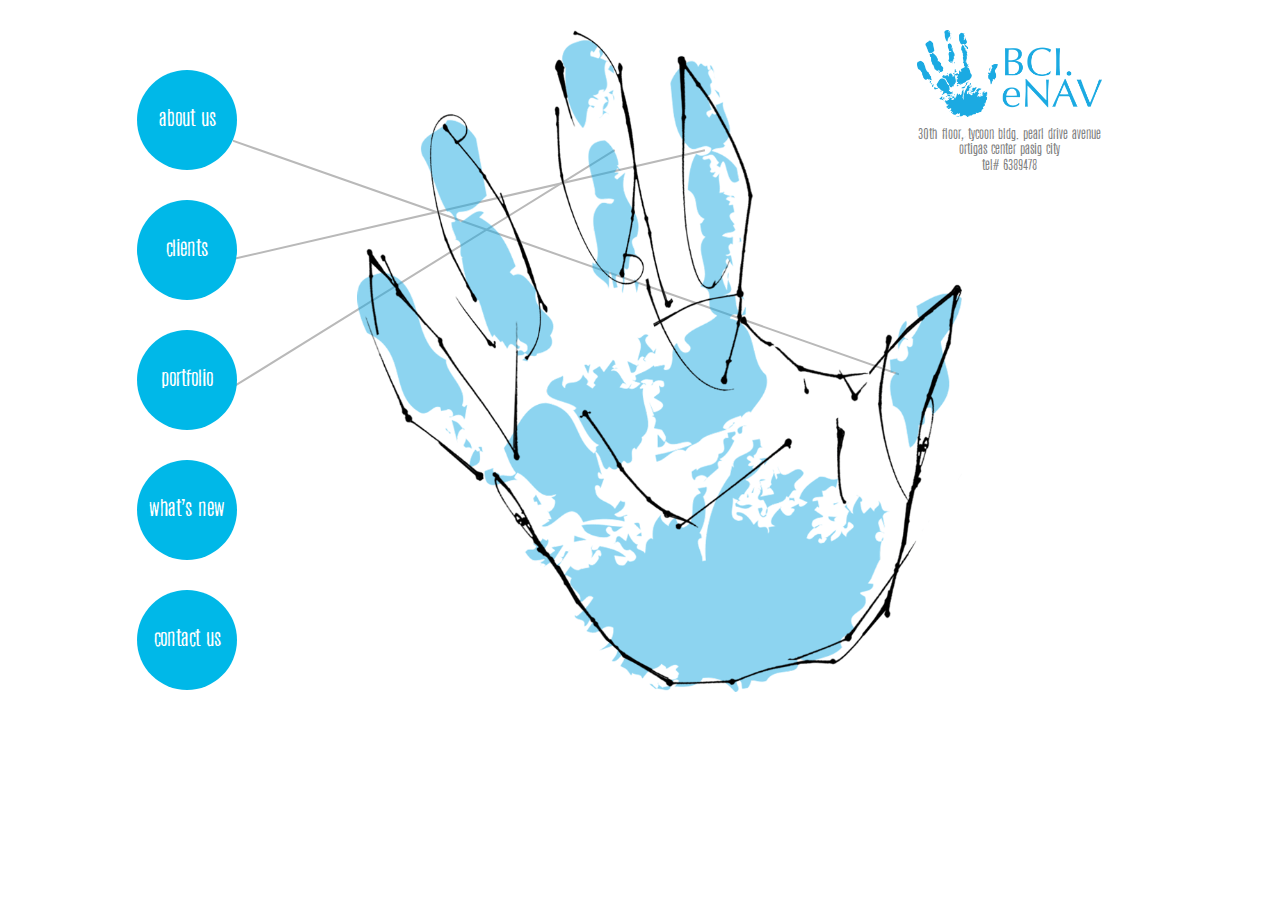
==== index.html @ b2c3891e "Whats New v1" ====
<!doctype html>
<!--[if lt IE 7]>      <html class="no-js lt-ie9 lt-ie8 lt-ie7" lang=""> <![endif]-->
<!--[if IE 7]>         <html class="no-js lt-ie9 lt-ie8" lang=""> <![endif]-->
<!--[if IE 8]>         <html class="no-js lt-ie9" lang=""> <![endif]-->
<!--[if gt IE 8]><!--> <html class="no-js" lang=""> <!--<![endif]-->
    <head>
        <meta charset="utf-8">
        <meta http-equiv="X-UA-Compatible" content="IE=edge,chrome=1">
        <title>BCI. eNav</title>
        <meta name="description" content="">
        <meta name="viewport" content="width=device-width, initial-scale=1">
        <link rel="apple-touch-icon" href="apple-touch-icon.png">
        <link rel="icon" type="image/png" href="img/favicon-32x32.png" sizes="32x32" />
        <link rel="icon" type="image/png" href="img/favicon-16x16.png" sizes="16x16" />
        <link rel="stylesheet" href="css/normalize.min.css">
        <link rel="stylesheet" href="css/main.css">
        <link rel="stylesheet" href="css/semantic.min.css">

        <script src="js/vendor/modernizr-2.8.3-respond-1.4.2.min.js"></script>
        <script src="js/vendor/jquery-3.1.0.min.js"></script>
        <script src="js/vendor/semantic.min.js"></script>
        <script src="js/vendor/snap.svg-min.js"></script>
        <script src="js/main.js"></script>
        <script>
            window.onload = function(){
                /* ==========================================================================
                  Index SVG Lines
                   ========================================================================== */    
                var aLine = Snap("#aLine");
                aLine.line(0, '15%', '100%', '53%').attr({ stroke: '#B9B9B9', 'strokeWidth': 2});
                var cLine = Snap("#cLine");
                cLine.line(0, '35%', '68%', '18%').attr({ stroke: '#B9B9B9', 'strokeWidth': 2});
                var pLine = Snap("#pLine");
                pLine.line(0, '55%', '55%', '18%').attr({ stroke: '#B9B9B9', 'strokeWidth': 2});
                var wLine = Snap("#wLine");
                wLine.line(0, '75%', '33%', '23%').attr({ stroke: '#B9B9B9', 'strokeWidth': 2});
                var cuLine = Snap("#cuLine");
                cuLine.line(0, '90%', '28%', '55%').attr({ stroke: '#B9B9B9', 'strokeWidth': 2});
            }
        </script>
    </head>
    <body>
    <noscript>Your browser does not support JavaScript!</noscript>
    <!--[if lt IE 9]>
        <p class="browserupgrade">You are using an <strong>outdated</strong> browser. Please <a href="http://browsehappy.com/">upgrade your browser</a> to improve your experience.</p>
    <![endif]-->
    <div class="main-container">
        <div class="main wrapper clearfix">
            <aside>
                <a href="index.html"><img src="img/bci-logo.png" /></a>
                <p>30th floor, tycoon bldg. pearl drive avenue ortigas center pasig city <br />
                    tel# 6389478
                </p>
            </aside>

            <nav id="bci-menu">
                <a href="about-us.html"><div class="menu-circle">about us</div></a>
                <a href="clients.html"><div class="menu-circle">clients</div></a>
                <a href="#"><div class="menu-circle">portfolio</div></a>
                <a href="whats-new.html"><div class="menu-circle">what's new</a></div></a>
                <a href="contact-us.html"><div class="menu-circle">contact us</div></a>
            </nav>
                <div id="line-art-connection" class="line-animate">
                    <svg width="100%" height="100%" id="aLine"></svg>
                    <svg width="100%" height="100%" id="cLine"></svg>
                    <svg width="100%" height="100%" id="pLine"></svg>
                    <svg width="100%" height="100%" id="wLine"></svg>
                    <svg width="100%" height="100%" id="cuLine"></svg>
                </div>
                <div id="art-hand">
                    <img src="img/art-hand.png" />
                </div>
        </div> <!-- #main -->
    </div> <!-- #main-container -->
    </body>
</html>
---- css/main.css ----
/*! HTML5 Boilerplate v5.0 | MIT License | http://h5bp.com/ */
fieldset,hr{border:0;padding:0}html{color:#222;font-size:1em;line-height:1.4}::-moz-selection{background:#b3d4fc;text-shadow:none}::selection{background:#b3d4fc;text-shadow:none}hr{display:block;height:1px;border-top:1px solid #ccc;margin:1em 0}audio,canvas,iframe,img,svg,video{vertical-align:middle}fieldset{margin:0}textarea{resize:vertical}.browserupgrade{margin:.2em 0;background:red;color:#fff;padding:1em 0;text-align:center;font-size:1.5em}

/* ===== Initializr Styles ==================================================
   Author: Jonathan Verrecchia - verekia.com/initializr/responsive-template
   ========================================================================== */

body{font:16px/26px Helvetica,Helvetica Neue,Arial}.wrapper{width:90%;margin:0 5%}.title{color:#fff}.main{padding:30px 0}.main aside{color:grey;padding:0 5% 10px}.footer-container footer{color:#fff;padding:20px 0}.ie7 .title{padding-top:20px}

/* ==========================================================================
   Author's custom styles
   ========================================================================== */
@font-face { font-family: woodcut; src: url(../font/Woodcut.ttf); }
html * { font-family: woodcut !important; }
.footer-container{ display:none; }
.main aside p{ font-size:1.1em; text-align: center; margin-top:10px; line-height: 1em; }
.main aside img{ height:100px; }
#bci-menu{ padding:10px; z-index: 1; }
.menu-circle{width:100px;height:100px;background:#00B8E8;-moz-border-radius:50px;-webkit-border-radius:50px;border-radius:50px;margin-top:30px;padding:35px 5px 0;font-size:1.7em;color:#fff;line-height:1.2em;text-align:center}
.menu-circle a, .menu-circle a:visited{ color:#fff; }
.menu-circle a:hover{ color:#000; }
.main-content{
    position: relative;
    width:60%;
    left:15%;
    top:40px;
}

/* ==========================================================================
   Index Custom Styles
   ========================================================================== */
#art-hand{ width: 423px; overflow:hidden; }
#art-hand img{ width:610px; position:relative; }
#line-art-connection{
    position: absolute;
    margin-left: 106px;
    margin-top: 5px;
    width: 746px;
    height: 640px;
    overflow:hidden;
}
#line-art-connection div{
    position:absolute;
    width: 100%;
    height: 100%;
}
#aLine{ position:absolute; left:-4%; }
#pLine{ position:absolute; top:0; left:0;}
#wLine{ position:absolute; top:0; }
#cuLine{ position:absolute; top:0; }
/* ==========================================================================
   About Us custom styles
   ========================================================================== */

#img-container-aboutus {
    position: absolute;
    left: -28%;
}
.director-content{
    width:118%;
    font-size:1.1em;
}
#img-container-aboutus img{
    width: 550px;
    height: 550px;
    position: absolute;
    left: 23%;
}
#img-container-aboutus #left, #right {width: 45%;}
#img-container-aboutus #left {
    float: left;
    text-align: right;
    word-wrap: break-word;
    margin-top: 140px;
}
#img-container-aboutus #right {
    float: right;
    text-align: left;
    word-wrap: break-word;
    margin-top: 140px;
}
#img-container-aboutus #left:before, #right:before {
    content: "";
    width: 100%;
    height: 490px;
}
#img-container-aboutus #left:before {
    float: right; 
    shape-outside: ellipse(280px 280px at 110% 27%);
}
#img-container-aboutus #right:before {
    float: left; 
    shape-outside: ellipse(280px 280px at -9% 27%);
}
#img-container-aboutus h2{margin: 0; color: #009fde;}
#img-container-aboutus h2.ui.header .sub.header{font-size: 0.9em; color: #464646;} 
#img-container-aboutus p{font-size: 0.9em; color: #808080;line-height: 1;} 

#img-container-aboutus .profile-name {margin-bottom: 15px;width: 60%;}
#img-container-aboutus .profile-name:last-child{margin-bottom: 0px;}
#img-container-aboutus div#left  .profile-name {margin-left: 30px;}
#img-container-aboutus div#left  .profile-name:nth-child(4) {margin-left: 50px;}
#img-container-aboutus div#left  .profile-name:last-child {margin-left: 140px;}
#img-container-aboutus div#right .profile-name {margin-left: 155px;}
#img-container-aboutus div#right .profile-name:nth-child(4) {margin-left: 135px;}
#img-container-aboutus div#right .profile-name:last-child {margin-left: 50px;}
@-moz-document url-prefix(){
    #img-container-aboutus #left:before, #right:before {
        content: "";
        width: 0;
        height: 490px;
    }
    #img-container-aboutus div#left  .profile-name {margin-left: -50px;}
    #img-container-aboutus div#left  .profile-name:nth-child(4) {margin-left: -30px;}
    #img-container-aboutus div#left  .profile-name:last-child {margin-left: 30px;}
    #img-container-aboutus div#right .profile-name {margin-left: 235px;}
    #img-container-aboutus div#right .profile-name:nth-child(4) {margin-left: 210px;}
    #img-container-aboutus div#right .profile-name:last-child {margin-left: 155px;}
}

#auLine {
    background: url("data:image/svg+xml;utf8,<svg xmlns='http://www.w3.org/2000/svg' width='100%' height='100%'><line x1='60' y1='50' x2='1000' y2='300' stroke='#B9B9B9' stroke-width='2' /></svg>") no-repeat;
    width: 400px;
    height: 150px;
    position: absolute;
}


/* ==========================================================================
   Contact Us custom styles
   ========================================================================== */

#cu-content {
    padding:10px;
}

#cu-bci-menu{
    padding:10px;
    z-index: 1;
    bottom: 110px;
    position:absolute;
}

.cu-menu-circle {
    width: 100px;
    height: 100px;
    background: #00B8E8;
    -moz-border-radius: 50px;
    -webkit-border-radius: 50px;
    border-radius: 50px;
/*    margin-top:30px;*/
    padding: 38px 5px 0 5px;
    font-size: 1.3em;
    color: #fff;
    line-height: 1.2em;
    text-align: center;
}

#cu-icons {
    position:absolute;
    bottom: 215px;
}

#cu-icons img{
    width:100px;
    height:100px;
}

.cu-menu-circle a, .cu-menu-circle a:visited{
    color:#fff;
}
.cu-menu-circle a:hover{
    color:#000;
}

.cu-line-separator {
    height:55px;
    width:1px;
    background-color: #c8c8c8;   
    margin-left:50px;
}

.cu-hor-line-separator {
    height:1px;
    width:55px;
    background-color: #c8c8c8;   
    margin-top: 55px; 
}

#cu-line-top {
    display:none;
}

.cu-hor-menu {
    display:inline-flex;
    position: absolute;
    bottom: 125px;
    margin-left: 100px;    
}

/* ==========================================================================
   Whats New Custom Styles
   ========================================================================== */

#bci-fbpage{
    position:absolute;
    top:25%;
    left:69%;
    width:230px;
}
#wn-line{
    position:relative;
    left:-15%;
    top:70px;
    height:400px;
}
.wn-circle{
    -moz-border-radius:100px;
    -webkit-border-radius:100px;
    border-radius:100px;
    font-size:2.5em;color:#fff;line-height:1.2em;text-align:center;
    position:absolute;
}

#wn-blogs{
    width:155px;
    height:155px;
    top:38%;
    left:-5%;
    background:#31B3CB;
    padding:55px 5px 0;
}
#blog-line{
    z-index: -1;
    position: relative;
}

#wn-latestProj{
    width:205px;
    height:205px;
    top:25%;
    left:45%;
    background:#0086A7;
    padding:82px 5px;
}
#latpro-line{
    position: relative;
    width:100%;
    z-index: -1;
}
#wn-others{
    width:130px;
    height:130px;
    top:82%;
    left:28%;
    background:#3CDDFA;
    padding:46px 5px;
    z-index: 1;
}


/* ==========================================================================
   Media Queries
   ========================================================================== */

@media only screen and (max-width: 320px){
    .main aside img{
        display: block;
        margin-left: auto;
        margin-right: auto;
    }
    #bci-menu{
        width: 100%;
    }

    .menu-circle{
        width:100%;
        margin-top:6px;
        padding:5px;
        height:100%;
    }

    #line-art-connection{
        display:none;
    }

    #art-hand{
        height:100%;
        width:100%;
    }

    #art-hand img{
        height:300px;
        width:100%;
    }

    #bci-fbpage{
        display:none;
    }

    .main-content{
        width:100%;
        top:25px;
        left:0;
    }
     /* Contact Us */
    #cu-content {
        padding:0;
    }

    #cu-bci-menu {
        padding-bottom:0;
        position: relative;
        bottom: 0;
    }    

    .cu-menu-circle{
        font-size:1.1em;
        margin:auto;
    }    

    .cu-hor-menu {
        display: inline;
        position: initial;
        margin: auto;
    }

    #cu-line-top {
        display:block;
    }

    #cu-hor-line-top {
        display:none;
    }

    .cu-hor-line-separator {
        height:55px;
        width:1px;  
        margin: 0 auto;
    }  

    #cu-icons {
        position:initial;
        text-align:center;
    }  

    .cu-line-separator {
        height: 55px;
        width: 1px;
        background-color: #c8c8c8;
        margin: 0 auto;
    }  

    /** About Us **/
    
    #about-menu{
        width: 100px;
        height: 100px;
        border-radius: 50px;
        padding: 38px 5px 0 5px;
        margin-left:85px;
    }  
    #img-container-aboutus {
        position:static;
        left:0;
    }
    #img-container-aboutus img {
        width: 287px;
        height: 287px;
        position:static;
    }
    #auLine {
        background: url("data:image/svg+xml;utf8,<svg xmlns='http://www.w3.org/2000/svg' width='100%' height='100%'><line x1='145' y1='0' x2='145' y2='300' stroke='#B9B9B9' stroke-width='2' /></svg>") no-repeat;
        width:100%;
        top: -63px;
        z-index: -1;
    }
    .director-content {
        width:100%;
    }

    #img-container-aboutus #left, #right {
        width: 100%; 
    }

    #img-container-aboutus #left:before{
        float: none;
        shape-outside: none;
    }

    #img-container-aboutus #right:before {
        float: none;
        shape-outside: none;
    }

    #img-container-aboutus #left{
        float: none; 
        text-align:left;
        margin-top: 13px; 
    }

     #img-container-aboutus #right{
        float: none; 
        text-align:left;
        margin-top: 13px; 
    }

    #img-container-aboutus #left:before, #right:before {
        content: none;
        width: 0;
        height: 0;
    }

    #img-container-aboutus .profile-name {
    /*margin-bottom: 15px;*/
     width: 90%; 
    }
    #img-container-aboutus div#left .profile-name:last-child {
        margin-left: 30px;
    }
    #img-container-aboutus div#right .profile-name {
        margin-left: 30px;
    }
    #img-container-aboutus div#right .profile-name:nth-child(4) {
        margin-left: 30px;
    }
    #img-container-aboutus div#right .profile-name:last-child {
        margin-left: 30px;
    }
    #img-container-aboutus p {
        font-size: 1em;
    }

}    


/*@media only screen and (max-width:)*/
@media only screen and (min-width: 321px) and (max-width: 479px) {

    .main aside img{
        display: block;
        margin-left: auto;
        margin-right: auto;
    }

    #bci-menu{
        /*position:relative;*/
        padding:0;
        width:100%;
    }

    .menu-circle{
        width:100%;
        margin-top:6px;
        padding:5px;
        height:100%;
    }


   /* .menu-circle:last-child,
    .menu-circle:nth-child(4){
        padding: 18px 5px 0 5px;
        margin-left:50px;
    }*/

    #art-hand{
        width:100%;
        height:100%;
    }

    #art-hand img{
        width:100%;
    }

    #line-art-connection{
        display:none;
        /*border: 1px solid red;*/
    }

    #bci-fbpage{
        display:none;
    }

    .main-content{
        width:100%;
        top:25px;
        left:0;
    }

    /* Contact Us */
    #cu-content {
        padding:0;
    }

    #cu-bci-menu {
        padding-bottom:0px;
        position: relative;
        bottom: 0;
    }    

    .cu-menu-circle{
        font-size:1.1em;
        margin:auto;
    }    

    .cu-hor-menu {
        display: inline;
        position: initial;
        margin: auto;
    }

    #cu-line-top {
        display:block;
    }

    #cu-hor-line-top {
        display:none;
    }

    .cu-hor-line-separator {
        height:55px;
        width:1px;  
        margin: 0 auto;
    }  

    #cu-icons {
        position:initial;
        text-align:center;
    }  

    .cu-line-separator {
        height: 55px;
        width: 1px;
        background-color: #c8c8c8;
        margin: 0 auto;
    }  

    /** About Us **/
    #about-menu{
        width: 80px;
        height: 80px;
        padding-top: 25px;
        position:relative;
        margin:0 auto;
    }  
    .director-content{
        width:90%;
    } 
    #img-container-aboutus {
        position: relative;
        left: 0;
        margin-top:20px;
    } 
    #img-container-aboutus img {
        width: 100%;
        height: 100%;
        position: relative;
        left: 0;
    }

    #auLine{
        /*background: url("data:image/svg+xml;utf8,<svg xmlns='http://www.w3.org/2000/svg' width='100%' height='100%'><line x1='50%' y1='0' x2='50%' y2='100%' stroke='#B9B9B9' stroke-width='2' /></svg>") no-repeat;*/
        width:100%;
        top:-90px;
        z-index:-1;
    }

    #img-container-aboutus #left:before{
        float:none;
        shape-outside:none;
    }

    #img-container-aboutus #right:before{
        float:none;
        shape-outside:none;
    }

    #img-container-aboutus #left:before, #right:before{
        float: none;
        shape-outside:none;
    }
   
    #img-container-aboutus #left{
        margin-top:25px;
        text-align:left;
        float:none;
    }

    #img-container-aboutus #left, #right{
        width:90%;
    }
    #img-container-aboutus .profile-name{
        width:100%;
    }

    #img-container-aboutus div#left .profile-name:last-child {
        margin-left:30px;
    }
    #img-container-aboutus #right {
        float:none;
        margin-top:15px;
    }
    #img-container-aboutus div#right .profile-name{
        margin-left:30px;
    }
    #img-container-aboutus div#right .profile-name:nth-child(4) {
        margin-left:30px;
    }
    #img-container-aboutus div#right .profile-name:last-child {
        margin-left:30px;
    }

/* ========================
    INTERMEDIATE: IE Fixes
   ======================== */

    .oldie nav a {
        margin: 0 0.7%;
    }
}

@media only screen and (min-width: 480px) and (max-width: 767px) {
.main aside{
    width:100%;
}
.main aside img{
    display: block;
    margin-left: auto;
    margin-right: auto;
}

#bci-menu{
    width:120px;
}
.menu-circle{
    width:80px;
    height:80px;
    font-size:1.5em;
    padding:29px 0 5px 0;
}

#art-hand{
    width: 65%;
    position: absolute;
    top: 225px;
    left: 30%;
}

#art-hand img{
    width:100%;
}

#line-art-connection{
    display:none;
    width: 77%;
    height: 520px;
    top: 225px;
    margin-left:83px;
    margin-top:0;
    z-index:-1;
}
.main-content {
    position: absolute;
    width: 58%;
    left: 28%;
    top: 215px;
}

 #bci-fbpage{
    display:none;
}

/* Contact Us */
#cu-content {
    padding:0;
}  

#cu-bci-menu {
    width:120px;
    margin: 0 auto;
    padding-bottom:0px;
    position: relative;
    bottom: 0;
}      

.cu-menu-circle{
    font-size:1.1em;
    margin:auto;
}    

.cu-hor-menu {
    display: inline;
    position: initial;
    margin: auto;
}

#cu-line-top {
    display:block;
}

#cu-hor-line-top {
    display:none;
}

.cu-hor-line-separator {
    height:55px;
    width:1px;  
    margin: 0 auto;
}  

#cu-icons {
    position:initial;
    text-align:center;
}  

.cu-line-separator {
    height: 55px;
    width: 1px;
    background-color: #c8c8c8;
    margin: 0 auto;
}   
/* ==========================================================================
   About Us
   ========================================================================== */
#about-menu{font-size:1.5em}
#img-container-aboutus{left:-36%}
#auLine{width:100%;z-index:-1}
#img-container-aboutus img{width:80%;height:37%;left:35%;position:relative}
.director-content{width:100%}
#img-container-aboutus #left{float:left;text-align:left;margin-top:50px}
#img-container-aboutus #left:before, #right:before { content:none; }
#img-container-aboutus #left, #right { width:50%; }
#img-container-aboutus div#left .profile-name { margin-left:15px; }
#img-container-aboutus .profile-name { width:100%; }
#img-container-aboutus div#left .profile-name:last-child { margin-left: 15px; }
#img-container-aboutus #right { margin-top: 50px; }
#img-container-aboutus div#right .profile-name { margin-left: 40px; }
#img-container-aboutus div#right .profile-name:nth-child(4) { margin-left: 40px; }
#img-container-aboutus div#right .profile-name:last-child { margin-left: 40px; }
}   

@media only screen and (min-width: 768px) and (max-width: 1139px) {
.title {float: left;}
nav {float: right;width: 38%;}
.main aside{float:right;width:28%}
.main aside img{width:100%;height:65px;left:0}
#bci-menu{position:absolute;width:122px}
#cu-bci-menu{position:absolute;width:122px}
#art-hand{margin-left:150px;width:490px;margin-top:55px}
#art-hand img{width:495px}
#line-art-connection{width:550px}
#aLine { width:95%; }
#cLine { width:89%; }
#pLine { width:80%; }
#wLine { left:0; width:70%;}
#cuLine { left:0; width:70%;}
.main-content{position:relative;width:58%;left:17%;top:40px}
#bci-fbpage{top:47%;left:74%;width:185px}
/* ==========================================================================
   About Us
   ========================================================================== */
#img-container-aboutus { left: -33%; }
#img-container-aboutus img{width:75%;height:40%;position:relative}
#img-container-aboutus #left,#right{width:49%}
.director-content{width:112%;left:10%;position:relative}
#img-container-aboutus #left{float:left;text-align:left;margin-top:50px}
#img-container-aboutus #left:before, #right:before { content:none; }
#img-container-aboutus #left, #right { width:50%; }
#img-container-aboutus div#left .profile-name { margin-left:15px; }
#img-container-aboutus .profile-name { width:100%; }
#img-container-aboutus div#left .profile-name:last-child { margin-left: 15px; }
#img-container-aboutus #right { margin-top: 50px; }
#img-container-aboutus div#right .profile-name { margin-left: 40px; }
#img-container-aboutus div#right .profile-name:nth-child(4) { margin-left: 40px; }
#img-container-aboutus div#right .profile-name:last-child { margin-left: 40px; }
}

@media only screen and (min-width: 1140px) {
.main aside { float: right;width: 28%; }
.wrapper { width: 1026px; margin: 0 auto; }
.main aside img{ width:100%; height:100%; }
#art-hand{margin-left:230px;margin-top:0;width:615px;position:absolute}
#art-hand img{ width:605px; }
#bci-menu{ position:absolute; width:122px;}
#line-art-connection{ width:694px; }
.main-content{position:relative;width:58%;left:17%;top:40px}
}
/* ==========================================================================
   Helper classes
   ========================================================================== */
.hidden,.invisible{visibility:hidden}.hidden{display:none!important}.visuallyhidden{border:0;clip:rect(0 0 0 0);height:1px;margin:-1px;overflow:hidden;padding:0;position:absolute;width:1px}.visuallyhidden.focusable:active,.visuallyhidden.focusable:focus{clip:auto;height:auto;margin:0;overflow:visible;position:static;width:auto}.clearfix:after,.clearfix:before{content:" ";display:table}.clearfix:after{clear:both}
/* ==========================================================================
   Print styles
   ========================================================================== */
@media print{blockquote,img,pre,tr{page-break-inside:avoid}*,:after,:before{background:0 0!important;color:#000!important;box-shadow:none!important;text-shadow:none!important}a,a:visited{text-decoration:underline}a[href]:after{content:" (" attr(href) ")"}abbr[title]:after{content:" (" attr(title) ")"}a[href^="#"]:after,a[href^="javascript:"]:after{content:""}blockquote,pre{border:1px solid #999}thead{display:table-header-group}img{max-width:100%!important}h2,h3,p{orphans:3;widows:3}h2,h3{page-break-after:avoid}}
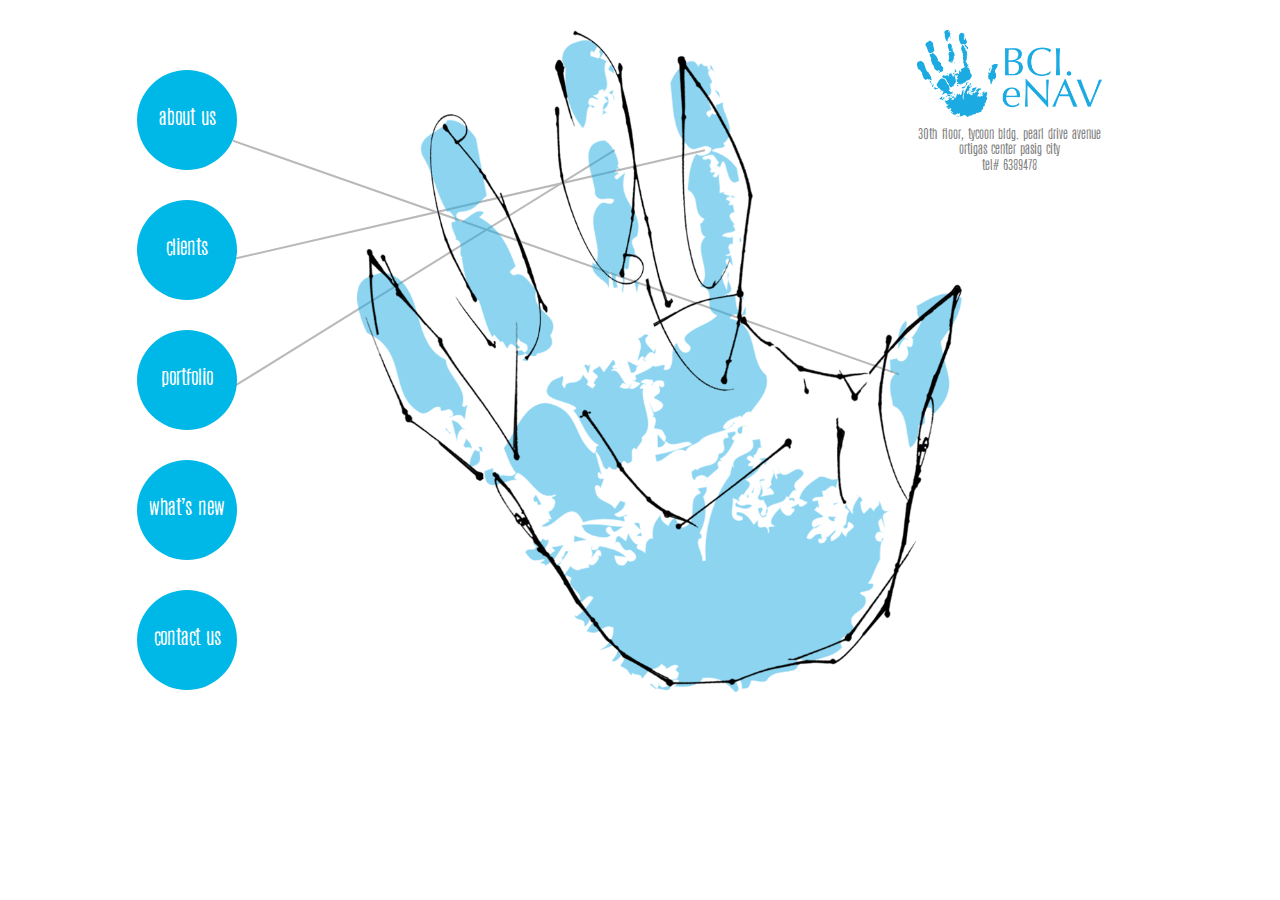
==== commit 31add43e: "Consolidation v1" ====
--- a/index.html
+++ b/index.html
@@ -56,7 +56,7 @@
             <nav id="bci-menu">
                 <a href="about-us.html"><div class="menu-circle">about us</div></a>
                 <a href="clients.html"><div class="menu-circle">clients</div></a>
-                <a href="#"><div class="menu-circle">portfolio</div></a>
+                <a href="portfolio.html"><div class="menu-circle">portfolio</div></a>
                 <a href="whats-new.html"><div class="menu-circle">what's new</a></div></a>
                 <a href="contact-us.html"><div class="menu-circle">contact us</div></a>
             </nav>
--- a/css/main.css
+++ b/css/main.css
@@ -1,101 +1,49 @@
 /*! HTML5 Boilerplate v5.0 | MIT License | http://h5bp.com/ */
 fieldset,hr{border:0;padding:0}html{color:#222;font-size:1em;line-height:1.4}::-moz-selection{background:#b3d4fc;text-shadow:none}::selection{background:#b3d4fc;text-shadow:none}hr{display:block;height:1px;border-top:1px solid #ccc;margin:1em 0}audio,canvas,iframe,img,svg,video{vertical-align:middle}fieldset{margin:0}textarea{resize:vertical}.browserupgrade{margin:.2em 0;background:red;color:#fff;padding:1em 0;text-align:center;font-size:1.5em}
-
 /* ===== Initializr Styles ==================================================
    Author: Jonathan Verrecchia - verekia.com/initializr/responsive-template
-   ========================================================================== */
-
+========================================================================== */
 body{font:16px/26px Helvetica,Helvetica Neue,Arial}.wrapper{width:90%;margin:0 5%}.title{color:#fff}.main{padding:30px 0}.main aside{color:grey;padding:0 5% 10px}.footer-container footer{color:#fff;padding:20px 0}.ie7 .title{padding-top:20px}
-
 /* ==========================================================================
    Author's custom styles
-   ========================================================================== */
+========================================================================== */
 @font-face { font-family: woodcut; src: url(../font/Woodcut.ttf); }
 html * { font-family: woodcut !important; }
 .footer-container{ display:none; }
 .main aside p{ font-size:1.1em; text-align: center; margin-top:10px; line-height: 1em; }
 .main aside img{ height:100px; }
 #bci-menu{ padding:10px; z-index: 1; }
-.menu-circle{width:100px;height:100px;background:#00B8E8;-moz-border-radius:50px;-webkit-border-radius:50px;border-radius:50px;margin-top:30px;padding:35px 5px 0;font-size:1.7em;color:#fff;line-height:1.2em;text-align:center}
+.menu-circle{width:100px;height:100px;background:#00B8E8;-moz-border-radius:50px;-webkit-border-radius:50px;border-radius:50px;margin-top:30px;;font-size:1.7em;color:#fff;line-height:1.2em;text-align:center;line-height:4em;}
 .menu-circle a, .menu-circle a:visited{ color:#fff; }
 .menu-circle a:hover{ color:#000; }
-.main-content{
-    position: relative;
-    width:60%;
-    left:15%;
-    top:40px;
-}
-
-/* ==========================================================================
-   Index Custom Styles
-   ========================================================================== */
+.main-content{position: relative;width:60%;left:15%;top:40px;}
+.resp-divider{display: none;}
+/* ==========================================================================
+   Index
+========================================================================== */
 #art-hand{ width: 423px; overflow:hidden; }
 #art-hand img{ width:610px; position:relative; }
-#line-art-connection{
-    position: absolute;
-    margin-left: 106px;
-    margin-top: 5px;
-    width: 746px;
-    height: 640px;
-    overflow:hidden;
-}
-#line-art-connection div{
-    position:absolute;
-    width: 100%;
-    height: 100%;
-}
+#line-art-connection{position: absolute;margin-left: 106px;margin-top: 5px;width: 746px;height: 640px;overflow:hidden;}
+#line-art-connection div{ position:absolute;  width:100%;  height:100%}
 #aLine{ position:absolute; left:-4%; }
 #pLine{ position:absolute; top:0; left:0;}
 #wLine{ position:absolute; top:0; }
 #cuLine{ position:absolute; top:0; }
 /* ==========================================================================
-   About Us custom styles
-   ========================================================================== */
-
-#img-container-aboutus {
-    position: absolute;
-    left: -28%;
-}
-.director-content{
-    width:118%;
-    font-size:1.1em;
-}
-#img-container-aboutus img{
-    width: 550px;
-    height: 550px;
-    position: absolute;
-    left: 23%;
-}
-#img-container-aboutus #left, #right {width: 45%;}
-#img-container-aboutus #left {
-    float: left;
-    text-align: right;
-    word-wrap: break-word;
-    margin-top: 140px;
-}
-#img-container-aboutus #right {
-    float: right;
-    text-align: left;
-    word-wrap: break-word;
-    margin-top: 140px;
-}
-#img-container-aboutus #left:before, #right:before {
-    content: "";
-    width: 100%;
-    height: 490px;
-}
-#img-container-aboutus #left:before {
-    float: right; 
-    shape-outside: ellipse(280px 280px at 110% 27%);
-}
-#img-container-aboutus #right:before {
-    float: left; 
-    shape-outside: ellipse(280px 280px at -9% 27%);
-}
+   About Us
+========================================================================== */
+#img-container-aboutus{ position:absolute;  left:-28%}
+.director-content{ width:118%;  font-size:1.1em}
+#img-container-aboutus img{ width:550px;  height:550px;  position:absolute;  left:23%}
+#img-container-aboutus #left, #right{width:45%}
+#img-container-aboutus #left{ float:left;  text-align:right;  word-wrap:break-word;  margin-top:140px}
+#img-container-aboutus #right{ float:right;  text-align:left;  word-wrap:break-word;  margin-top:140px}
+#img-container-aboutus #left:before, #right:before{ content:"";  width:100%;  height:490px}
+#img-container-aboutus #left:before{ float:right;  shape-outside:ellipse(280px 280px at 110% 27%)}
+#img-container-aboutus #right:before{ float:left;  shape-outside:ellipse(280px 280px at -9% 27%)}
 #img-container-aboutus h2{margin: 0; color: #009fde;}
 #img-container-aboutus h2.ui.header .sub.header{font-size: 0.9em; color: #464646;} 
 #img-container-aboutus p{font-size: 0.9em; color: #808080;line-height: 1;} 
-
 #img-container-aboutus .profile-name {margin-bottom: 15px;width: 60%;}
 #img-container-aboutus .profile-name:last-child{margin-bottom: 0px;}
 #img-container-aboutus div#left  .profile-name {margin-left: 30px;}
@@ -105,11 +53,7 @@
 #img-container-aboutus div#right .profile-name:nth-child(4) {margin-left: 135px;}
 #img-container-aboutus div#right .profile-name:last-child {margin-left: 50px;}
 @-moz-document url-prefix(){
-    #img-container-aboutus #left:before, #right:before {
-        content: "";
-        width: 0;
-        height: 490px;
-    }
+    #img-container-aboutus #left:before,#right:before{content:"";width:0;height:490px}
     #img-container-aboutus div#left  .profile-name {margin-left: -50px;}
     #img-container-aboutus div#left  .profile-name:nth-child(4) {margin-left: -30px;}
     #img-container-aboutus div#left  .profile-name:last-child {margin-left: 30px;}
@@ -118,498 +62,245 @@
     #img-container-aboutus div#right .profile-name:last-child {margin-left: 155px;}
 }
 
-#auLine {
-    background: url("data:image/svg+xml;utf8,<svg xmlns='http://www.w3.org/2000/svg' width='100%' height='100%'><line x1='60' y1='50' x2='1000' y2='300' stroke='#B9B9B9' stroke-width='2' /></svg>") no-repeat;
-    width: 400px;
-    height: 150px;
+#auLine{z-index:-1;position:absolute;width:40%;height:25%}
+
+/* ==========================================================================
+   Contact Us
+========================================================================== */
+#cu-circle{display:inline;float:left;min-height:580px;margin-left:-10%}
+#cu-circle-linkein{float:left;margin:50px 50px 0 0}
+#cu-circle-fb{float:left}
+#cu-circle-career{float:left;width:100px;height:100px;background:#0f87c5;-moz-border-radius:50px;-webkit-border-radius:50px;border-radius:50px;font-size:2em;color:#fff;line-height:1.2em;text-align:center;margin:170px 0 0 30px}
+#cu-circle p{position:relative;top:50%;transform:translateY(-50%)}
+#cu-circle-inquiry{float:left;width:180px;height:180px;background:#0f87c5;-moz-border-radius:50px;-webkit-border-radius:50px;border-radius:100px;font-size:4.5em;color:#fff;line-height:1.2em;text-align:center;margin:80px 0 0 330px}
+#cu-lines{margin-left:-20%}
+#cu-linkedin-line {
+    background: url("data:image/svg+xml;utf8,<svg xmlns='http://www.w3.org/2000/svg' width='100%' height='100%'><line x1='120' y1='208' x2='30' y2='560' stroke='#B9B9B9' stroke-width='1.3' /></svg>") no-repeat;
+    width: 100%;
+    height: 560px;
     position: absolute;
 }
-
-
-/* ==========================================================================
-   Contact Us custom styles
-   ========================================================================== */
-
-#cu-content {
-    padding:10px;
-}
-
-#cu-bci-menu{
-    padding:10px;
-    z-index: 1;
-    bottom: 110px;
-    position:absolute;
-}
-
-.cu-menu-circle {
-    width: 100px;
-    height: 100px;
-    background: #00B8E8;
-    -moz-border-radius: 50px;
-    -webkit-border-radius: 50px;
-    border-radius: 50px;
-/*    margin-top:30px;*/
-    padding: 38px 5px 0 5px;
-    font-size: 1.3em;
-    color: #fff;
-    line-height: 1.2em;
-    text-align: center;
-}
-
-#cu-icons {
-    position:absolute;
-    bottom: 215px;
-}
-
-#cu-icons img{
-    width:100px;
-    height:100px;
-}
-
-.cu-menu-circle a, .cu-menu-circle a:visited{
-    color:#fff;
-}
-.cu-menu-circle a:hover{
-    color:#000;
-}
-
-.cu-line-separator {
-    height:55px;
-    width:1px;
-    background-color: #c8c8c8;   
-    margin-left:50px;
-}
-
-.cu-hor-line-separator {
-    height:1px;
-    width:55px;
-    background-color: #c8c8c8;   
-    margin-top: 55px; 
-}
-
-#cu-line-top {
-    display:none;
-}
-
-.cu-hor-menu {
-    display:inline-flex;
+#cu-fb-line {
+    background: url("data:image/svg+xml;utf8,<svg xmlns='http://www.w3.org/2000/svg' width='100%' height='100%'><line x1='310' y1='216' x2='30' y2='560' stroke='#B9B9B9' stroke-width='1.3' /></svg>") no-repeat;
+    width: 100%;
+    height: 560px;
     position: absolute;
-    bottom: 125px;
-    margin-left: 100px;    
-}
-
-/* ==========================================================================
-   Whats New Custom Styles
-   ========================================================================== */
-
-#bci-fbpage{
-    position:absolute;
-    top:25%;
-    left:69%;
-    width:230px;
-}
-#wn-line{
-    position:relative;
-    left:-15%;
-    top:70px;
-    height:400px;
-}
-.wn-circle{
-    -moz-border-radius:100px;
-    -webkit-border-radius:100px;
-    border-radius:100px;
-    font-size:2.5em;color:#fff;line-height:1.2em;text-align:center;
-    position:absolute;
-}
-
-#wn-blogs{
-    width:155px;
-    height:155px;
-    top:38%;
-    left:-5%;
-    background:#31B3CB;
-    padding:55px 5px 0;
-}
-#blog-line{
-    z-index: -1;
-    position: relative;
-}
-
-#wn-latestProj{
-    width:205px;
-    height:205px;
-    top:25%;
-    left:45%;
-    background:#0086A7;
-    padding:82px 5px;
-}
-#latpro-line{
-    position: relative;
-    width:100%;
-    z-index: -1;
-}
-#wn-others{
-    width:130px;
-    height:130px;
-    top:82%;
-    left:28%;
-    background:#3CDDFA;
-    padding:46px 5px;
-    z-index: 1;
-}
+}
+#cu-career-line {
+    background: url("data:image/svg+xml;utf8,<svg xmlns='http://www.w3.org/2000/svg' width='100%' height='100%'><line x1='560' y1='250' x2='30' y2='560' stroke='#B9B9B9' stroke-width='1.3' /></svg>") no-repeat;
+    width: 100%;
+    height: 560px;
+    position: absolute;  
+}
+#cu-inquiry-line {
+    background: url("data:image/svg+xml;utf8,<svg xmlns='http://www.w3.org/2000/svg' width='100%' height='100%'><line x1='400' y1='480' x2='30' y2='560' stroke='#B9B9B9' stroke-width='1.3' /></svg>") no-repeat;
+    width: 100%;
+    height: 560px;
+    position: absolute;    
+}
+/* ==========================================================================
+   Whats New
+========================================================================== */
+#bci-fbpage{ position:absolute;  top:25%;  left:69%;  width:230px}
+#wn-line{ position:relative;  left:-15%;  top:86px;  height:352px;  overflow:hidden;  z-index:-1}
+.wn-circle{ -moz-border-radius:100px;  -webkit-border-radius:100px;  border-radius:100px;  font-size:2.5em; color:#fff; line-height:1.2em; text-align:center;  position:absolute}
+#wn-blogs{ width:155px;  height:155px;  top:38%;  left:-5%;  background:#31B3CB;  line-height:4.5em}
+#blog-line{ z-index:-1;  position:relative}
+#wn-latestProj{ width:205px;  height:205px;  top:25%;  left:45%;  background:#0086A7;  line-height:6em}
+#latpro-line{ position:relative;  width:100%;  z-index:-1;  top:-100%}
+#wn-others{ width:130px;  height:130px;  top:82%;  left:28%;  background:#3CDDFA;  z-index:1;  line-height:3.7em}
+#others-line{ position:relative;  top:-200%;  z-index:-1}
+
+/* ==========================================================================
+   Portfolio
+========================================================================== */
+#port-circles{min-height:560px}
+.port-menu-circle{width:100px;height:100px;background:#00B8E8;-moz-border-radius:50px;-webkit-border-radius:50px;border-radius:50px;margin-top:30px;padding:38px 5px 0;font-size:1.3em;color:#fff;line-height:1.2em;text-align:center}
+.port-menu-circle a,.port-menu-circle a:visited{color:#fff}
+.port-menu-circle a:hover{color:#000}
+#port-events{position:relative;width:170px;height:170px;background:url(../img/portfolio/events.png);background-size:cover;background-repeat:no-repeat;background-position:center center;border-radius:105px;border-bottom:5px solid #d1d1d1;border-right:5px solid #d1d1d1;color:#fff;position:relative;text-align:center;display:inline;float:left;margin:10% 20% 0 0}
+#port-events p{color:#fff;font-size:3.2em;position:absolute;bottom:3px;left:0;right:0}
+#port-print{position:relative;width:220px;height:220px;background:url(../img/portfolio/print.png);background-size:cover;background-repeat:no-repeat;background-position:center center;border-radius:110px;border-bottom:5px solid #d1d1d1;border-right:5px solid #d1d1d1;color:#fff;position:relative;display:inline;float:left}
+#port-print p{color:#fff;font-size:5em;position:absolute;left:10px;right:0;top:23%}
+#port-digital{position:relative;width:145px;height:145px;background:url(../img/portfolio/digital.png);background-size:cover;background-repeat:no-repeat;background-position:center center;border-radius:80px;border-bottom:5px solid #d1d1d1;border-right:5px solid #d1d1d1;color:#fff;position:relative;text-align:center;display:inline;float:left;margin:-10px 0 0 180px}
+#port-digital p{color:#fff;font-size:2.6em;position:absolute;bottom:0;left:0;right:0}
+#port-tv{position:relative;width:300px;height:300px;background:url(../img/portfolio/tv.png);background-size:cover;background-repeat:no-repeat;background-position:center center;border-radius:150px;border-bottom:5px solid #d1d1d1;border-right:5px solid #d1d1d1;color:#fff;position:relative;text-align:center;display:inline;float:left;margin:-70px 0 0}
+#port-tv p{color:#fff;font-size:15em;position:absolute;left:0;right:0}
+#port-activations{position:relative;width:200px;height:200px;background:url(../img/portfolio/activations.png);background-size:cover;background-repeat:no-repeat;background-position:center center;border-radius:100px;border-bottom:5px solid #d1d1d1;border-right:5px solid #d1d1d1;color:#fff;position:relative;text-align:center;display:inline;float:left;margin:20px 7% 0 8%}
+#port-activations p{color:#fff;font-size:3.5em;position:absolute;bottom:15%;left:0;right:0}
+#port-lines{width:115%;margin-left:-15%}
+#eventLine {
+    /*background: url("data:image/svg+xml;utf8,<svg xmlns='http://www.w3.org/2000/svg' width='250px' height='100%'><line x1='0' y1='300' x2='360' y2='0' stroke='#c8c8c8' stroke-width='1' /></svg>") no-repeat;*/
+    background: url("data:image/svg+xml;utf8,<svg xmlns='http://www.w3.org/2000/svg' width='100%' height='100%'><line x1='0' y1='300' x2='360' y2='0' stroke='#B9B9B9' stroke-width='1.3' /></svg>") no-repeat;
+    width: 25%;
+    height: 100%;
+    position: absolute;
+}
+#printLine {
+    /*background: url("data:image/svg+xml;utf8,<svg xmlns='http://www.w3.org/2000/svg' width='100%' height='100%'><line x1='0' y1='315' x2='480' y2='165' stroke='#c8c8c8' stroke-width='1' /></svg>") no-repeat;*/
+    background: url("data:image/svg+xml;utf8,<svg xmlns='http://www.w3.org/2000/svg' width='100%' height='100%'><line x1='0' y1='300' x2='450' y2='150' stroke='#B9B9B9' stroke-width='1.3' /></svg>") no-repeat;
+    width: 75%;
+    height: 100%;
+    position: absolute;
+}
+#digitalLine {
+    /*background: url("data:image/svg+xml;utf8,<svg xmlns='http://www.w3.org/2000/svg' width='300px' height='100%'><line x1='0' y1='330' x2='600' y2='280' stroke='#c8c8c8' stroke-width='1' /></svg>") no-repeat;*/
+    background: url("data:image/svg+xml;utf8,<svg xmlns='http://www.w3.org/2000/svg' width='100%' height='100%'><line x1='0' y1='300' x2='600' y2='280' stroke='#B9B9B9' stroke-width='1.3' /></svg>") no-repeat;
+    width: 50%;
+    height: 100%;
+    position: absolute;  
+}
+#tvLine {
+    /*background: url("data:image/svg+xml;utf8,<svg xmlns='http://www.w3.org/2000/svg' width='100%' height='100%'><line x1='0' y1='345' x2='720' y2='440' stroke='#c8c8c8' stroke-width='1' /></svg>") no-repeat;*/
+    background: url("data:image/svg+xml;utf8,<svg xmlns='http://www.w3.org/2000/svg' width='100%' height='100%'><line x1='0' y1='300' x2='720' y2='470' stroke='#B9B9B9' stroke-width='1.3' /></svg>") no-repeat;
+    width: 100%;
+    height: 100%;
+    position: absolute;   
+}
+#actLine {
+    /*background: url("data:image/svg+xml;utf8,<svg xmlns='http://www.w3.org/2000/svg' width='250px' height='100%'><line x1='0' y1='360' x2='840' y2='840' stroke='#c8c8c8' stroke-width='1' /></svg>") no-repeat;*/
+    background: url("data:image/svg+xml;utf8,<svg xmlns='http://www.w3.org/2000/svg' width='100%' height='100%'><line x1='0' y1='300' x2='840' y2='840' stroke='#B9B9B9' stroke-width='1.3' /></svg>") no-repeat;
+    width: 250px;
+    height: 100%;
+    position: absolute;     
+}
+
+
+
+
 
 
 /* ==========================================================================
    Media Queries
-   ========================================================================== */
-
+========================================================================== */
+
+/* ==========================================================================
+   Media stage 1
+========================================================================== */
 @media only screen and (max-width: 320px){
-    .main aside img{
-        display: block;
-        margin-left: auto;
-        margin-right: auto;
-    }
-    #bci-menu{
-        width: 100%;
-    }
-
-    .menu-circle{
-        width:100%;
-        margin-top:6px;
-        padding:5px;
-        height:100%;
-    }
-
-    #line-art-connection{
-        display:none;
-    }
-
-    #art-hand{
-        height:100%;
-        width:100%;
-    }
-
-    #art-hand img{
-        height:300px;
-        width:100%;
-    }
-
-    #bci-fbpage{
-        display:none;
-    }
-
-    .main-content{
-        width:100%;
-        top:25px;
-        left:0;
-    }
-     /* Contact Us */
-    #cu-content {
-        padding:0;
-    }
-
-    #cu-bci-menu {
-        padding-bottom:0;
-        position: relative;
-        bottom: 0;
-    }    
-
-    .cu-menu-circle{
-        font-size:1.1em;
-        margin:auto;
-    }    
-
-    .cu-hor-menu {
-        display: inline;
-        position: initial;
-        margin: auto;
-    }
-
-    #cu-line-top {
-        display:block;
-    }
-
-    #cu-hor-line-top {
-        display:none;
-    }
-
-    .cu-hor-line-separator {
-        height:55px;
-        width:1px;  
-        margin: 0 auto;
-    }  
-
-    #cu-icons {
-        position:initial;
-        text-align:center;
-    }  
-
-    .cu-line-separator {
-        height: 55px;
-        width: 1px;
-        background-color: #c8c8c8;
-        margin: 0 auto;
-    }  
-
-    /** About Us **/
-    
-    #about-menu{
-        width: 100px;
-        height: 100px;
-        border-radius: 50px;
-        padding: 38px 5px 0 5px;
-        margin-left:85px;
-    }  
-    #img-container-aboutus {
-        position:static;
-        left:0;
-    }
-    #img-container-aboutus img {
-        width: 287px;
-        height: 287px;
-        position:static;
-    }
-    #auLine {
-        background: url("data:image/svg+xml;utf8,<svg xmlns='http://www.w3.org/2000/svg' width='100%' height='100%'><line x1='145' y1='0' x2='145' y2='300' stroke='#B9B9B9' stroke-width='2' /></svg>") no-repeat;
-        width:100%;
-        top: -63px;
-        z-index: -1;
-    }
-    .director-content {
-        width:100%;
-    }
-
-    #img-container-aboutus #left, #right {
-        width: 100%; 
-    }
-
-    #img-container-aboutus #left:before{
-        float: none;
-        shape-outside: none;
-    }
-
-    #img-container-aboutus #right:before {
-        float: none;
-        shape-outside: none;
-    }
-
-    #img-container-aboutus #left{
-        float: none; 
-        text-align:left;
-        margin-top: 13px; 
-    }
-
-     #img-container-aboutus #right{
-        float: none; 
-        text-align:left;
-        margin-top: 13px; 
-    }
-
-    #img-container-aboutus #left:before, #right:before {
-        content: none;
-        width: 0;
-        height: 0;
-    }
-
-    #img-container-aboutus .profile-name {
-    /*margin-bottom: 15px;*/
-     width: 90%; 
-    }
-    #img-container-aboutus div#left .profile-name:last-child {
-        margin-left: 30px;
-    }
-    #img-container-aboutus div#right .profile-name {
-        margin-left: 30px;
-    }
-    #img-container-aboutus div#right .profile-name:nth-child(4) {
-        margin-left: 30px;
-    }
-    #img-container-aboutus div#right .profile-name:last-child {
-        margin-left: 30px;
-    }
-    #img-container-aboutus p {
-        font-size: 1em;
-    }
-
-}    
-
-
-/*@media only screen and (max-width:)*/
+.main aside img{display:block;margin-left:auto;margin-right:auto}
+.resp-divider{ top:39%!important; z-index: -1!important;display:block;}
+#bci-menu{width: 100%;}
+.menu-circle{width:100%;margin-top:6px;height:45px;line-height: 2em;}
+.menu-circle.invisible{height:0;padding-top:0;}
+.menu-circle.invisible#about-menu{height:0;padding-top:0;}
+.main-content{width:100%;top:25px;left:0}
+/* ==========================================================================
+    Index
+========================================================================== */
+#line-art-connection{display:none}
+#art-hand{height:100%;width:100%}
+#art-hand img{height:300px;width:100%}
+#bci-fbpage{display:none}
+/* ==========================================================================
+    Contact Us
+========================================================================== */
+#cu-content{padding:0}
+#cu-bci-menu{padding-bottom:0;position:relative;bottom:0}
+.cu-menu-circle{font-size:1.1em;margin:auto}
+.cu-hor-menu{display:inline;position:initial;margin:auto}
+#cu-line-top{display:block}
+#cu-hor-line-top{display:none}
+.cu-hor-line-separator{height:55px;width:1px;margin:0 auto}
+#cu-icons{position:initial;text-align:center}
+.cu-line-separator{height:55px;width:1px;background-color:#c8c8c8;margin:0 auto}
+/* ==========================================================================
+    About Us
+========================================================================== */
+#about-menu{ width:100px;  height:100px;  border-radius:50px; margin:0 auto;line-height: 4em;}
+#img-container-aboutus{ position:static;  left:0}
+#img-container-aboutus img{ width:287px;  height:287px;  position:static}
+#auLine{ width:100%;  top:-63px;  z-index:-1}
+.director-content{ width:100%}
+#img-container-aboutus #left, #right{ width:100%}
+#img-container-aboutus #left:before{ float:none;  shape-outside:none}
+#img-container-aboutus #right:before{ float:none;  shape-outside:none}
+#img-container-aboutus #left{ float:none;  text-align:left;  margin-top:13px}
+#img-container-aboutus #right{ float:none;  text-align:left;  margin-top:13px}
+#img-container-aboutus #left:before, #right:before{ content:none;  width:0;  height:0}
+#img-container-aboutus .profile-name{ width:90%}
+#img-container-aboutus div#left .profile-name:last-child{ margin-left:30px}
+#img-container-aboutus div#right .profile-name{ margin-left:30px}
+#img-container-aboutus div#right .profile-name:nth-child(4){ margin-left:30px}
+#img-container-aboutus div#right .profile-name:last-child{ margin-left:30px}
+#img-container-aboutus p{ font-size:1em}
+#auLine{display: none;}
+#about-menu:after{ content:"";  display:block;  width:0px;  height:65px;  border:0;  border-left:2px solid rgb(185,185,185);  margin:5px auto;  padding:0px;  z-index:-1}
+/* ==========================================================================
+    Whats New
+========================================================================== */
+#whats-new-menu{width:100px; height:100px; position:relative; margin:0 auto; line-height:4em}
+#whats-new-menu:after{ content:"";  display:block;  width:0px;  height:65px;  border:0;  border-left:2px solid rgb(185,185,185);  margin:5px auto;  padding:0px;  z-index:-1}
+#wn-container{height:100%}
+#wn-line{display:none}
+.wn-circle{position:static; margin:auto; margin-top:20px}
+#wn-blogs:after, #wn-latestProj:after{ content:"";  display:block;  width:0px;  height:30px;  border:0;  border-left:2px solid rgb(185,185,185);  margin:-4px auto;  padding:0px;  z-index:-1}
+}
+
+/* ==========================================================================
+   Media stage 2
+   ========================================================================== */
+
 @media only screen and (min-width: 321px) and (max-width: 479px) {
-
-    .main aside img{
-        display: block;
-        margin-left: auto;
-        margin-right: auto;
-    }
-
-    #bci-menu{
-        /*position:relative;*/
-        padding:0;
-        width:100%;
-    }
-
-    .menu-circle{
-        width:100%;
-        margin-top:6px;
-        padding:5px;
-        height:100%;
-    }
-
-
-   /* .menu-circle:last-child,
-    .menu-circle:nth-child(4){
-        padding: 18px 5px 0 5px;
-        margin-left:50px;
-    }*/
-
-    #art-hand{
-        width:100%;
-        height:100%;
-    }
-
-    #art-hand img{
-        width:100%;
-    }
-
-    #line-art-connection{
-        display:none;
-        /*border: 1px solid red;*/
-    }
-
-    #bci-fbpage{
-        display:none;
-    }
-
-    .main-content{
-        width:100%;
-        top:25px;
-        left:0;
-    }
-
-    /* Contact Us */
-    #cu-content {
-        padding:0;
-    }
-
-    #cu-bci-menu {
-        padding-bottom:0px;
-        position: relative;
-        bottom: 0;
-    }    
-
-    .cu-menu-circle{
-        font-size:1.1em;
-        margin:auto;
-    }    
-
-    .cu-hor-menu {
-        display: inline;
-        position: initial;
-        margin: auto;
-    }
-
-    #cu-line-top {
-        display:block;
-    }
-
-    #cu-hor-line-top {
-        display:none;
-    }
-
-    .cu-hor-line-separator {
-        height:55px;
-        width:1px;  
-        margin: 0 auto;
-    }  
-
-    #cu-icons {
-        position:initial;
-        text-align:center;
-    }  
-
-    .cu-line-separator {
-        height: 55px;
-        width: 1px;
-        background-color: #c8c8c8;
-        margin: 0 auto;
-    }  
-
-    /** About Us **/
-    #about-menu{
-        width: 80px;
-        height: 80px;
-        padding-top: 25px;
-        position:relative;
-        margin:0 auto;
-    }  
-    .director-content{
-        width:90%;
-    } 
-    #img-container-aboutus {
-        position: relative;
-        left: 0;
-        margin-top:20px;
-    } 
-    #img-container-aboutus img {
-        width: 100%;
-        height: 100%;
-        position: relative;
-        left: 0;
-    }
-
-    #auLine{
-        /*background: url("data:image/svg+xml;utf8,<svg xmlns='http://www.w3.org/2000/svg' width='100%' height='100%'><line x1='50%' y1='0' x2='50%' y2='100%' stroke='#B9B9B9' stroke-width='2' /></svg>") no-repeat;*/
-        width:100%;
-        top:-90px;
-        z-index:-1;
-    }
-
-    #img-container-aboutus #left:before{
-        float:none;
-        shape-outside:none;
-    }
-
-    #img-container-aboutus #right:before{
-        float:none;
-        shape-outside:none;
-    }
-
-    #img-container-aboutus #left:before, #right:before{
-        float: none;
-        shape-outside:none;
-    }
-   
-    #img-container-aboutus #left{
-        margin-top:25px;
-        text-align:left;
-        float:none;
-    }
-
-    #img-container-aboutus #left, #right{
-        width:90%;
-    }
-    #img-container-aboutus .profile-name{
-        width:100%;
-    }
-
-    #img-container-aboutus div#left .profile-name:last-child {
-        margin-left:30px;
-    }
-    #img-container-aboutus #right {
-        float:none;
-        margin-top:15px;
-    }
-    #img-container-aboutus div#right .profile-name{
-        margin-left:30px;
-    }
-    #img-container-aboutus div#right .profile-name:nth-child(4) {
-        margin-left:30px;
-    }
-    #img-container-aboutus div#right .profile-name:last-child {
-        margin-left:30px;
-    }
-
+.main aside img{display:block;margin-left:auto;margin-right:auto}
+.resp-divider{ top:39%!important; z-index: -1!important;display:block;}
+#bci-menu{padding:0;width:100%}
+.menu-circle.invisible,.menu-circle.invisible#about-menu{height:0;padding-top:0}
+.menu-circle{width:100%;margin-top:6px;height:100%;font-size:2em;line-height:1.8em}
+.main-content{width:100%;top:25px;left:0}
+/* ==========================================================================
+    Index
+========================================================================== */
+#art-hand{width:100%;height:100%}
+#art-hand img{width:100%}
+#line-art-connection{display:none}
+#bci-fbpage{display:none}
+
+/* Contact Us */
+#cu-content{ padding:0}
+#cu-bci-menu{ padding-bottom:0px;  position:relative;  bottom:0}
+.cu-menu-circle{ font-size:1.1em;  margin:auto}
+.cu-hor-menu{ display:inline;  position:initial;  margin:auto}
+#cu-line-top{ display:block}
+#cu-hor-line-top{ display:none}
+.cu-hor-line-separator{ height:55px;  width:1px;   margin:0 auto}
+#cu-icons{ position:initial;  text-align:center}
+.cu-line-separator{ height:55px;  width:1px;  background-color:#c8c8c8;  margin:0 auto}
+
+/* ==========================================================================
+   Whats New
+========================================================================== */
+
+#whats-new-menu{width:100px;height:100px;position:relative;margin:0 auto;line-height:3.7em}
+#whats-new-menu:after{content:"";display:block;width:0;height:60px;border:0;border-left:2px solid #b9b9b9;margin:-4px auto;padding:0;z-index:-1}
+#wn-container{height:100%;}
+#wn-line{ display:none; }
+.wn-circle{position:static;margin:auto;margin-top:20px;}
+#wn-blogs:after,#wn-latestProj:after{content:"";display:block;width:0;height:30px;border:0;border-left:2px solid #b9b9b9;margin:-4px auto;padding:0;z-index:-1}
+
+
+/* ==========================================================================
+    About Us
+========================================================================== */
+#about-menu{ width:100px;  height:100px;  border-radius:50px; margin:0 auto;line-height: 4em;}
+#img-container-aboutus{ position:static;  left:0}
+#img-container-aboutus img{ width:100%;  height:100%;  position:static}
+#auLine{ width:100%;  top:-63px;  z-index:-1}
+.director-content{ width:100%}
+#img-container-aboutus #left, #right{ width:100%}
+#img-container-aboutus #left:before{ float:none;  shape-outside:none}
+#img-container-aboutus #right:before{ float:none;  shape-outside:none}
+#img-container-aboutus #left{ float:none;  text-align:left;  margin-top:13px}
+#img-container-aboutus #right{ float:none;  text-align:left;  margin-top:13px}
+#img-container-aboutus #left:before, #right:before{ content:none;  width:0;  height:0}
+#img-container-aboutus .profile-name{ width:90%}
+#img-container-aboutus div#left .profile-name:last-child{ margin-left:30px}
+#img-container-aboutus div#right .profile-name{ margin-left:30px}
+#img-container-aboutus div#right .profile-name:nth-child(4){ margin-left:30px}
+#img-container-aboutus div#right .profile-name:last-child{ margin-left:30px}
+#img-container-aboutus p{ font-size:1em}
+#auLine{display: none;}
+#about-menu:after{ content:"";  display:block;  width:0px;  height:65px;  border:0;  border-left:2px solid rgb(185,185,185);  margin:-14px auto;  padding:0px;  z-index:-1}
 /* ========================
     INTERMEDIATE: IE Fixes
    ======================== */
@@ -619,112 +310,40 @@
     }
 }
 
+/* ==========================================================================
+   Media stage 3
+========================================================================== */
 @media only screen and (min-width: 480px) and (max-width: 767px) {
-.main aside{
-    width:100%;
-}
-.main aside img{
-    display: block;
-    margin-left: auto;
-    margin-right: auto;
-}
-
-#bci-menu{
-    width:120px;
-}
-.menu-circle{
-    width:80px;
-    height:80px;
-    font-size:1.5em;
-    padding:29px 0 5px 0;
-}
-
-#art-hand{
-    width: 65%;
-    position: absolute;
-    top: 225px;
-    left: 30%;
-}
-
-#art-hand img{
-    width:100%;
-}
-
-#line-art-connection{
-    display:none;
-    width: 77%;
-    height: 520px;
-    top: 225px;
-    margin-left:83px;
-    margin-top:0;
-    z-index:-1;
-}
-.main-content {
-    position: absolute;
-    width: 58%;
-    left: 28%;
-    top: 215px;
-}
-
- #bci-fbpage{
-    display:none;
-}
+.main aside{width:100%}
+.main aside img{display:block;margin-left:auto;margin-right:auto}
+#bci-menu{width:120px}
+.menu-circle{width:80px;height:80px;font-size:1.5em}
+.main-content{position:absolute;width:58%;left:28%;top:215px}
+/* ==========================================================================
+    Index
+========================================================================== */
+#art-hand{width:65%;position:absolute;top:225px;left:30%}
+#art-hand img{width:100%}
+#line-art-connection{display:none;width:77%;height:520px;top:225px;margin-left:83px;margin-top:0;z-index:-1}
+
+
 
 /* Contact Us */
-#cu-content {
-    padding:0;
-}  
-
-#cu-bci-menu {
-    width:120px;
-    margin: 0 auto;
-    padding-bottom:0px;
-    position: relative;
-    bottom: 0;
-}      
-
-.cu-menu-circle{
-    font-size:1.1em;
-    margin:auto;
-}    
-
-.cu-hor-menu {
-    display: inline;
-    position: initial;
-    margin: auto;
-}
-
-#cu-line-top {
-    display:block;
-}
-
-#cu-hor-line-top {
-    display:none;
-}
-
-.cu-hor-line-separator {
-    height:55px;
-    width:1px;  
-    margin: 0 auto;
-}  
-
-#cu-icons {
-    position:initial;
-    text-align:center;
-}  
-
-.cu-line-separator {
-    height: 55px;
-    width: 1px;
-    background-color: #c8c8c8;
-    margin: 0 auto;
-}   
+#cu-content{padding:0}
+#cu-bci-menu{width:120px;margin:0 auto;padding-bottom:0;position:relative;bottom:0}
+.cu-menu-circle{font-size:1.1em;margin:auto}
+.cu-hor-menu{display:inline;position:initial;margin:auto}
+#cu-line-top{display:block}
+#cu-hor-line-top{display:none}
+.cu-hor-line-separator{height:55px;width:1px;margin:0 auto}
+#cu-icons{position:initial;text-align:center}
+.cu-line-separator{height:55px;width:1px;background-color:#c8c8c8;margin:0 auto}
 /* ==========================================================================
    About Us
    ========================================================================== */
 #about-menu{font-size:1.5em}
 #img-container-aboutus{left:-36%}
-#auLine{width:100%;z-index:-1}
+#auLine{width:75%;z-index:-1}
 #img-container-aboutus img{width:80%;height:37%;left:35%;position:relative}
 .director-content{width:100%}
 #img-container-aboutus #left{float:left;text-align:left;margin-top:50px}
@@ -737,8 +356,18 @@
 #img-container-aboutus div#right .profile-name { margin-left: 40px; }
 #img-container-aboutus div#right .profile-name:nth-child(4) { margin-left: 40px; }
 #img-container-aboutus div#right .profile-name:last-child { margin-left: 40px; }
+
+/* ==========================================================================
+   Whats New
+========================================================================== */
+#bci-fbpage{display:none}
+#wn-container{position:absolute;top:-65px}
+#wn-line{ left:-19%; width:130%; }
 }   
 
+/* ==========================================================================
+   Media stage 4
+   ========================================================================== */
 @media only screen and (min-width: 768px) and (max-width: 1139px) {
 .title {float: left;}
 nav {float: right;width: 38%;}
@@ -758,7 +387,7 @@
 #bci-fbpage{top:47%;left:74%;width:185px}
 /* ==========================================================================
    About Us
-   ========================================================================== */
+========================================================================== */
 #img-container-aboutus { left: -33%; }
 #img-container-aboutus img{width:75%;height:40%;position:relative}
 #img-container-aboutus #left,#right{width:49%}
@@ -775,6 +404,9 @@
 #img-container-aboutus div#right .profile-name:last-child { margin-left: 40px; }
 }
 
+/* ==========================================================================
+   Media stage 5
+   ========================================================================== */
 @media only screen and (min-width: 1140px) {
 .main aside { float: right;width: 28%; }
 .wrapper { width: 1026px; margin: 0 auto; }
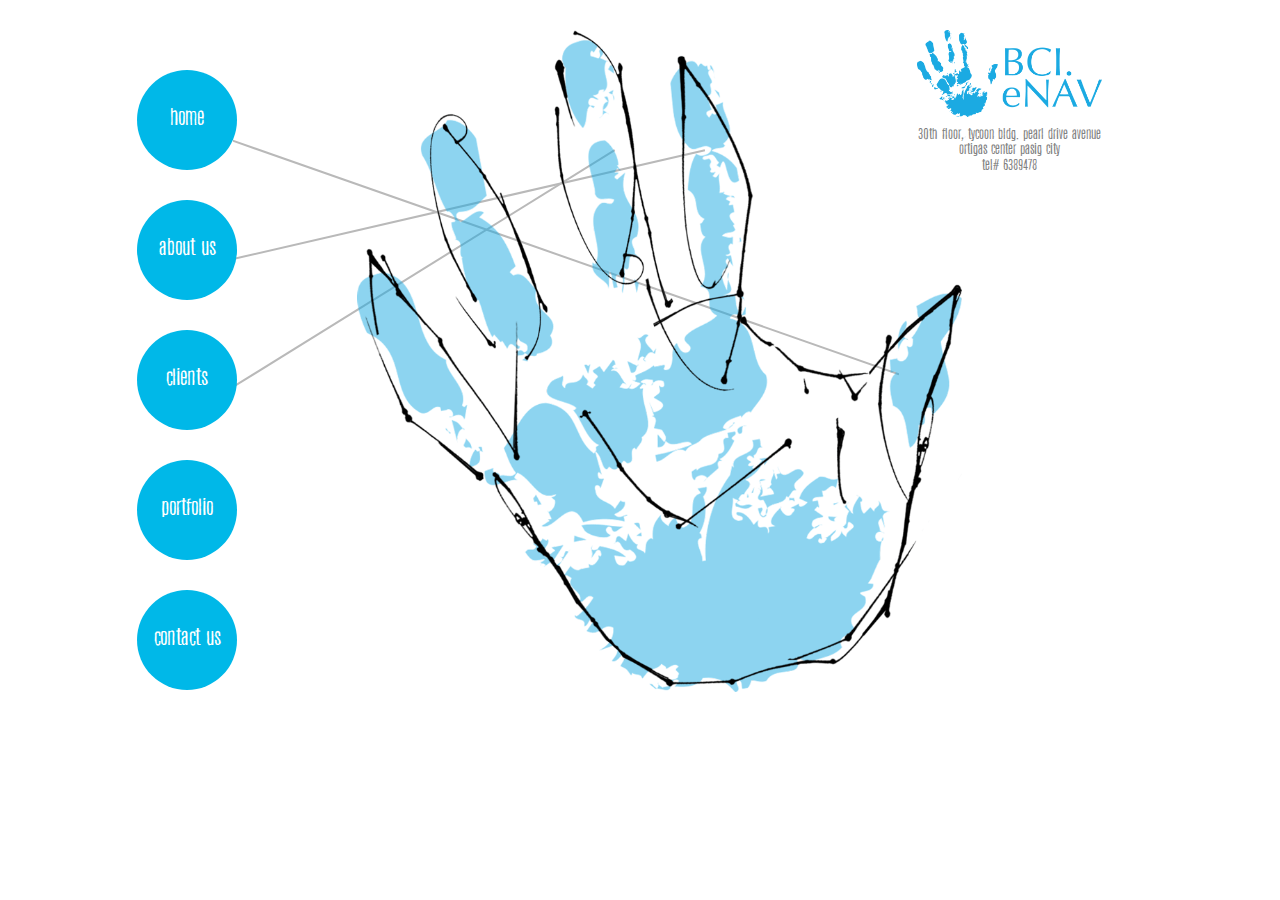
==== commit dd674966: "New changes" ====
--- a/index.html
+++ b/index.html
@@ -54,10 +54,10 @@
             </aside>
 
             <nav id="bci-menu">
+                <a href="index.html"><div class="menu-circle">home</a></div></a>
                 <a href="about-us.html"><div class="menu-circle">about us</div></a>
                 <a href="clients.html"><div class="menu-circle">clients</div></a>
                 <a href="portfolio.html"><div class="menu-circle">portfolio</div></a>
-                <a href="whats-new.html"><div class="menu-circle">what's new</a></div></a>
                 <a href="contact-us.html"><div class="menu-circle">contact us</div></a>
             </nav>
                 <div id="line-art-connection" class="line-animate">
--- a/css/main.css
+++ b/css/main.css
@@ -67,37 +67,18 @@
 /* ==========================================================================
    Contact Us
 ========================================================================== */
-#cu-circle{display:inline;float:left;min-height:580px;margin-left:-10%}
-#cu-circle-linkein{float:left;margin:50px 50px 0 0}
-#cu-circle-fb{float:left}
-#cu-circle-career{float:left;width:100px;height:100px;background:#0f87c5;-moz-border-radius:50px;-webkit-border-radius:50px;border-radius:50px;font-size:2em;color:#fff;line-height:1.2em;text-align:center;margin:170px 0 0 30px}
-#cu-circle p{position:relative;top:50%;transform:translateY(-50%)}
-#cu-circle-inquiry{float:left;width:180px;height:180px;background:#0f87c5;-moz-border-radius:50px;-webkit-border-radius:50px;border-radius:100px;font-size:4.5em;color:#fff;line-height:1.2em;text-align:center;margin:80px 0 0 330px}
-#cu-lines{margin-left:-20%}
-#cu-linkedin-line {
-    background: url("data:image/svg+xml;utf8,<svg xmlns='http://www.w3.org/2000/svg' width='100%' height='100%'><line x1='120' y1='208' x2='30' y2='560' stroke='#B9B9B9' stroke-width='1.3' /></svg>") no-repeat;
-    width: 100%;
-    height: 560px;
-    position: absolute;
-}
-#cu-fb-line {
-    background: url("data:image/svg+xml;utf8,<svg xmlns='http://www.w3.org/2000/svg' width='100%' height='100%'><line x1='310' y1='216' x2='30' y2='560' stroke='#B9B9B9' stroke-width='1.3' /></svg>") no-repeat;
-    width: 100%;
-    height: 560px;
-    position: absolute;
-}
-#cu-career-line {
-    background: url("data:image/svg+xml;utf8,<svg xmlns='http://www.w3.org/2000/svg' width='100%' height='100%'><line x1='560' y1='250' x2='30' y2='560' stroke='#B9B9B9' stroke-width='1.3' /></svg>") no-repeat;
-    width: 100%;
-    height: 560px;
-    position: absolute;  
-}
-#cu-inquiry-line {
-    background: url("data:image/svg+xml;utf8,<svg xmlns='http://www.w3.org/2000/svg' width='100%' height='100%'><line x1='400' y1='480' x2='30' y2='560' stroke='#B9B9B9' stroke-width='1.3' /></svg>") no-repeat;
-    width: 100%;
-    height: 560px;
-    position: absolute;    
-}
+#cu-container{ position:absolute;  width:160%;  left:-27%}
+.cu-img{ width:100%;  height:100%;  border-radius:50%;  z-index:10}
+#cu-container #cu-circle-linkein{ position:absolute;  width:17%;  left:11%;  top:50px}
+#cu-container #cu-circle-fb{ position:absolute;  width:25%;  left:37%;  top:2%}
+#cu-container #cu-circle-career{ position:absolute;  width:10.5%;  left:67%;  top:135px}
+#cu-container #cu-circle-inquiry{ position:absolute;  width:20%;  left:50%;  top:318px}
+#cu-linkedin-line{position: absolute;left: -35%;top: 80%;z-index: -1;height: 28.5em;}
+#cu-fb-line{position: absolute;left: -130%;top: 70%;z-index: -1;width: 150%;height: 29em;}
+#cu-career-line{position: absolute;left: -575%;top: 3px;z-index: -1;width: 620%;height: 30.7em;}
+#cu-inquiry-line{position: absolute;left: -225%;top: 60px;z-index: -1;width: 265%;height:13.7em;}
+#cu-linkedin-line2{display:none;}
+#cu-career-line2{display:none;}
 /* ==========================================================================
    Whats New
 ========================================================================== */
@@ -114,59 +95,66 @@
 /* ==========================================================================
    Portfolio
 ========================================================================== */
-#port-circles{min-height:560px}
-.port-menu-circle{width:100px;height:100px;background:#00B8E8;-moz-border-radius:50px;-webkit-border-radius:50px;border-radius:50px;margin-top:30px;padding:38px 5px 0;font-size:1.3em;color:#fff;line-height:1.2em;text-align:center}
-.port-menu-circle a,.port-menu-circle a:visited{color:#fff}
-.port-menu-circle a:hover{color:#000}
-#port-events{position:relative;width:170px;height:170px;background:url(../img/portfolio/events.png);background-size:cover;background-repeat:no-repeat;background-position:center center;border-radius:105px;border-bottom:5px solid #d1d1d1;border-right:5px solid #d1d1d1;color:#fff;position:relative;text-align:center;display:inline;float:left;margin:10% 20% 0 0}
-#port-events p{color:#fff;font-size:3.2em;position:absolute;bottom:3px;left:0;right:0}
-#port-print{position:relative;width:220px;height:220px;background:url(../img/portfolio/print.png);background-size:cover;background-repeat:no-repeat;background-position:center center;border-radius:110px;border-bottom:5px solid #d1d1d1;border-right:5px solid #d1d1d1;color:#fff;position:relative;display:inline;float:left}
-#port-print p{color:#fff;font-size:5em;position:absolute;left:10px;right:0;top:23%}
-#port-digital{position:relative;width:145px;height:145px;background:url(../img/portfolio/digital.png);background-size:cover;background-repeat:no-repeat;background-position:center center;border-radius:80px;border-bottom:5px solid #d1d1d1;border-right:5px solid #d1d1d1;color:#fff;position:relative;text-align:center;display:inline;float:left;margin:-10px 0 0 180px}
-#port-digital p{color:#fff;font-size:2.6em;position:absolute;bottom:0;left:0;right:0}
-#port-tv{position:relative;width:300px;height:300px;background:url(../img/portfolio/tv.png);background-size:cover;background-repeat:no-repeat;background-position:center center;border-radius:150px;border-bottom:5px solid #d1d1d1;border-right:5px solid #d1d1d1;color:#fff;position:relative;text-align:center;display:inline;float:left;margin:-70px 0 0}
-#port-tv p{color:#fff;font-size:15em;position:absolute;left:0;right:0}
-#port-activations{position:relative;width:200px;height:200px;background:url(../img/portfolio/activations.png);background-size:cover;background-repeat:no-repeat;background-position:center center;border-radius:100px;border-bottom:5px solid #d1d1d1;border-right:5px solid #d1d1d1;color:#fff;position:relative;text-align:center;display:inline;float:left;margin:20px 7% 0 8%}
-#port-activations p{color:#fff;font-size:3.5em;position:absolute;bottom:15%;left:0;right:0}
-#port-lines{width:115%;margin-left:-15%}
-#eventLine {
-    /*background: url("data:image/svg+xml;utf8,<svg xmlns='http://www.w3.org/2000/svg' width='250px' height='100%'><line x1='0' y1='300' x2='360' y2='0' stroke='#c8c8c8' stroke-width='1' /></svg>") no-repeat;*/
-    background: url("data:image/svg+xml;utf8,<svg xmlns='http://www.w3.org/2000/svg' width='100%' height='100%'><line x1='0' y1='300' x2='360' y2='0' stroke='#B9B9B9' stroke-width='1.3' /></svg>") no-repeat;
-    width: 25%;
-    height: 100%;
-    position: absolute;
-}
-#printLine {
-    /*background: url("data:image/svg+xml;utf8,<svg xmlns='http://www.w3.org/2000/svg' width='100%' height='100%'><line x1='0' y1='315' x2='480' y2='165' stroke='#c8c8c8' stroke-width='1' /></svg>") no-repeat;*/
-    background: url("data:image/svg+xml;utf8,<svg xmlns='http://www.w3.org/2000/svg' width='100%' height='100%'><line x1='0' y1='300' x2='450' y2='150' stroke='#B9B9B9' stroke-width='1.3' /></svg>") no-repeat;
-    width: 75%;
-    height: 100%;
-    position: absolute;
-}
-#digitalLine {
-    /*background: url("data:image/svg+xml;utf8,<svg xmlns='http://www.w3.org/2000/svg' width='300px' height='100%'><line x1='0' y1='330' x2='600' y2='280' stroke='#c8c8c8' stroke-width='1' /></svg>") no-repeat;*/
-    background: url("data:image/svg+xml;utf8,<svg xmlns='http://www.w3.org/2000/svg' width='100%' height='100%'><line x1='0' y1='300' x2='600' y2='280' stroke='#B9B9B9' stroke-width='1.3' /></svg>") no-repeat;
-    width: 50%;
-    height: 100%;
-    position: absolute;  
-}
-#tvLine {
-    /*background: url("data:image/svg+xml;utf8,<svg xmlns='http://www.w3.org/2000/svg' width='100%' height='100%'><line x1='0' y1='345' x2='720' y2='440' stroke='#c8c8c8' stroke-width='1' /></svg>") no-repeat;*/
-    background: url("data:image/svg+xml;utf8,<svg xmlns='http://www.w3.org/2000/svg' width='100%' height='100%'><line x1='0' y1='300' x2='720' y2='470' stroke='#B9B9B9' stroke-width='1.3' /></svg>") no-repeat;
-    width: 100%;
-    height: 100%;
-    position: absolute;   
-}
-#actLine {
-    /*background: url("data:image/svg+xml;utf8,<svg xmlns='http://www.w3.org/2000/svg' width='250px' height='100%'><line x1='0' y1='360' x2='840' y2='840' stroke='#c8c8c8' stroke-width='1' /></svg>") no-repeat;*/
-    background: url("data:image/svg+xml;utf8,<svg xmlns='http://www.w3.org/2000/svg' width='100%' height='100%'><line x1='0' y1='300' x2='840' y2='840' stroke='#B9B9B9' stroke-width='1.3' /></svg>") no-repeat;
-    width: 250px;
-    height: 100%;
-    position: absolute;     
-}
-
-
-
+#port-menu{    padding:initial}
+#port-menu p{    position:relative;     top:50%;     transform:translateY(-50%)}
+.port-circle-events{    float:left;     position:relative;     width:30%;     padding-bottom:30%;     margin:8% 15% 0 0;     overflow:hidden}
+.port-circle-events p{    color:white;     font-size:3.2vw;     position:absolute;     bottom:3px;     left:0;     right:0}
+.port-circle-print{    float:left;     position:relative;     width:37%;     padding-bottom:37%;     margin:0;     overflow:hidden}
+.port-circle-print p{    color:white;     font-size:5vw;     position:absolute;     left:8px;     top:23%}
+.port-circle-digital{    float:left;     position:relative;     width:24%;     padding-bottom:24%;     margin:0 10% 0 30%;     overflow:hidden}
+.port-circle-digital p{    color:white;     font-size:2.6vw;     position:absolute;     bottom:0px;     left:0;     right:0}
+.port-circle-activation{    float:left;     position:relative;     width:34%;     padding-bottom:34%;     margin:3% 0 0 7%;     overflow:hidden}
+.port-circle-activation p{    color:white;     font-size:3.5vw;     position:absolute;     bottom:15%;     left:0;     right:0}
+.port-circle-tv{    float:left;     position:relative;     width:49%;     padding-bottom:49%;     margin:-12% 0px 0px 8%;     overflow:hidden}
+.port-circle-tv p{    color:white;     font-size:15vw}
+.port-content{    position:absolute;     height:100%;     width:100%;     padding:10%}
+.port-table{    display:table;     width:100%;     height:100%}
+.port-table-cell{    display:table-cell;     vertical-align:middle;     text-align:center}
+.port-bg{    background-position:center center;     background-repeat:no-repeat;     background-size:cover;     color:#fff;     border-radius:100%;     border-bottom:3px solid #d1d1d1;     border-right:3px solid #d1d1d1}
+.port-img-events{    background-image:url('../img/portfolio/events.png')}
+.port-img-print{    background-image:url('../img/portfolio/print.png')}
+.port-img-digital{    background-image:url('../img/portfolio/digital.png')}
+.port-img-activation{    background-image:url('../img/portfolio/activations.png')}
+.port-img-tv{    background-image:url('../img/portfolio/tv.png')}
+#port-lines{ width:100%;  margin-left:-15%;  position:absolute;  min-height:600px}
+#eline-1, #pline-1, #dline-1, #aline-1, #tline-1 {display:block;}
+#eline-2, #pline-2, #dline-2, #aline-2, #tline-2 { display: none; }
+#eline-3, #pline-3, #dline-3, #aline-3, #tline-3 { display: none; }
+#eline-4, #pline-4, #dline-4, #aline-4, #tline-4 { display: none; }
+#oneLine {display:none;}
+#sLine { display: none; }
+#eventLine{position: absolute;z-index:-1;width:100%;}
+#printLine{position: absolute;z-index:-1;width:100%;}
+#digitalLine{position: absolute;z-index:-1;width:100%;}
+#actLine{position: absolute;z-index:-1;width:100%;}
+#tvLine{position: absolute;z-index:-1;width:100%;}
+
+/* ==========================================================================
+   Clients
+========================================================================== */
+#clients-container{position:absolute; width:160%; left:-27%}
+.clients-img{width:100%; height:100%; border-radius:50%; z-index:10}
+#clients-container #clients-panasonic{position:absolute; width:18%; left:22%; top:0px}
+#clients-container #clients-forex{position:absolute; width:8.5%; left:15%; top:135px}
+#clients-container #clients-dbp{position:absolute; width:9%; left:18%; top:235px}
+#clients-container #clients-scentshop{position:absolute; width:14%; left:7%; top:310px}
+#clients-container #clients-ritemed{position:absolute; width:14%; left:0%; top:450px}
+#clients-container #clients-bpi{position:absolute; width:8.5%; left:15%; top:460px}
+#clients-container #clients-blue{position:absolute; width:26%; left:27%; top:335px}
+#clients-container #clients-accenture{position:absolute; width:14%; left:30%; top:190px}
+#clients-container #clients-metrobank{position:absolute; width:9.5%; right:38%; top:495px}
+#clients-container #clients-microsoft{position:absolute; width:18%; right:40%; top:80px}
+#clients-container #clients-ucpb{position:absolute; width:8.5%; right:30%; top:75px}
+#clients-container #clients-mitsubishi{position:absolute; width:42%; right:2%; top:145px}
+#panasonicLine{position:absolute; left:-70%; z-index:-1}
+#microsoftLine{position:absolute; left:-180%; width:185%; z-index:-1}
+#dbpLine{position:absolute; left:-105%; top:-25px; width:115%; z-index:-1}
+#mitsubishiLine{position:absolute; left:-110%; top:50px; width:115%; z-index:-1}
+#blueLine{position:absolute; left:-75%; top:-150px; z-index:-1}
+#bpiLine{position:absolute; left:-105%; top:-235px; width:300%; height:300%; z-index:-1}
+.resp-divider{display:none}
+#clients-menu:after, #clients-menu:after{display:none}
+.clients-doubleLine{display:none}
 
 
 
@@ -179,6 +167,7 @@
 ========================================================================== */
 @media only screen and (max-width: 320px){
 .main aside img{display:block;margin-left:auto;margin-right:auto}
+.invisible {display:none;}
 .resp-divider{ top:39%!important; z-index: -1!important;display:block;}
 #bci-menu{width: 100%;}
 .menu-circle{width:100%;margin-top:6px;height:45px;line-height: 2em;}
@@ -195,15 +184,16 @@
 /* ==========================================================================
     Contact Us
 ========================================================================== */
-#cu-content{padding:0}
-#cu-bci-menu{padding-bottom:0;position:relative;bottom:0}
-.cu-menu-circle{font-size:1.1em;margin:auto}
-.cu-hor-menu{display:inline;position:initial;margin:auto}
-#cu-line-top{display:block}
-#cu-hor-line-top{display:none}
-.cu-hor-line-separator{height:55px;width:1px;margin:0 auto}
-#cu-icons{position:initial;text-align:center}
-.cu-line-separator{height:55px;width:1px;background-color:#c8c8c8;margin:0 auto}
+#line{display:block; margin:0 auto;  height:500px;  position:absolute; z-index:-2px}
+.menu-circle.invisible{height:0; padding-top:0}
+.cu-line{display:none}
+#contact-us-menu{ width:100px;  height:100px;  border-radius:50px;  padding:30px 5px 0 5px;  margin:0 auto}
+#cu-container{ width:100%;  left:0}
+.cu-img-container{ width:40% !important;  height:40% !important;  left:30% !important;  position:relative !important;  top:0 !important}
+#contact-us-menu:after{ content:"";  display:block;  width:0px;  height:40px;  border:0;  border-left:2px solid rgb(185,185,185);  margin:0 auto;  padding:0px;  margin-top:25%}
+.cu-img-container:after{ content:"";  display:block;  width:0px;  height:15px;  border:0;  border-left:2px solid rgb(185,185,185); ;  margin:0 auto;  padding:0px}
+.cu-img-container:last-child:after{ display:none}
+
 /* ==========================================================================
     About Us
 ========================================================================== */
@@ -235,6 +225,40 @@
 #wn-line{display:none}
 .wn-circle{position:static; margin:auto; margin-top:20px}
 #wn-blogs:after, #wn-latestProj:after{ content:"";  display:block;  width:0px;  height:30px;  border:0;  border-left:2px solid rgb(185,185,185);  margin:-4px auto;  padding:0px;  z-index:-1}
+/* ==========================================================================
+    Portfolio
+========================================================================== */
+.port-menu a:not(:nth-child(3)){ display:none}
+#port-menu{ width:100px;  height:100px;  position:relative;  margin:10% auto}
+#port-menu p{ position:relative;  top:50%;  transform:translateY(-50%)}
+#port-lines{ display:none}
+.port-circle-events{ float:none;  width:40%;  padding-bottom:40%;  margin:0 auto 10%}
+.port-circle-events p{ font-size:8.6vw}
+.port-circle-print{ float:none;  width:40%;  padding-bottom:40%;  margin:0 auto 10%}
+.port-circle-print p{ font-size:10vw}
+.port-circle-digital{ float:none;  width:40%;  padding-bottom:40%;  margin:0 auto 10%}
+.port-circle-digital p{ font-size:7.6vw}
+.port-circle-activation{ float:none;  width:40%;  padding-bottom:40%;  margin:0 auto 10%}
+.port-circle-activation p{ font-size:7.5vw}
+.port-circle-tv{ float:none;  width:40%;  padding-bottom:40%;  margin:0 auto 10%}
+.port-circle-tv p{ font-size:19vw}
+#oneLine{ display:block;  position:absolute;  height:100%;  margin-top:-30%;  z-index:-1}
+#sLine{display:none}
+/* ==========================================================================
+    Clients
+========================================================================== */
+.menu-circle.invisible{height:0; padding-top:0}
+.clients-doubleLine{display:none}
+#clients-menu{width:100px; height:100px; border-radius:50px; padding:38px 5px 0 5px; margin:0 auto}
+.clients-img-container{width:50% !important; height:50% !important; left:0 !important; position:relative !important; top:0 !important; float:left; padding:0px 10px}
+.clients-line{display:none}
+#clients-container{width:100%; left:0}
+.clients-img-container:after{content:""; display:block; width:0px; height:15px; border:0; border-left:2px solid rgb(185,185,185); margin:0 auto; padding:0px}
+.clients-img-container:last-child:after{display:none}
+#clients-ucpb:after{display:none}
+#clients-menu:before{content:""; display:block; width:105px; border-bottom:2px solid rgb(185,185,185); -webkit-transform:translateY(98px)translateX(-45px)rotate(135deg); position:absolute}
+#clients-menu:after{content:""; display:block; width:105px; border-bottom:2px solid rgb(185,185,185); -webkit-transform:translateY(65px)translateX(30px)rotate(45deg); position:absolute}
+
 }
 
 /* ==========================================================================
@@ -243,6 +267,7 @@
 
 @media only screen and (min-width: 321px) and (max-width: 479px) {
 .main aside img{display:block;margin-left:auto;margin-right:auto}
+.invisible {display:none;}
 .resp-divider{ top:39%!important; z-index: -1!important;display:block;}
 #bci-menu{padding:0;width:100%}
 .menu-circle.invisible,.menu-circle.invisible#about-menu{height:0;padding-top:0}
@@ -256,16 +281,26 @@
 #line-art-connection{display:none}
 #bci-fbpage{display:none}
 
-/* Contact Us */
-#cu-content{ padding:0}
-#cu-bci-menu{ padding-bottom:0px;  position:relative;  bottom:0}
-.cu-menu-circle{ font-size:1.1em;  margin:auto}
-.cu-hor-menu{ display:inline;  position:initial;  margin:auto}
-#cu-line-top{ display:block}
-#cu-hor-line-top{ display:none}
-.cu-hor-line-separator{ height:55px;  width:1px;   margin:0 auto}
-#cu-icons{ position:initial;  text-align:center}
-.cu-line-separator{ height:55px;  width:1px;  background-color:#c8c8c8;  margin:0 auto}
+/* ==========================================================================
+    Portfolio
+========================================================================== */
+.port-menu a:not(:nth-child(3)){ display:none}
+#port-menu{ width:100px;  height:100px;  position:relative;  margin:10% auto}
+#port-menu p{ position:relative;  top:50%;  transform:translateY(-50%)}
+#port-lines{ display:none}
+.port-circle-events{ float:none;  width:40%;  padding-bottom:40%;  margin:0 auto 10%}
+.port-circle-events p{ font-size:8.6vw}
+.port-circle-print{ float:none;  width:40%;  padding-bottom:40%;  margin:0 auto 10%}
+.port-circle-print p{ font-size:10vw}
+.port-circle-digital{ float:none;  width:40%;  padding-bottom:40%;  margin:0 auto 10%}
+.port-circle-digital p{ font-size:7.6vw}
+.port-circle-activation{ float:none;  width:40%;  padding-bottom:40%;  margin:0 auto 10%}
+.port-circle-activation p{ font-size:7.5vw}
+.port-circle-tv{ float:none;  width:40%;  padding-bottom:40%;  margin:0 auto 10%}
+.port-circle-tv p{ font-size:19vw}
+#oneLine{ display:block;  position:absolute;  height:100%;  margin-top:-30%;  z-index:-1}
+#sLine{display:none}
+
 
 /* ==========================================================================
    Whats New
@@ -278,7 +313,21 @@
 .wn-circle{position:static;margin:auto;margin-top:20px;}
 #wn-blogs:after,#wn-latestProj:after{content:"";display:block;width:0;height:30px;border:0;border-left:2px solid #b9b9b9;margin:-4px auto;padding:0;z-index:-1}
 
-
+/* ==========================================================================
+   Contact Us
+========================================================================== */
+
+#line{display:block;margin: 0 auto;
+    height: 500px;
+    position: absolute;z-index:-2px;}
+.menu-circle.invisible{height:0;padding-top:0;}
+.cu-line{display:none;}
+#contact-us-menu{ width:100px;  height:100px;  border-radius:50px;  padding:30px 5px 0 5px;  margin:0 auto}
+#cu-container{ width:100%;  left:0}
+.cu-img-container{ width:40% !important;  height:40% !important;  left:30% !important;  position:relative !important;  top:0 !important}
+#contact-us-menu:after{ content:"";  display:block;  width:0px;  height:40px;  border:0;  border-left:2px solid rgb(185,185,185);  margin:0 auto;  padding:0px;  margin-top:21%}
+.cu-img-container:after{ content:"";  display:block;  width:0px;  height:20px;  border:0;  border-left:2px solid rgb(185,185,185); ;  margin:0 auto;  padding:0px}
+.cu-img-container:last-child:after{ display:none}
 /* ==========================================================================
     About Us
 ========================================================================== */
@@ -301,6 +350,26 @@
 #img-container-aboutus p{ font-size:1em}
 #auLine{display: none;}
 #about-menu:after{ content:"";  display:block;  width:0px;  height:65px;  border:0;  border-left:2px solid rgb(185,185,185);  margin:-14px auto;  padding:0px;  z-index:-1}
+
+/* ==========================================================================
+    Clients
+========================================================================== */
+.menu-circle.invisible{height:0; padding-top:0}
+.resp-divider{top:39%!important; z-index:-1!important; display:block}
+
+.clients-doubleLine{display:block; z-index:-1}
+#leftLine{position:absolute; left:0%; top:-8%}
+#rightLine{position:absolute; left:42%; top:-8%}
+
+#clients-menu{width:100px; height:100px; border-radius:50px; padding:38px 5px 0 5px; margin:0 auto}
+
+.clients-img-container{width:50% !important; height:50% !important; left:0 !important; position:relative !important; top:0 !important; float:left; padding:0px 10px}
+.clients-line{display:none}
+#clients-container{width:100%; left:0}
+.clients-img-container:after{content:""; display:block; width:0px; height:15px; border:0; border-left:2px solid rgb(185,185,185); margin:0 auto; padding:0px}
+.clients-img-container:last-child:after{display:none}
+#clients-ucpb:after{display:none}
+
 /* ========================
     INTERMEDIATE: IE Fixes
    ======================== */
@@ -326,18 +395,21 @@
 #art-hand img{width:100%}
 #line-art-connection{display:none;width:77%;height:520px;top:225px;margin-left:83px;margin-top:0;z-index:-1}
 
-
-
-/* Contact Us */
-#cu-content{padding:0}
-#cu-bci-menu{width:120px;margin:0 auto;padding-bottom:0;position:relative;bottom:0}
-.cu-menu-circle{font-size:1.1em;margin:auto}
-.cu-hor-menu{display:inline;position:initial;margin:auto}
-#cu-line-top{display:block}
-#cu-hor-line-top{display:none}
-.cu-hor-line-separator{height:55px;width:1px;margin:0 auto}
-#cu-icons{position:initial;text-align:center}
-.cu-line-separator{height:55px;width:1px;background-color:#c8c8c8;margin:0 auto}
+/* ==========================================================================
+   Contact Us
+   ========================================================================== */
+#cu-container{ width:135%;  left:-30%}
+#cu-container #cu-circle-linkein{ top:60%}
+#cu-container #cu-circle-fb{ left:35%;  top:40%}
+#cu-container #cu-circle-career{ width:15%;  left:75%;  top:90%}
+#cu-container #cu-circle-inquiry{ top:200%;  left:60%}
+
+#cu-linkedin-line{display:none;}
+#cu-linkedin-line2{position: absolute;z-index: -1;height: 25em;left: -75%;top: 50%;display:block;}
+#cu-fb-line {top: 50%;left: -135%;height: 25em;}
+#cu-career-line{display:none;}
+#cu-career-line2{position: absolute;left: -495%;top: 0%;z-index: -1;width: 530%;height: 25em;display:block;}
+#cu-inquiry-line {left: -300%;width: 370%;top: 10%;height: 12.5em;}
 /* ==========================================================================
    About Us
    ========================================================================== */
@@ -363,6 +435,27 @@
 #bci-fbpage{display:none}
 #wn-container{position:absolute;top:-65px}
 #wn-line{ left:-19%; width:130%; }
+
+/* ==========================================================================
+   Portfolio
+========================================================================== */
+.port-menu a:not(:nth-child(3)){ display:none}
+#port-menu{ width:100px;  height:100px;  position:relative;  margin:10% auto}
+#port-menu p{ position:relative;  top:50%;  transform:translateY(-50%)}
+#port-lines{ display:none}
+.port-circle-events{ float:none;  width:50%;  padding-bottom:50%;  margin:0 auto 10%}
+.port-circle-events p{ font-size:7vw}
+.port-circle-print{ float:none;  width:50%;  padding-bottom:50%;  margin:0 auto 10%}
+.port-circle-print p{ font-size:8.5vw}
+.port-circle-digital{ float:none;  width:50%;  padding-bottom:50%;  margin:0 auto 10%}
+.port-circle-digital p{ font-size:6vw}
+.port-circle-activation{ float:none;  width:50%;  padding-bottom:50%;  margin:0 auto 10%}
+.port-circle-activation p{ font-size:6vw}
+.port-circle-tv{ float:none;  width:50%;  padding-bottom:50%;  margin:0 auto 10%}
+.port-circle-tv p{ font-size:14.5vw}
+#oneLine{ display:block;  position:absolute;  height:90%;  margin-top:0;  z-index:-1}
+#sLine{ display:block;  position:absolute;  z-index:-1;  margin-left:-20%}
+
 }   
 
 /* ==========================================================================
@@ -402,6 +495,19 @@
 #img-container-aboutus div#right .profile-name { margin-left: 40px; }
 #img-container-aboutus div#right .profile-name:nth-child(4) { margin-left: 40px; }
 #img-container-aboutus div#right .profile-name:last-child { margin-left: 40px; }
+/* ==========================================================================
+   Contact Us
+========================================================================== */
+cu-fb-line{left:-120%;height:30em;}
+/* ==========================================================================
+   Portfolio
+========================================================================== */
+.port-circle-events{ float:left;  position:relative;  width:30%;  padding-bottom:30%;  margin:8% 15% 0 0;  overflow:hidden}
+.port-circle-print{ float:left;  position:relative;  width:37%;  padding-bottom:37%;  margin:0;  overflow:hidden}
+.port-circle-digital{ float:left;  position:relative;  width:24%;  padding-bottom:24%;  margin:0 10% 0 30%;  overflow:hidden}
+.port-circle-activation{ float:left;  position:relative;  width:34%;  padding-bottom:34%;  margin:3% 0 0 7%;  overflow:hidden}
+.port-circle-tv{ float:left;  position:relative;  width:49%;  padding-bottom:49%;  margin:-12% 0px 0px 8%;  overflow:hidden}
+#oneLine{display:none}
 }
 
 /* ==========================================================================
@@ -416,6 +522,34 @@
 #bci-menu{ position:absolute; width:122px;}
 #line-art-connection{ width:694px; }
 .main-content{position:relative;width:58%;left:17%;top:40px}
+/* ==========================================================================
+   Portfolio
+========================================================================== */
+#eline-1, #pline-1, #dline-1, #aline-1, #tline-1 {display:block;}
+#eline-2, #pline-2, #dline-2, #aline-2, #tline-2 { display: none; }
+#eline-3, #pline-3, #dline-3, #aline-3, #tline-3 { display: none; }
+#eline-4, #pline-4, #dline-4, #aline-4, #tline-4 { display: none; }
+#oneLine {display:none;}
+
+}
+
+@media only screen and (min-width: 1000px) and (max-width: 1139px) {
+    #eline-1, #pline-1, #dline-1, #aline-1, #tline-1 {display:none;}
+    #eline-2, #pline-2, #dline-2, #aline-2, #tline-2 { display: block; }
+    #eline-3, #pline-3, #dline-3, #aline-3, #tline-3 { display: none; }
+    #eline-4, #pline-4, #dline-4, #aline-4, #tline-4 { display: none; }
+}
+@media only screen and (min-width: 900px) and (max-width: 999px) {
+    #eline-1, #pline-1, #dline-1, #aline-1, #tline-1 {display:none;}
+    #eline-2, #pline-2, #dline-2, #aline-2, #tline-2 { display: none; }
+    #eline-3, #pline-3, #dline-3, #aline-3, #tline-3 { display: block; }
+    #eline-4, #pline-4, #dline-4, #aline-4, #tline-4 { display: none; }
+}
+@media only screen and (min-width: 700px) and (max-width: 899px) {
+    #eline-1, #pline-1, #dline-1, #aline-1, #tline-1 {display:none;}
+    #eline-2, #pline-2, #dline-2, #aline-2, #tline-2 { display: none; }
+    #eline-3, #pline-3, #dline-3, #aline-3, #tline-3 { display: none; }
+    #eline-4, #pline-4, #dline-4, #aline-4, #tline-4 { display: block; }
 }
 /* ==========================================================================
    Helper classes
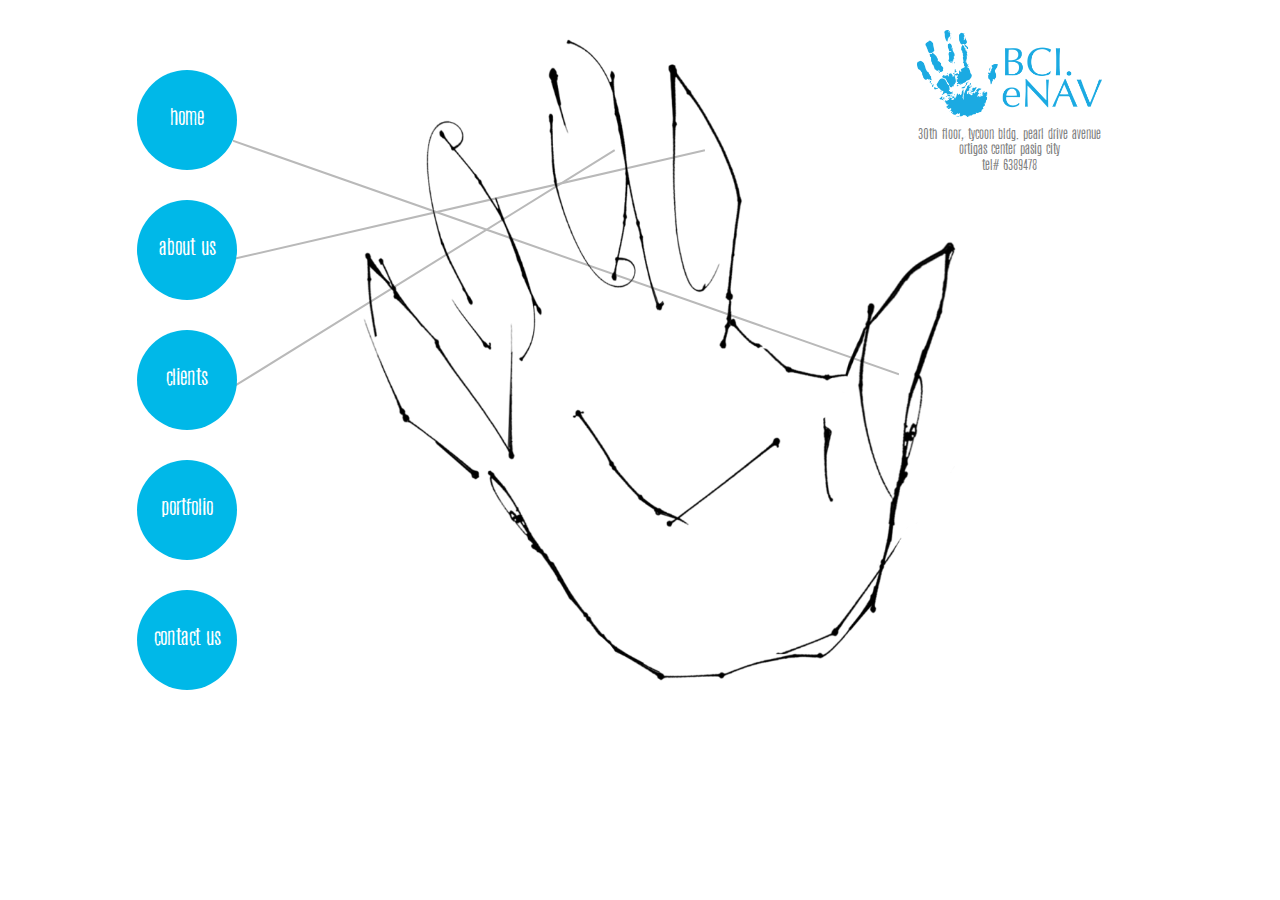
==== commit 5016ca57: "Some improvements" ====
--- a/index.html
+++ b/index.html
@@ -36,6 +36,13 @@
                 wLine.line(0, '75%', '33%', '23%').attr({ stroke: '#B9B9B9', 'strokeWidth': 2});
                 var cuLine = Snap("#cuLine");
                 cuLine.line(0, '90%', '28%', '55%').attr({ stroke: '#B9B9B9', 'strokeWidth': 2});
+
+
+                //for responsive purposes
+                var wLine2 = Snap("#wLine2");
+                wLine2.line(0, '75%', '30%', '30%').attr({ stroke: '#B9B9B9', 'strokeWidth': 2});
+                var pLine2 = Snap("#pLine2");
+                pLine2.line(0, '50%', '48%', '18%').attr({ stroke: '#B9B9B9', 'strokeWidth': 2});
             }
         </script>
     </head>
@@ -66,6 +73,10 @@
                     <svg width="100%" height="100%" id="pLine"></svg>
                     <svg width="100%" height="100%" id="wLine"></svg>
                     <svg width="100%" height="100%" id="cuLine"></svg>
+
+                    <!-- for responsive purposes -->
+                    <svg width="100%" height="100%" id="wLine2"></svg>
+                    <svg width="100%" height="100%" id="pLine2"></svg>
                 </div>
                 <div id="art-hand">
                     <img src="img/art-hand.png" />
--- a/css/main.css
+++ b/css/main.css
@@ -18,6 +18,10 @@
 .menu-circle a:hover{ color:#000; }
 .main-content{position: relative;width:60%;left:15%;top:40px;}
 .resp-divider{display: none;}
+#not-circle{width:200px;height:200px;background:#00B8E8;-moz-border-radius:50px;-webkit-border-radius:105px;border-radius:105px;margin-top:321px;color:#fff;text-align:center;position:absolute;margin-left:212px;}
+#not-circle h1{ line-height: 2.2em;font-size: 6.2em;margin-left: -55px;}
+#not-circle p{margin-top:-125px;margin-left:100px;font-size:3em;}
+#not-img {z-index: -1;}
 /* ==========================================================================
    Index
 ========================================================================== */
@@ -28,25 +32,27 @@
 #aLine{ position:absolute; left:-4%; }
 #pLine{ position:absolute; top:0; left:0;}
 #wLine{ position:absolute; top:0; }
-#cuLine{ position:absolute; top:0; }
+#cuLine{ position:absolute; top:1em; }
+#wLine2{display:none;}
+#pLine2{display:none;}
 /* ==========================================================================
    About Us
 ========================================================================== */
-#img-container-aboutus{ position:absolute;  left:-28%}
+#img-container-aboutus{ position:absolute;  left:-35%;top:1.5em;}
 .director-content{ width:118%;  font-size:1.1em}
-#img-container-aboutus img{ width:550px;  height:550px;  position:absolute;  left:23%}
+#img-container-aboutus img{ width:670px;  height:670px;  position:absolute;  left:23%}
 #img-container-aboutus #left, #right{width:45%}
-#img-container-aboutus #left{ float:left;  text-align:right;  word-wrap:break-word;  margin-top:140px}
-#img-container-aboutus #right{ float:right;  text-align:left;  word-wrap:break-word;  margin-top:140px}
+#img-container-aboutus #left{ float:left;  text-align:right;  word-wrap:break-word;  margin-top:240px}
+#img-container-aboutus #right{ float:right;  text-align:left;  word-wrap:break-word;  margin-top:170px}
 #img-container-aboutus #left:before, #right:before{ content:"";  width:100%;  height:490px}
-#img-container-aboutus #left:before{ float:right;  shape-outside:ellipse(280px 280px at 110% 27%)}
-#img-container-aboutus #right:before{ float:left;  shape-outside:ellipse(280px 280px at -9% 27%)}
+#img-container-aboutus #left:before{ float:right;  shape-outside:ellipse(285px 301px at 109% 22%)}
+#img-container-aboutus #right:before{ float:left;  shape-outside:ellipse(305px 334px at 9% 33%)}
 #img-container-aboutus h2{margin: 0; color: #009fde;}
 #img-container-aboutus h2.ui.header .sub.header{font-size: 0.9em; color: #464646;} 
 #img-container-aboutus p{font-size: 0.9em; color: #808080;line-height: 1;} 
-#img-container-aboutus .profile-name {margin-bottom: 15px;width: 60%;}
+#img-container-aboutus .profile-name {margin-bottom: 15px;width: 85%;}
 #img-container-aboutus .profile-name:last-child{margin-bottom: 0px;}
-#img-container-aboutus div#left  .profile-name {margin-left: 30px;}
+#img-container-aboutus div#left  .profile-name {margin-left: 15px;}
 #img-container-aboutus div#left  .profile-name:nth-child(4) {margin-left: 50px;}
 #img-container-aboutus div#left  .profile-name:last-child {margin-left: 140px;}
 #img-container-aboutus div#right .profile-name {margin-left: 155px;}
@@ -62,23 +68,36 @@
     #img-container-aboutus div#right .profile-name:last-child {margin-left: 155px;}
 }
 
-#auLine{z-index:-1;position:absolute;width:40%;height:25%}
+#auLine{z-index:-1;position:absolute;width:45%;height:25%;top:14%;}
 
 /* ==========================================================================
    Contact Us
 ========================================================================== */
-#cu-container{ position:absolute;  width:160%;  left:-27%}
+#cu-container{ position:absolute;  width:160%;  left:-27%;top:3.2em;}
 .cu-img{ width:100%;  height:100%;  border-radius:50%;  z-index:10}
 #cu-container #cu-circle-linkein{ position:absolute;  width:17%;  left:11%;  top:50px}
 #cu-container #cu-circle-fb{ position:absolute;  width:25%;  left:37%;  top:2%}
 #cu-container #cu-circle-career{ position:absolute;  width:10.5%;  left:67%;  top:135px}
 #cu-container #cu-circle-inquiry{ position:absolute;  width:20%;  left:50%;  top:318px}
-#cu-linkedin-line{position: absolute;left: -35%;top: 80%;z-index: -1;height: 28.5em;}
-#cu-fb-line{position: absolute;left: -130%;top: 70%;z-index: -1;width: 150%;height: 29em;}
-#cu-career-line{position: absolute;left: -575%;top: 3px;z-index: -1;width: 620%;height: 30.7em;}
-#cu-inquiry-line{position: absolute;left: -225%;top: 60px;z-index: -1;width: 265%;height:13.7em;}
+#cu-linkedin-line{position: absolute;left: -35%;top: 80%;z-index: -1;height: 25em;}
+#cu-fb-line{position: absolute;left: -130%;top: 70%;z-index: -1;width: 150%;height: 26em;}
+#cu-career-line{position: absolute;left: -575%;top: 3px;z-index: -1;width: 620%;height: 28em;}
+#cu-inquiry-line{position: absolute;left: -225%;top: 60px;z-index: -1;width: 265%;height:11em;}
 #cu-linkedin-line2{display:none;}
 #cu-career-line2{display:none;}
+#cu-form{ position:absolute;  width:85%;  left:-10%; top:7em; z-index:10; padding:15px 20px; background:white; border: 2px solid rgb(183,183,183); }
+#cu-form .cu-form-field{ clear:both; margin:0 auto; margin-bottom: 5px;}
+#cu-form .cu-form-field>label{ display:inline-block; width: auto; vertical-align:middle; margin:0 auto; font-size:1.3em; }
+#cu-form .cu-form-field>input[type=text]{ display:inline-block; width: 70%; vertical-align:middle; font-size:1em; float: right;}
+#cu-form .cu-form-field>textarea{ width:100%; height:10em; font-size:1em;}
+#cu-form .message{ margin-top: 5%;}
+#cu-form .cu-form-field>input[type=text], .cu-form-field>textarea{ padding: 2px; background: #FFF;  border: 1px solid rgb(185,185,185); border-radius: 1px; box-shadow: 0 0 0 0 transparent inset; -webkit-transition: color .1s ease,border-color .1s ease; transition: color .1s ease,border-color .1s ease;}
+#cu-form .button{ float:right; width:100%; margin-top: -.8em;}
+#cu-form .cu-form-field>input[type=submit]{ width: 20%; height: 1.8em; display: inline; background: rgb(0,134,199); border: none; color: white; font-size: 1.1em; float:right; margin-left: 0.3em;}
+#cu-form .cu-attach-icon{ cursor: pointer; width: 8% !important; height: 1.55em; background: rgb(0,134,199); border: none; color: white; text-align: center; padding-top: 2px; float:right;}
+#cu-form .cu-attach-icon>img{ width: 50%; height:50%}
+#cu-form .cu-form-field>input[type=file]{ display:none;}
+.cu-error{ display:block; clear:both; float:right; color:red; font-size:12px;}
 /* ==========================================================================
    Whats New
 ========================================================================== */
@@ -103,9 +122,9 @@
 .port-circle-print p{    color:white;     font-size:5vw;     position:absolute;     left:8px;     top:23%}
 .port-circle-digital{    float:left;     position:relative;     width:24%;     padding-bottom:24%;     margin:0 10% 0 30%;     overflow:hidden}
 .port-circle-digital p{    color:white;     font-size:2.6vw;     position:absolute;     bottom:0px;     left:0;     right:0}
-.port-circle-activation{    float:left;     position:relative;     width:34%;     padding-bottom:34%;     margin:3% 0 0 7%;     overflow:hidden}
+.port-circle-activation{    float:left;     position:relative;     width:34%;     padding-bottom:34%;     margin:4% 0 0 7%;     overflow:hidden}
 .port-circle-activation p{    color:white;     font-size:3.5vw;     position:absolute;     bottom:15%;     left:0;     right:0}
-.port-circle-tv{    float:left;     position:relative;     width:49%;     padding-bottom:49%;     margin:-12% 0px 0px 8%;     overflow:hidden}
+.port-circle-tv{    float:left;     position:relative;     width:49%;     padding-bottom:49%;     margin:-15% 0px 0px 8%;     overflow:hidden}
 .port-circle-tv p{    color:white;     font-size:15vw}
 .port-content{    position:absolute;     height:100%;     width:100%;     padding:10%}
 .port-table{    display:table;     width:100%;     height:100%}
@@ -116,7 +135,7 @@
 .port-img-digital{    background-image:url('../img/portfolio/digital.png')}
 .port-img-activation{    background-image:url('../img/portfolio/activations.png')}
 .port-img-tv{    background-image:url('../img/portfolio/tv.png')}
-#port-lines{ width:100%;  margin-left:-15%;  position:absolute;  min-height:600px}
+#port-lines{ width:100%;  margin-left:-20%;  position:absolute;  min-height:600px}
 #eline-1, #pline-1, #dline-1, #aline-1, #tline-1 {display:block;}
 #eline-2, #pline-2, #dline-2, #aline-2, #tline-2 { display: none; }
 #eline-3, #pline-3, #dline-3, #aline-3, #tline-3 { display: none; }
@@ -128,13 +147,26 @@
 #digitalLine{position: absolute;z-index:-1;width:100%;}
 #actLine{position: absolute;z-index:-1;width:100%;}
 #tvLine{position: absolute;z-index:-1;width:100%;}
+.main-height {min-height:450px;}
+/*Other Details*/
+#port-main a {color:#00B8E8;}
+#event-details {width: 50%;position: absolute;  margin: 16% 0px 0px 37%;}
+#digital-details {width: 100%;margin: 22% 0 0 26%;position: absolute;}
+#activation-details {width: 100%;margin: 50% 0 0 9%;position: absolute;}
+#tv-details {width: 100%;margin: 30% 0 0 57%;position: absolute;}
+/*Print*/
+#print-details {margin-top: 15%;width: 100%;}
+#print-details p{ font-size:1.7em;}
+.print-details-top {background-color:white; border:2px solid black; width:49%; min-height: 200px; float:left;     position:relative; padding-bottom:30%;overflow:hidden; margin:2px;}
+.print-details-bottom {background-color:white;border:2px solid black; width:24%; min-height: 200px; float:left;     position:relative; padding-bottom:30%;overflow:hidden; margin:2px;}
+.hide {display: none;}
 
 /* ==========================================================================
    Clients
 ========================================================================== */
-#clients-container{position:absolute; width:160%; left:-27%}
+#clients-container{position:absolute; width:160%; left:-27%;  top:9em}
 .clients-img{width:100%; height:100%; border-radius:50%; z-index:10}
-#clients-container #clients-panasonic{position:absolute; width:18%; left:22%; top:0px}
+#clients-container #clients-panasonic{position:absolute; width:18%; left:22%}
 #clients-container #clients-forex{position:absolute; width:8.5%; left:15%; top:135px}
 #clients-container #clients-dbp{position:absolute; width:9%; left:18%; top:235px}
 #clients-container #clients-scentshop{position:absolute; width:14%; left:7%; top:310px}
@@ -145,16 +177,25 @@
 #clients-container #clients-metrobank{position:absolute; width:9.5%; right:38%; top:495px}
 #clients-container #clients-microsoft{position:absolute; width:18%; right:40%; top:80px}
 #clients-container #clients-ucpb{position:absolute; width:8.5%; right:30%; top:75px}
-#clients-container #clients-mitsubishi{position:absolute; width:42%; right:2%; top:145px}
-#panasonicLine{position:absolute; left:-70%; z-index:-1}
-#microsoftLine{position:absolute; left:-180%; width:185%; z-index:-1}
-#dbpLine{position:absolute; left:-105%; top:-25px; width:115%; z-index:-1}
-#mitsubishiLine{position:absolute; left:-110%; top:50px; width:115%; z-index:-1}
-#blueLine{position:absolute; left:-75%; top:-150px; z-index:-1}
-#bpiLine{position:absolute; left:-105%; top:-235px; width:300%; height:300%; z-index:-1}
-.resp-divider{display:none}
-#clients-menu:after, #clients-menu:after{display:none}
-.clients-doubleLine{display:none}
+#clients-container #clients-mitsubishi{position:absolute; width:42%; right:4%; top:145px}
+#panasonicLine1{position: absolute;left:-80%;top: 3px;z-index:-1;}
+#microsoftLine1{position: absolute;left:-180%;width:185%;z-index:-1;}
+#dbpLine1{position: absolute;left:-105%;top:-25px;width:115%;z-index:-1;}
+#mitsubishiLine1{position: absolute;left:-110%;top:45px;width:115%;z-index:-1;}
+#blueLine1{position: absolute;left:-75%;top:-150px;z-index:-1;}
+#bpiLine1{position: absolute;left:-105%;top:-235px;width:300%;height:300%;z-index:-1;}
+#clients-menu:after, #clients-menu:after {display: none;}
+.clients-doubleLine-container {display:none;}
+#panasonicLine2{display:none;}
+#panasonicLine3{display:none;}
+#microsoftLine2{display:none;}
+#forexLine2{display:none;}
+#mitsubishiLine2{display:none;}
+#dbpLine2{display:none;}
+#blueLine2{display:none;}
+#scentshopLine2{display:none;}
+#scentshopLine3{display:none;}
+
 
 
 
@@ -174,6 +215,9 @@
 .menu-circle.invisible{height:0;padding-top:0;}
 .menu-circle.invisible#about-menu{height:0;padding-top:0;}
 .main-content{width:100%;top:25px;left:0}
+#not-circle{width:110px;height:110px;margin-top:150px;margin-left:100px;}
+#not-circle h1{line-height: 2.5em;font-size:3.2em;margin-left:-30px;}
+#not-circle p{font-size:1.5em;margin-left:53px;margin-top:-80px;}
 /* ==========================================================================
     Index
 ========================================================================== */
@@ -188,12 +232,16 @@
 .menu-circle.invisible{height:0; padding-top:0}
 .cu-line{display:none}
 #contact-us-menu{ width:100px;  height:100px;  border-radius:50px;  padding:30px 5px 0 5px;  margin:0 auto}
-#cu-container{ width:100%;  left:0}
+#cu-container{ width:100%;  left:0;top:0.3em;}
 .cu-img-container{ width:40% !important;  height:40% !important;  left:30% !important;  position:relative !important;  top:0 !important}
 #contact-us-menu:after{ content:"";  display:block;  width:0px;  height:40px;  border:0;  border-left:2px solid rgb(185,185,185);  margin:0 auto;  padding:0px;  margin-top:25%}
 .cu-img-container:after{ content:"";  display:block;  width:0px;  height:15px;  border:0;  border-left:2px solid rgb(185,185,185); ;  margin:0 auto;  padding:0px}
 .cu-img-container:last-child:after{ display:none}
-
+#cu-form{left: 7%; top: 9.5em;}
+#cu-form .cu-form-field>label {font-size:0.9em;}
+#cu-form .cu-form-field>textarea{height: 8em;}
+#cu-form .cu-attach-icon{ padding-top: 5px; height: 2.2em; width: 10% !important;}
+#cu-form .cu-form-field>input[type=text], .cu-form-field>textarea{font-size: 0.9em;}
 /* ==========================================================================
     About Us
 ========================================================================== */
@@ -209,13 +257,14 @@
 #img-container-aboutus #right{ float:none;  text-align:left;  margin-top:13px}
 #img-container-aboutus #left:before, #right:before{ content:none;  width:0;  height:0}
 #img-container-aboutus .profile-name{ width:90%}
-#img-container-aboutus div#left .profile-name:last-child{ margin-left:30px}
-#img-container-aboutus div#right .profile-name{ margin-left:30px}
-#img-container-aboutus div#right .profile-name:nth-child(4){ margin-left:30px}
-#img-container-aboutus div#right .profile-name:last-child{ margin-left:30px}
+#img-container-aboutus div#left .profile-name:last-child{ margin-left:15px}
+#img-container-aboutus div#right .profile-name{ margin-left:15px}
+#img-container-aboutus div#right .profile-name:nth-child(4){ margin-left:15px}
+#img-container-aboutus div#right .profile-name:last-child{ margin-left:15px}
 #img-container-aboutus p{ font-size:1em}
 #auLine{display: none;}
 #about-menu:after{ content:"";  display:block;  width:0px;  height:65px;  border:0;  border-left:2px solid rgb(185,185,185);  margin:5px auto;  padding:0px;  z-index:-1}
+#home-menu{width:100px;height:100px;margin:0 auto;line-height:4em;margin-bottom:15px;}
 /* ==========================================================================
     Whats New
 ========================================================================== */
@@ -228,7 +277,7 @@
 /* ==========================================================================
     Portfolio
 ========================================================================== */
-.port-menu a:not(:nth-child(3)){ display:none}
+.port-menu div:not(#port-menu), div:not(:first-child()){ display:none}
 #port-menu{ width:100px;  height:100px;  position:relative;  margin:10% auto}
 #port-menu p{ position:relative;  top:50%;  transform:translateY(-50%)}
 #port-lines{ display:none}
@@ -244,20 +293,26 @@
 .port-circle-tv p{ font-size:19vw}
 #oneLine{ display:block;  position:absolute;  height:100%;  margin-top:-30%;  z-index:-1}
 #sLine{display:none}
+/*Other Details*/
+#event-details, #digital-details, #activation-details, #tv-details{    margin: 0 0 10% 0;text-align: center;width: 100%;}
+/*Print Details*/
+#print-details {margin-top: 0;}
+.print-details-top { width:98%;}
+.print-details-bottom { width:98%;}
 /* ==========================================================================
     Clients
 ========================================================================== */
-.menu-circle.invisible{height:0; padding-top:0}
-.clients-doubleLine{display:none}
-#clients-menu{width:100px; height:100px; border-radius:50px; padding:38px 5px 0 5px; margin:0 auto}
+.menu-circle.invisible{height:0;padding-top:0;}
+#clients-menu{width:100px; height:100px; border-radius:50px; padding:30px 5px 0 5px; margin:0 auto}
 .clients-img-container{width:50% !important; height:50% !important; left:0 !important; position:relative !important; top:0 !important; float:left; padding:0px 10px}
 .clients-line{display:none}
-#clients-container{width:100%; left:0}
+#clients-container{width:100%; left:0;  top:2em}
 .clients-img-container:after{content:""; display:block; width:0px; height:15px; border:0; border-left:2px solid rgb(185,185,185); margin:0 auto; padding:0px}
 .clients-img-container:last-child:after{display:none}
 #clients-ucpb:after{display:none}
 #clients-menu:before{content:""; display:block; width:105px; border-bottom:2px solid rgb(185,185,185); -webkit-transform:translateY(98px)translateX(-45px)rotate(135deg); position:absolute}
-#clients-menu:after{content:""; display:block; width:105px; border-bottom:2px solid rgb(185,185,185); -webkit-transform:translateY(65px)translateX(30px)rotate(45deg); position:absolute}
+#clients-menu:after{content:""; display:block; width:105px; border-bottom:2px solid rgb(185,185,185); -webkit-transform:translateY(65px)translateX(30px)rotate(45deg); position:absolute; top:16em;  z-index:-1}
+
 
 }
 
@@ -273,6 +328,9 @@
 .menu-circle.invisible,.menu-circle.invisible#about-menu{height:0;padding-top:0}
 .menu-circle{width:100%;margin-top:6px;height:100%;font-size:2em;line-height:1.8em}
 .main-content{width:100%;top:25px;left:0}
+#not-circle{width:125px;height:125px;top:100%;left:0;right:0;margin:0 auto;}
+#not-circle h1{line-height: 2.5em;font-size:3.8em;margin-left:-30px;}
+#not-circle p{font-size:1.8em;margin-left:70px;margin-top:-90px;}
 /* ==========================================================================
     Index
 ========================================================================== */
@@ -284,7 +342,7 @@
 /* ==========================================================================
     Portfolio
 ========================================================================== */
-.port-menu a:not(:nth-child(3)){ display:none}
+.port-menu div:not(#port-menu), div:not(:first-child()){ display:none}
 #port-menu{ width:100px;  height:100px;  position:relative;  margin:10% auto}
 #port-menu p{ position:relative;  top:50%;  transform:translateY(-50%)}
 #port-lines{ display:none}
@@ -300,8 +358,13 @@
 .port-circle-tv p{ font-size:19vw}
 #oneLine{ display:block;  position:absolute;  height:100%;  margin-top:-30%;  z-index:-1}
 #sLine{display:none}
-
-
+/*Other Details*/
+#event-details, #digital-details, #activation-details, #tv-details{    margin: 0 0 10% 0;text-align: center;width: 100%;}
+
+/*Print Details*/
+#print-details {margin-top: 0;}
+.print-details-top { width:98%;}
+.print-details-bottom { width:48%;}
 /* ==========================================================================
    Whats New
 ========================================================================== */
@@ -316,18 +379,22 @@
 /* ==========================================================================
    Contact Us
 ========================================================================== */
-
-#line{display:block;margin: 0 auto;
-    height: 500px;
-    position: absolute;z-index:-2px;}
+#line{display:block;margin: 0 auto;height: 500px;position: absolute;z-index:-2px;}
 .menu-circle.invisible{height:0;padding-top:0;}
 .cu-line{display:none;}
 #contact-us-menu{ width:100px;  height:100px;  border-radius:50px;  padding:30px 5px 0 5px;  margin:0 auto}
-#cu-container{ width:100%;  left:0}
+#cu-container{ width:100%;  left:0;top:0.9em;}
 .cu-img-container{ width:40% !important;  height:40% !important;  left:30% !important;  position:relative !important;  top:0 !important}
 #contact-us-menu:after{ content:"";  display:block;  width:0px;  height:40px;  border:0;  border-left:2px solid rgb(185,185,185);  margin:0 auto;  padding:0px;  margin-top:21%}
-.cu-img-container:after{ content:"";  display:block;  width:0px;  height:20px;  border:0;  border-left:2px solid rgb(185,185,185); ;  margin:0 auto;  padding:0px}
+.cu-img-container:after{ content:"";  display:block;  width:0px;  height:75px;  border:0;  border-left:2px solid rgb(185,185,185); ;  margin:0 auto;  padding:0px}
 .cu-img-container:last-child:after{ display:none}
+#cu-form{top: 14em;left: 8%;}
+#cu-form .cu-form-field>label {font-size:0.9em;}
+#cu-form .cu-form-field>textarea{height: 8.5em;}
+#cu-form .cu-attach-icon{ padding-top: 5px; height: 2.2em; width: 10% !important;}
+#cu-form .cu-form-field>input[type=text], .cu-form-field>textarea{font-size: 0.9em;}
+#home-menu{ width:100px;  height:100px;  margin:0 auto;  line-height:3.5em;  margin-bottom:15px}
+
 /* ==========================================================================
     About Us
 ========================================================================== */
@@ -343,32 +410,31 @@
 #img-container-aboutus #right{ float:none;  text-align:left;  margin-top:13px}
 #img-container-aboutus #left:before, #right:before{ content:none;  width:0;  height:0}
 #img-container-aboutus .profile-name{ width:90%}
-#img-container-aboutus div#left .profile-name:last-child{ margin-left:30px}
-#img-container-aboutus div#right .profile-name{ margin-left:30px}
-#img-container-aboutus div#right .profile-name:nth-child(4){ margin-left:30px}
-#img-container-aboutus div#right .profile-name:last-child{ margin-left:30px}
+#img-container-aboutus div#left .profile-name:last-child{ margin-left:15px}
+#img-container-aboutus div#right .profile-name{ margin-left:15px}
+#img-container-aboutus div#right .profile-name:nth-child(4){ margin-left:15px}
+#img-container-aboutus div#right .profile-name:last-child{ margin-left:15px}
 #img-container-aboutus p{ font-size:1em}
 #auLine{display: none;}
 #about-menu:after{ content:"";  display:block;  width:0px;  height:65px;  border:0;  border-left:2px solid rgb(185,185,185);  margin:-14px auto;  padding:0px;  z-index:-1}
-
+#home-menu{width:100px;height:100px;margin:0 auto;line-height:3.5em;margin-bottom:15px;}
 /* ==========================================================================
     Clients
 ========================================================================== */
-.menu-circle.invisible{height:0; padding-top:0}
-.resp-divider{top:39%!important; z-index:-1!important; display:block}
-
-.clients-doubleLine{display:block; z-index:-1}
-#leftLine{position:absolute; left:0%; top:-8%}
-#rightLine{position:absolute; left:42%; top:-8%}
-
-#clients-menu{width:100px; height:100px; border-radius:50px; padding:38px 5px 0 5px; margin:0 auto}
-
+.menu-circle.invisible{height:0;padding-top:0;}
+#clients-menu{width:100px; height:100px; border-radius:50px; padding:30px 5px 0 5px; margin:0 auto}
 .clients-img-container{width:50% !important; height:50% !important; left:0 !important; position:relative !important; top:0 !important; float:left; padding:0px 10px}
 .clients-line{display:none}
-#clients-container{width:100%; left:0}
+#clients-container{width:100%; left:0;  top:2em}
 .clients-img-container:after{content:""; display:block; width:0px; height:15px; border:0; border-left:2px solid rgb(185,185,185); margin:0 auto; padding:0px}
 .clients-img-container:last-child:after{display:none}
 #clients-ucpb:after{display:none}
+.clients-doubleLine-container {display:block;width:100%;}
+#leftLine{position: absolute;left: 15%;top:-8%;z-index:-1;width:50%;}
+#rightLine{position: absolute;right: -2%;top:-8%;z-index:-1;width:50%;}
+#clients-left-container{width:50%;}
+#clients-right-container{width:50%;}
+
 
 /* ========================
     INTERMEDIATE: IE Fixes
@@ -388,12 +454,17 @@
 #bci-menu{width:120px}
 .menu-circle{width:80px;height:80px;font-size:1.5em}
 .main-content{position:absolute;width:58%;left:28%;top:215px}
+#not-circle{width:180px;height:180px;margin-left: 187px;margin-top: 263px;}
 /* ==========================================================================
     Index
 ========================================================================== */
-#art-hand{width:65%;position:absolute;top:225px;left:30%}
+#art-hand{width:65%;position:absolute;top:50%;left:30%}
 #art-hand img{width:100%}
-#line-art-connection{display:none;width:77%;height:520px;top:225px;margin-left:83px;margin-top:0;z-index:-1}
+#line-art-connection{width:77%;height:520px;top:225px;margin-left:83px;margin-top:0;z-index:-1}
+#wLine{display:none;}
+#wLine2{display:block;position:absolute; top:0;height: 35em;}
+#pLine{display:none;}
+#pLine2{display:block; position:absolute; top:0; left:0;}
 
 /* ==========================================================================
    Contact Us
@@ -405,18 +476,22 @@
 #cu-container #cu-circle-inquiry{ top:200%;  left:60%}
 
 #cu-linkedin-line{display:none;}
-#cu-linkedin-line2{position: absolute;z-index: -1;height: 25em;left: -75%;top: 50%;display:block;}
-#cu-fb-line {top: 50%;left: -135%;height: 25em;}
+#cu-linkedin-line2{position: absolute;z-index: -1;height: 23em;left: -75%;top: 50%;display:block;}
+#cu-fb-line {top: 50%;left: -135%;height: 22.5em;}
 #cu-career-line{display:none;}
-#cu-career-line2{position: absolute;left: -495%;top: 0%;z-index: -1;width: 530%;height: 25em;display:block;}
-#cu-inquiry-line {left: -300%;width: 370%;top: 10%;height: 12.5em;}
+#cu-career-line2{position: absolute;left: -495%;top: 0%;z-index: -1;width: 530%;height: 23em;display:block;}
+#cu-inquiry-line {left: -300%;width: 370%;top: 10%;height: 11em;}
+#cu-form{top: 6.5em;left: -15%;}
+#cu-form .cu-form-field>label {font-size:0.9em;}
+#cu-form .cu-attach-icon{ padding-top: 5px; height: 2.2em; }
+#cu-form .cu-form-field>input[type=text], .cu-form-field>textarea{font-size: 0.9em;}
 /* ==========================================================================
    About Us
    ========================================================================== */
 #about-menu{font-size:1.5em}
 #img-container-aboutus{left:-36%}
 #auLine{width:75%;z-index:-1}
-#img-container-aboutus img{width:80%;height:37%;left:35%;position:relative}
+#img-container-aboutus img{width:72%;height:37%;left:35%;position:relative}
 .director-content{width:100%}
 #img-container-aboutus #left{float:left;text-align:left;margin-top:50px}
 #img-container-aboutus #left:before, #right:before { content:none; }
@@ -428,6 +503,7 @@
 #img-container-aboutus div#right .profile-name { margin-left: 40px; }
 #img-container-aboutus div#right .profile-name:nth-child(4) { margin-left: 40px; }
 #img-container-aboutus div#right .profile-name:last-child { margin-left: 40px; }
+#auLine{top:10%;}
 
 /* ==========================================================================
    Whats New
@@ -439,8 +515,8 @@
 /* ==========================================================================
    Portfolio
 ========================================================================== */
-.port-menu a:not(:nth-child(3)){ display:none}
-#port-menu{ width:100px;  height:100px;  position:relative;  margin:10% auto}
+.port-menu div:not(#home-menu):not(#port-menu) { display:none;}
+#port-menu{ width:100px;  height:100px;  position:relative;  margin:20% auto}
 #port-menu p{ position:relative;  top:50%;  transform:translateY(-50%)}
 #port-lines{ display:none}
 .port-circle-events{ float:none;  width:50%;  padding-bottom:50%;  margin:0 auto 10%}
@@ -455,6 +531,38 @@
 .port-circle-tv p{ font-size:14.5vw}
 #oneLine{ display:block;  position:absolute;  height:90%;  margin-top:0;  z-index:-1}
 #sLine{ display:block;  position:absolute;  z-index:-1;  margin-left:-20%}
+/*Other Details*/
+#event-details, #digital-details, #activation-details, #tv-details{    margin: 0 0 10% 0;text-align: center;width: 100%;}
+
+/*Print Details*/
+#print-details {margin-top: 0;}
+.print-details-top { width:98%; height: 70%; float:left;     position:relative; padding-bottom:30%;overflow:hidden; margin:2px;}
+.print-details-bottom { width:48%; height: 70%; float:left;     position:relative; padding-bottom:30%;overflow:hidden; margin:2px;}
+
+/* ==========================================================================
+   Clients
+========================================================================== */
+#clients-container {top:8em;}
+#panasonicLine1{display:none;}
+#panasonicLine2{display:block; position:absolute; left:-120%; z-index:-1; width:170%; top:20%}
+#clients-container #clients-panasonic{top:20px}
+#microsoftLine1{display:none}
+#microsoftLine2{display:block; position:absolute; left:-240%; width:250%; z-index:-1}
+#forexLine2{display:block; position:absolute; left:-185%; width:200%; z-index:-1}
+#mitsubishiLine1{display:none}
+#mitsubishiLine2{display:block; position:absolute; left:-135%; top:15px; width:160%; z-index:-1}
+#clients-container #clients-dbp{top:205px}
+#dbpLine1{display:none}
+#dbpLine2{display:block; position:absolute; left:-170%; top:-25px; width:235%; z-index:-1}
+#clients-container #clients-blue{top:290px; left:30%}
+#blueLine1{display:none}
+#blueLine2{display:block; position:absolute; left:-110%; top:-115px; z-index:-1; width:180%; height:130%}
+#clients-container #clients-scentshop{top:280px}
+#scentshopLine2{display:block; position:absolute; left:-40%; top:-95px; z-index:-1; height:170%}
+#clients-container #clients-ritemed {top: 400px;}
+#clients-container #clients-bpi {top: 400px;left: 20%;}
+#clients-container #clients-metrobank {top: 420px;right: 35%;}
+#bpiLine1{display:none;}
 
 }   
 
@@ -478,6 +586,7 @@
 #cuLine { left:0; width:70%;}
 .main-content{position:relative;width:58%;left:17%;top:40px}
 #bci-fbpage{top:47%;left:74%;width:185px}
+#not-circle{margin-left: 164px;margin-top: 260px;}
 /* ==========================================================================
    About Us
 ========================================================================== */
@@ -495,10 +604,9 @@
 #img-container-aboutus div#right .profile-name { margin-left: 40px; }
 #img-container-aboutus div#right .profile-name:nth-child(4) { margin-left: 40px; }
 #img-container-aboutus div#right .profile-name:last-child { margin-left: 40px; }
-/* ==========================================================================
-   Contact Us
-========================================================================== */
-cu-fb-line{left:-120%;height:30em;}
+#auLine{top:10%;width:53%;height:25%;}
+#img-container-aboutus img { left:30%; } 
+
 /* ==========================================================================
    Portfolio
 ========================================================================== */
@@ -508,6 +616,19 @@
 .port-circle-activation{ float:left;  position:relative;  width:34%;  padding-bottom:34%;  margin:3% 0 0 7%;  overflow:hidden}
 .port-circle-tv{ float:left;  position:relative;  width:49%;  padding-bottom:49%;  margin:-12% 0px 0px 8%;  overflow:hidden}
 #oneLine{display:none}
+
+
+/* ==========================================================================
+   Clients
+========================================================================== */     
+#panasonicLine1{display:none;}
+#panasonicLine2{display:none;}
+#panasonicLine3{display:block; position:absolute; z-index:-1; top:1.8em; left:-95%; width:125%}
+#clients-container #clients-forex{left:16%; top:9em}
+#bpiLine1{display:none}
+#scentshopLine3{display:block; position:absolute; left:-15%; top:-95px; z-index:-1; height:120%}
+
+
 }
 
 /* ==========================================================================
@@ -544,17 +665,36 @@
     #eline-2, #pline-2, #dline-2, #aline-2, #tline-2 { display: none; }
     #eline-3, #pline-3, #dline-3, #aline-3, #tline-3 { display: block; }
     #eline-4, #pline-4, #dline-4, #aline-4, #tline-4 { display: none; }
+     /*Other Details*/
+    #event-details {margin: 14% 0px 0px 35%;}
+    #digital-details {margin: 19% 0 0 24%;}
+    #activation-details {margin: 46% 0 0 5%;}
+    #tv-details {margin: 30% 0 0 54%;}     
 }
-@media only screen and (min-width: 700px) and (max-width: 899px) {
+@media only screen and (min-width: 768px) and (max-width: 899px) {
     #eline-1, #pline-1, #dline-1, #aline-1, #tline-1 {display:none;}
     #eline-2, #pline-2, #dline-2, #aline-2, #tline-2 { display: none; }
     #eline-3, #pline-3, #dline-3, #aline-3, #tline-3 { display: none; }
     #eline-4, #pline-4, #dline-4, #aline-4, #tline-4 { display: block; }
+     /*Other Details*/
+    #event-details {margin: 13% 0px 0px 37%;}
+    #digital-details {margin: 16% 0 0 20%;}
+    #activation-details {margin: 43% 0 0 2%;}
+    #tv-details {margin: 27% 0 0 49%;} 
+    /*#event-details, #digital-details, #activation-details, #tv-details{    margin: 0 auto;text-align: center;width: 100%;}*/
+  /*Print Details*/
+  #print-details {margin: 0 10px;}
+  .print-details-top {width:98%; min-height: 200px;}
+  .print-details-bottom {width:48%; min-height: 200px; }    
 }
+
+
+@media only screen and (min-width: 768px) and (max-width: 1040px) {#cu-form .cu-form-field>label {font-size: 1.25em;}}
+@media only screen and (min-width: 1041px) and (max-width: 1139px) {#cu-form .cu-form-field>label {font-size: 1.25em;}}
 /* ==========================================================================
    Helper classes
    ========================================================================== */
-.hidden,.invisible{visibility:hidden}.hidden{display:none!important}.visuallyhidden{border:0;clip:rect(0 0 0 0);height:1px;margin:-1px;overflow:hidden;padding:0;position:absolute;width:1px}.visuallyhidden.focusable:active,.visuallyhidden.focusable:focus{clip:auto;height:auto;margin:0;overflow:visible;position:static;width:auto}.clearfix:after,.clearfix:before{content:" ";display:table}.clearfix:after{clear:both}
+.hidden,.invisible{visibility:hidden;cursor:default;}.hidden{display:none!important}.visuallyhidden{border:0;clip:rect(0 0 0 0);height:1px;margin:-1px;overflow:hidden;padding:0;position:absolute;width:1px}.visuallyhidden.focusable:active,.visuallyhidden.focusable:focus{clip:auto;height:auto;margin:0;overflow:visible;position:static;width:auto}.clearfix:after,.clearfix:before{content:" ";display:table}.clearfix:after{clear:both}
 /* ==========================================================================
    Print styles
    ========================================================================== */
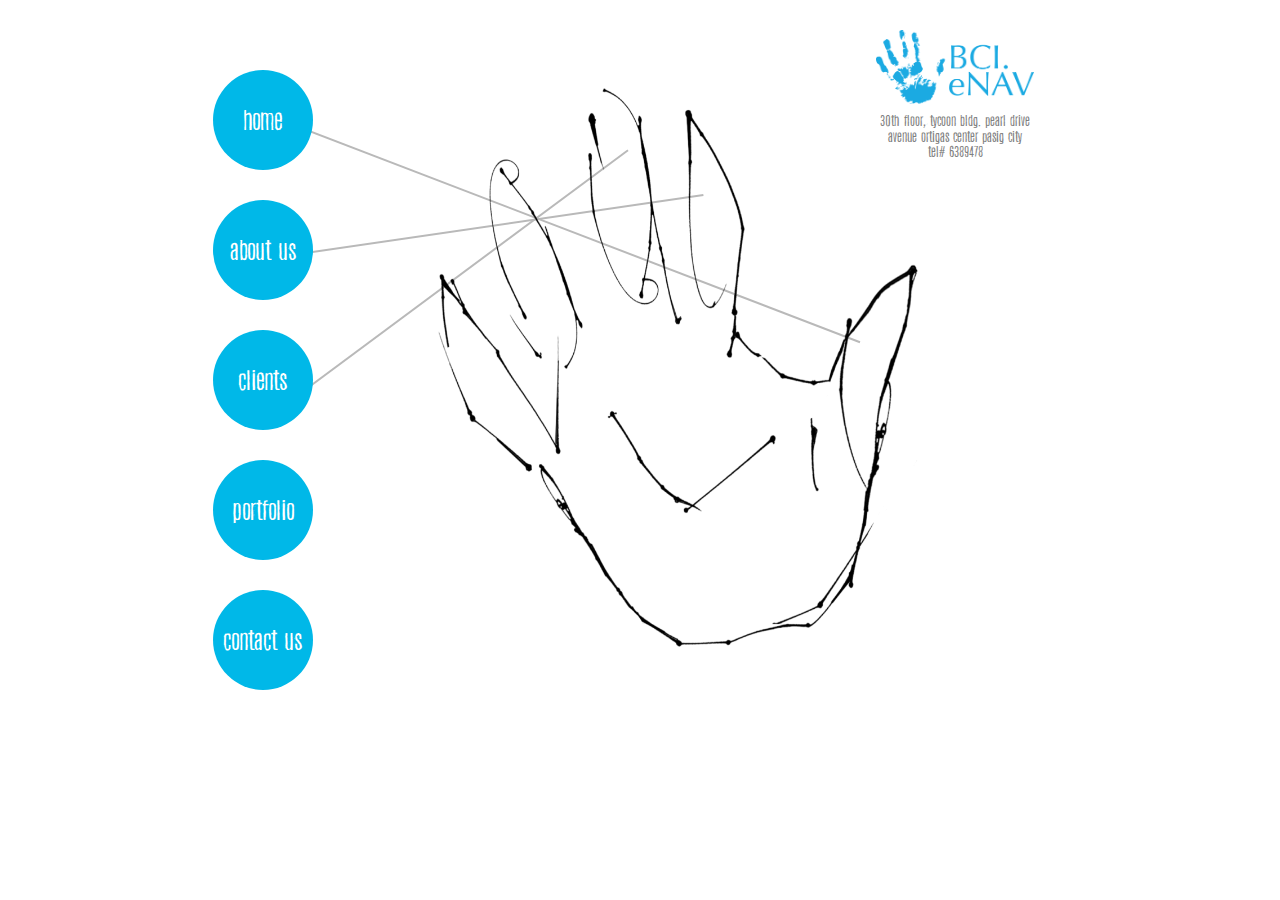
==== commit 29b3c961: "Index smaller size" ====
--- a/index.html
+++ b/index.html
@@ -27,22 +27,21 @@
                   Index SVG Lines
                    ========================================================================== */    
                 var aLine = Snap("#aLine");
-                aLine.line(0, '15%', '100%', '53%').attr({ stroke: '#B9B9B9', 'strokeWidth': 2});
                 var cLine = Snap("#cLine");
-                cLine.line(0, '35%', '68%', '18%').attr({ stroke: '#B9B9B9', 'strokeWidth': 2});
                 var pLine = Snap("#pLine");
-                pLine.line(0, '55%', '55%', '18%').attr({ stroke: '#B9B9B9', 'strokeWidth': 2});
                 var wLine = Snap("#wLine");
-                wLine.line(0, '75%', '33%', '23%').attr({ stroke: '#B9B9B9', 'strokeWidth': 2});
                 var cuLine = Snap("#cuLine");
-                cuLine.line(0, '90%', '28%', '55%').attr({ stroke: '#B9B9B9', 'strokeWidth': 2});
 
-
-                //for responsive purposes
-                var wLine2 = Snap("#wLine2");
-                wLine2.line(0, '75%', '30%', '30%').attr({ stroke: '#B9B9B9', 'strokeWidth': 2});
-                var pLine2 = Snap("#pLine2");
-                pLine2.line(0, '50%', '48%', '18%').attr({ stroke: '#B9B9B9', 'strokeWidth': 2});
+                console.log('width: '+ $(window).width());
+                if ($(window).width() >= 758) { //Media 1
+                    aLine.line(0, '15%', '95%', '48%').attr({ stroke: '#B9B9B9', 'strokeWidth': 2});
+                    cLine.line(0, '34%', '68%', '25%').attr({ stroke: '#B9B9B9', 'strokeWidth': 2});
+                    pLine.line(0, '55%', '55%', '18%').attr({ stroke: '#B9B9B9', 'strokeWidth': 2});
+                    wLine.line(0, '75%', '40%', '36%').attr({ stroke: '#B9B9B9', 'strokeWidth': 2});
+                    cuLine.line(0, '93%', '32%', '55%').attr({ stroke: '#B9B9B9', 'strokeWidth': 2});
+                } else if($(window).width() >= 470 && $(window).width() < 758){
+                    // aLine.line(0, '6%', '100%', '28%').attr({ stroke: '#B9B9B9', 'strokeWidth': 2});
+                }
             }
         </script>
     </head>
@@ -61,7 +60,7 @@
             </aside>
 
             <nav id="bci-menu">
-                <a href="index.html"><div class="menu-circle">home</a></div></a>
+                <a href="index.html"><div class="menu-circle">home</div></a>
                 <a href="about-us.html"><div class="menu-circle">about us</div></a>
                 <a href="clients.html"><div class="menu-circle">clients</div></a>
                 <a href="portfolio.html"><div class="menu-circle">portfolio</div></a>
@@ -74,9 +73,7 @@
                     <svg width="100%" height="100%" id="wLine"></svg>
                     <svg width="100%" height="100%" id="cuLine"></svg>
 
-                    <!-- for responsive purposes -->
-                    <svg width="100%" height="100%" id="wLine2"></svg>
-                    <svg width="100%" height="100%" id="pLine2"></svg>
+                  
                 </div>
                 <div id="art-hand">
                     <img src="img/art-hand.png" />
--- a/css/main.css
+++ b/css/main.css
@@ -13,7 +13,7 @@
 .main aside p{ font-size:1.1em; text-align: center; margin-top:10px; line-height: 1em; }
 .main aside img{ height:100px; }
 #bci-menu{ padding:10px; z-index: 1; }
-.menu-circle{width:100px;height:100px;background:#00B8E8;-moz-border-radius:50px;-webkit-border-radius:50px;border-radius:50px;margin-top:30px;;font-size:1.7em;color:#fff;line-height:1.2em;text-align:center;line-height:4em;}
+.menu-circle{width:100px;height:100px;background:#00B8E8;-moz-border-radius:50px;-webkit-border-radius:50px;border-radius:50px;margin-top:30px;;font-size:2em;color:#fff;text-align:center;line-height:3.7em;}
 .menu-circle a, .menu-circle a:visited{ color:#fff; }
 .menu-circle a:hover{ color:#000; }
 .main-content{position: relative;width:60%;left:15%;top:40px;}
@@ -29,23 +29,21 @@
 #art-hand img{ width:610px; position:relative; }
 #line-art-connection{position: absolute;margin-left: 106px;margin-top: 5px;width: 746px;height: 640px;overflow:hidden;}
 #line-art-connection div{ position:absolute;  width:100%;  height:100%}
-#aLine{ position:absolute; left:-4%; }
+#aLine{ position:absolute; }
 #pLine{ position:absolute; top:0; left:0;}
 #wLine{ position:absolute; top:0; }
 #cuLine{ position:absolute; top:1em; }
-#wLine2{display:none;}
-#pLine2{display:none;}
 /* ==========================================================================
    About Us
 ========================================================================== */
 #img-container-aboutus{ position:absolute;  left:-35%;top:1.5em;}
-.director-content{ width:118%;  font-size:1.1em}
-#img-container-aboutus img{ width:670px;  height:670px;  position:absolute;  left:23%}
-#img-container-aboutus #left, #right{width:45%}
+.director-content{ width:118%;  font-size:1.1em;z-index:3;position:relative;}
+#img-container-aboutus img{ width:580px;  height:580px;  position:absolute;  left:28%;z-index:2;}
+#img-container-aboutus #left, #right{width:40%}
 #img-container-aboutus #left{ float:left;  text-align:right;  word-wrap:break-word;  margin-top:240px}
 #img-container-aboutus #right{ float:right;  text-align:left;  word-wrap:break-word;  margin-top:170px}
 #img-container-aboutus #left:before, #right:before{ content:"";  width:100%;  height:490px}
-#img-container-aboutus #left:before{ float:right;  shape-outside:ellipse(285px 301px at 109% 22%)}
+#img-container-aboutus #left:before{ float:right;     shape-outside: ellipse(180px 250px at 115% 10%)}
 #img-container-aboutus #right:before{ float:left;  shape-outside:ellipse(305px 334px at 9% 33%)}
 #img-container-aboutus h2{margin: 0; color: #009fde;}
 #img-container-aboutus h2.ui.header .sub.header{font-size: 0.9em; color: #464646;} 
@@ -54,11 +52,11 @@
 #img-container-aboutus .profile-name:last-child{margin-bottom: 0px;}
 #img-container-aboutus div#left  .profile-name {margin-left: 15px;}
 #img-container-aboutus div#left  .profile-name:nth-child(4) {margin-left: 50px;}
-#img-container-aboutus div#left  .profile-name:last-child {margin-left: 140px;}
+#img-container-aboutus div#left  .profile-name:last-child {margin-left: 75px;}
 #img-container-aboutus div#right .profile-name {margin-left: 155px;}
 #img-container-aboutus div#right .profile-name:nth-child(4) {margin-left: 135px;}
 #img-container-aboutus div#right .profile-name:last-child {margin-left: 50px;}
-@-moz-document url-prefix(){
+/*@-moz-document url-prefix(){
     #img-container-aboutus #left:before,#right:before{content:"";width:0;height:490px}
     #img-container-aboutus div#left  .profile-name {margin-left: -50px;}
     #img-container-aboutus div#left  .profile-name:nth-child(4) {margin-left: -30px;}
@@ -66,7 +64,7 @@
     #img-container-aboutus div#right .profile-name {margin-left: 235px;}
     #img-container-aboutus div#right .profile-name:nth-child(4) {margin-left: 210px;}
     #img-container-aboutus div#right .profile-name:last-child {margin-left: 155px;}
-}
+}*/
 
 #auLine{z-index:-1;position:absolute;width:45%;height:25%;top:14%;}
 
@@ -462,9 +460,7 @@
 #art-hand img{width:100%}
 #line-art-connection{width:77%;height:520px;top:225px;margin-left:83px;margin-top:0;z-index:-1}
 #wLine{display:none;}
-#wLine2{display:block;position:absolute; top:0;height: 35em;}
 #pLine{display:none;}
-#pLine2{display:block; position:absolute; top:0; left:0;}
 
 /* ==========================================================================
    Contact Us
@@ -628,7 +624,6 @@
 #bpiLine1{display:none}
 #scentshopLine3{display:block; position:absolute; left:-15%; top:-95px; z-index:-1; height:120%}
 
-
 }
 
 /* ==========================================================================
@@ -636,12 +631,12 @@
    ========================================================================== */
 @media only screen and (min-width: 1140px) {
 .main aside { float: right;width: 28%; }
-.wrapper { width: 1026px; margin: 0 auto; }
+.wrapper { width: 875px; margin: 0 auto; }
 .main aside img{ width:100%; height:100%; }
-#art-hand{margin-left:230px;margin-top:0;width:615px;position:absolute}
-#art-hand img{ width:605px; }
+#art-hand{margin-left:230px;margin-top:50px;width:500px;position:absolute;height:570px;}
+#art-hand img{ width:490px;height:100%; }
 #bci-menu{ position:absolute; width:122px;}
-#line-art-connection{ width:694px; }
+#line-art-connection{ width:580px; }
 .main-content{position:relative;width:58%;left:17%;top:40px}
 /* ==========================================================================
    Portfolio
@@ -694,7 +689,7 @@
 /* ==========================================================================
    Helper classes
    ========================================================================== */
-.hidden,.invisible{visibility:hidden;cursor:default;}.hidden{display:none!important}.visuallyhidden{border:0;clip:rect(0 0 0 0);height:1px;margin:-1px;overflow:hidden;padding:0;position:absolute;width:1px}.visuallyhidden.focusable:active,.visuallyhidden.focusable:focus{clip:auto;height:auto;margin:0;overflow:visible;position:static;width:auto}.clearfix:after,.clearfix:before{content:" ";display:table}.clearfix:after{clear:both}
+.hidden,.invisible{visibility:hidden;cursor:default;z-index:1;position:relative;}.hidden{display:none!important}.visuallyhidden{border:0;clip:rect(0 0 0 0);height:1px;margin:-1px;overflow:hidden;padding:0;position:absolute;width:1px}.visuallyhidden.focusable:active,.visuallyhidden.focusable:focus{clip:auto;height:auto;margin:0;overflow:visible;position:static;width:auto}.clearfix:after,.clearfix:before{content:" ";display:table}.clearfix:after{clear:both}
 /* ==========================================================================
    Print styles
    ========================================================================== */
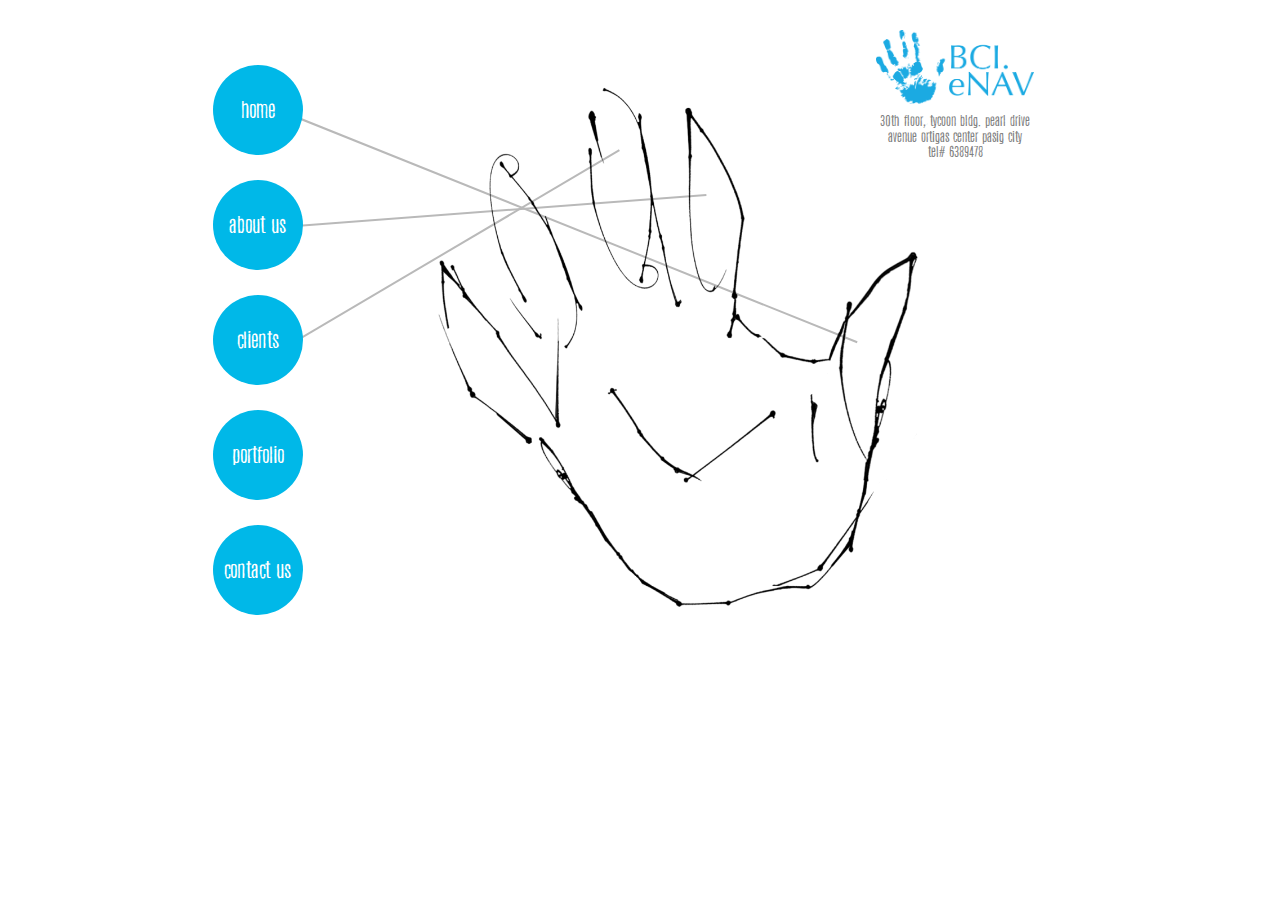
==== commit 745d3439: "Smaller menu for spacious layout" ====
--- a/index.html
+++ b/index.html
@@ -34,11 +34,11 @@
 
                 console.log('width: '+ $(window).width());
                 if ($(window).width() >= 758) { //Media 1
-                    aLine.line(0, '15%', '95%', '48%').attr({ stroke: '#B9B9B9', 'strokeWidth': 2});
-                    cLine.line(0, '34%', '68%', '25%').attr({ stroke: '#B9B9B9', 'strokeWidth': 2});
-                    pLine.line(0, '55%', '55%', '18%').attr({ stroke: '#B9B9B9', 'strokeWidth': 2});
-                    wLine.line(0, '75%', '40%', '36%').attr({ stroke: '#B9B9B9', 'strokeWidth': 2});
-                    cuLine.line(0, '93%', '32%', '55%').attr({ stroke: '#B9B9B9', 'strokeWidth': 2});
+                    aLine.line(0, '12%', '99%', '48%').attr({ stroke: '#B9B9B9', 'strokeWidth': 2});
+                    cLine.line(0, '30%', '73%', '25%').attr({ stroke: '#B9B9B9', 'strokeWidth': 2});
+                    pLine.line(0, '49%', '58%', '18%').attr({ stroke: '#B9B9B9', 'strokeWidth': 2});
+                    wLine.line(0, '68%', '42%', '36%').attr({ stroke: '#B9B9B9', 'strokeWidth': 2});
+                    cuLine.line(0, '83%', '36%', '48%').attr({ stroke: '#B9B9B9', 'strokeWidth': 2});
                 } else if($(window).width() >= 470 && $(window).width() < 758){
                     // aLine.line(0, '6%', '100%', '28%').attr({ stroke: '#B9B9B9', 'strokeWidth': 2});
                 }
--- a/css/main.css
+++ b/css/main.css
@@ -13,7 +13,7 @@
 .main aside p{ font-size:1.1em; text-align: center; margin-top:10px; line-height: 1em; }
 .main aside img{ height:100px; }
 #bci-menu{ padding:10px; z-index: 1; }
-.menu-circle{width:100px;height:100px;background:#00B8E8;-moz-border-radius:50px;-webkit-border-radius:50px;border-radius:50px;margin-top:30px;;font-size:2em;color:#fff;text-align:center;line-height:3.7em;}
+.menu-circle{width:90px;height:90px;background:#00B8E8;-moz-border-radius:50px;-webkit-border-radius:50px;border-radius:50px;margin-top:25px;;font-size:1.7em;color:#fff;text-align:center;line-height:3.9em;}
 .menu-circle a, .menu-circle a:visited{ color:#fff; }
 .menu-circle a:hover{ color:#000; }
 .main-content{position: relative;width:60%;left:15%;top:40px;}
@@ -27,7 +27,7 @@
 ========================================================================== */
 #art-hand{ width: 423px; overflow:hidden; }
 #art-hand img{ width:610px; position:relative; }
-#line-art-connection{position: absolute;margin-left: 106px;margin-top: 5px;width: 746px;height: 640px;overflow:hidden;}
+#line-art-connection{position: absolute;margin-left: 80px;margin-top: 5px;width: 746px;height: 640px;overflow:hidden;}
 #line-art-connection div{ position:absolute;  width:100%;  height:100%}
 #aLine{ position:absolute; }
 #pLine{ position:absolute; top:0; left:0;}
@@ -38,17 +38,17 @@
 ========================================================================== */
 #img-container-aboutus{ position:absolute;  left:-35%;top:1.5em;}
 .director-content{ width:118%;  font-size:1.1em;z-index:3;position:relative;}
-#img-container-aboutus img{ width:580px;  height:580px;  position:absolute;  left:28%;z-index:2;}
+#img-container-aboutus img{ width:600px;  height:580px;  position:absolute;  left:28%;z-index:2;}
 #img-container-aboutus #left, #right{width:40%}
-#img-container-aboutus #left{ float:left;  text-align:right;  word-wrap:break-word;  margin-top:240px}
-#img-container-aboutus #right{ float:right;  text-align:left;  word-wrap:break-word;  margin-top:170px}
+#img-container-aboutus #left{ float:left;  text-align:right;  word-wrap:break-word;  margin-top:180px}
+#img-container-aboutus #right{ float:right;  text-align:left;  word-wrap:break-word;  margin-top:110px}
 #img-container-aboutus #left:before, #right:before{ content:"";  width:100%;  height:490px}
-#img-container-aboutus #left:before{ float:right;     shape-outside: ellipse(180px 250px at 115% 10%)}
-#img-container-aboutus #right:before{ float:left;  shape-outside:ellipse(305px 334px at 9% 33%)}
+#img-container-aboutus #left:before{ float:right;     shape-outside: ellipse(183px 265px at 114% 17%)}
+#img-container-aboutus #right:before{ float:left;  shape-outside:ellipse(280px 295px at 9% 37%)}
 #img-container-aboutus h2{margin: 0; color: #009fde;}
 #img-container-aboutus h2.ui.header .sub.header{font-size: 0.9em; color: #464646;} 
 #img-container-aboutus p{font-size: 0.9em; color: #808080;line-height: 1;} 
-#img-container-aboutus .profile-name {margin-bottom: 15px;width: 85%;}
+#img-container-aboutus .profile-name {margin-bottom: 15px;width: 105%;}
 #img-container-aboutus .profile-name:last-child{margin-bottom: 0px;}
 #img-container-aboutus div#left  .profile-name {margin-left: 15px;}
 #img-container-aboutus div#left  .profile-name:nth-child(4) {margin-left: 50px;}
@@ -77,10 +77,10 @@
 #cu-container #cu-circle-fb{ position:absolute;  width:25%;  left:37%;  top:2%}
 #cu-container #cu-circle-career{ position:absolute;  width:10.5%;  left:67%;  top:135px}
 #cu-container #cu-circle-inquiry{ position:absolute;  width:20%;  left:50%;  top:318px}
-#cu-linkedin-line{position: absolute;left: -35%;top: 80%;z-index: -1;height: 25em;}
-#cu-fb-line{position: absolute;left: -130%;top: 70%;z-index: -1;width: 150%;height: 26em;}
-#cu-career-line{position: absolute;left: -575%;top: 3px;z-index: -1;width: 620%;height: 28em;}
-#cu-inquiry-line{position: absolute;left: -225%;top: 60px;z-index: -1;width: 265%;height:11em;}
+#cu-linkedin-line{position: absolute;left: -35%;top: 80%;z-index: -1;height: 20em;}
+#cu-fb-line{position: absolute;left: -130%;top: 70%;z-index: -1;width: 150%;height: 22em;}
+#cu-career-line{position: absolute;left: -575%;top: -60px;z-index: -1;width: 620%;height: 28em;}
+#cu-inquiry-line{position: absolute;left: -225%;top: 7px;z-index: -1;width: 265%;height:11em;}
 #cu-linkedin-line2{display:none;}
 #cu-career-line2{display:none;}
 #cu-form{ position:absolute;  width:85%;  left:-10%; top:7em; z-index:10; padding:15px 20px; background:white; border: 2px solid rgb(183,183,183); }
@@ -133,7 +133,7 @@
 .port-img-digital{    background-image:url('../img/portfolio/digital.png')}
 .port-img-activation{    background-image:url('../img/portfolio/activations.png')}
 .port-img-tv{    background-image:url('../img/portfolio/tv.png')}
-#port-lines{ width:100%;  margin-left:-20%;  position:absolute;  min-height:600px}
+#port-lines{ width:100%;  margin-left:-20%;  position:absolute;  min-height:520px}
 #eline-1, #pline-1, #dline-1, #aline-1, #tline-1 {display:block;}
 #eline-2, #pline-2, #dline-2, #aline-2, #tline-2 { display: none; }
 #eline-3, #pline-3, #dline-3, #aline-3, #tline-3 { display: none; }
@@ -178,10 +178,10 @@
 #clients-container #clients-mitsubishi{position:absolute; width:42%; right:4%; top:145px}
 #panasonicLine1{position: absolute;left:-80%;top: 3px;z-index:-1;}
 #microsoftLine1{position: absolute;left:-180%;width:185%;z-index:-1;}
-#dbpLine1{position: absolute;left:-105%;top:-25px;width:115%;z-index:-1;}
-#mitsubishiLine1{position: absolute;left:-110%;top:45px;width:115%;z-index:-1;}
-#blueLine1{position: absolute;left:-75%;top:-150px;z-index:-1;}
-#bpiLine1{position: absolute;left:-105%;top:-235px;width:300%;height:300%;z-index:-1;}
+#dbpLine1{position: absolute;left:-105%;top:-76px;width:200%;z-index:-1;height:100px;}
+#mitsubishiLine1{position: absolute;left:-110%;top:20px;width:115%;z-index:-1;}
+#blueLine1{position: absolute;left:-75%;top:-190px;z-index:-1;}
+#bpiLine1{position: absolute;left:-105%;top:-283px;width:300%;height:430%;z-index:-1;}
 #clients-menu:after, #clients-menu:after {display: none;}
 .clients-doubleLine-container {display:none;}
 #panasonicLine2{display:none;}
@@ -256,9 +256,9 @@
 #img-container-aboutus #left:before, #right:before{ content:none;  width:0;  height:0}
 #img-container-aboutus .profile-name{ width:90%}
 #img-container-aboutus div#left .profile-name:last-child{ margin-left:15px}
-#img-container-aboutus div#right .profile-name{ margin-left:15px}
-#img-container-aboutus div#right .profile-name:nth-child(4){ margin-left:15px}
-#img-container-aboutus div#right .profile-name:last-child{ margin-left:15px}
+#img-container-aboutus div#right .profile-name{ margin-left:0}
+#img-container-aboutus div#right .profile-name:nth-child(4){ margin-left:0}
+#img-container-aboutus div#right .profile-name:last-child{ margin-left:0}
 #img-container-aboutus p{ font-size:1em}
 #auLine{display: none;}
 #about-menu:after{ content:"";  display:block;  width:0px;  height:65px;  border:0;  border-left:2px solid rgb(185,185,185);  margin:5px auto;  padding:0px;  z-index:-1}
@@ -409,9 +409,9 @@
 #img-container-aboutus #left:before, #right:before{ content:none;  width:0;  height:0}
 #img-container-aboutus .profile-name{ width:90%}
 #img-container-aboutus div#left .profile-name:last-child{ margin-left:15px}
-#img-container-aboutus div#right .profile-name{ margin-left:15px}
-#img-container-aboutus div#right .profile-name:nth-child(4){ margin-left:15px}
-#img-container-aboutus div#right .profile-name:last-child{ margin-left:15px}
+#img-container-aboutus div#right .profile-name{ margin-left:0}
+#img-container-aboutus div#right .profile-name:nth-child(4){ margin-left:0}
+#img-container-aboutus div#right .profile-name:last-child{ margin-left:0}
 #img-container-aboutus p{ font-size:1em}
 #auLine{display: none;}
 #about-menu:after{ content:"";  display:block;  width:0px;  height:65px;  border:0;  border-left:2px solid rgb(185,185,185);  margin:-14px auto;  padding:0px;  z-index:-1}
@@ -456,7 +456,7 @@
 /* ==========================================================================
     Index
 ========================================================================== */
-#art-hand{width:65%;position:absolute;top:50%;left:30%}
+#art-hand{width:65%;position:absolute;top:70%;left:30%}
 #art-hand img{width:100%}
 #line-art-connection{width:77%;height:520px;top:225px;margin-left:83px;margin-top:0;z-index:-1}
 #wLine{display:none;}
@@ -633,7 +633,7 @@
 .main aside { float: right;width: 28%; }
 .wrapper { width: 875px; margin: 0 auto; }
 .main aside img{ width:100%; height:100%; }
-#art-hand{margin-left:230px;margin-top:50px;width:500px;position:absolute;height:570px;}
+#art-hand{margin-left:230px;margin-top:50px;width:500px;position:absolute;height:530px;}
 #art-hand img{ width:490px;height:100%; }
 #bci-menu{ position:absolute; width:122px;}
 #line-art-connection{ width:580px; }
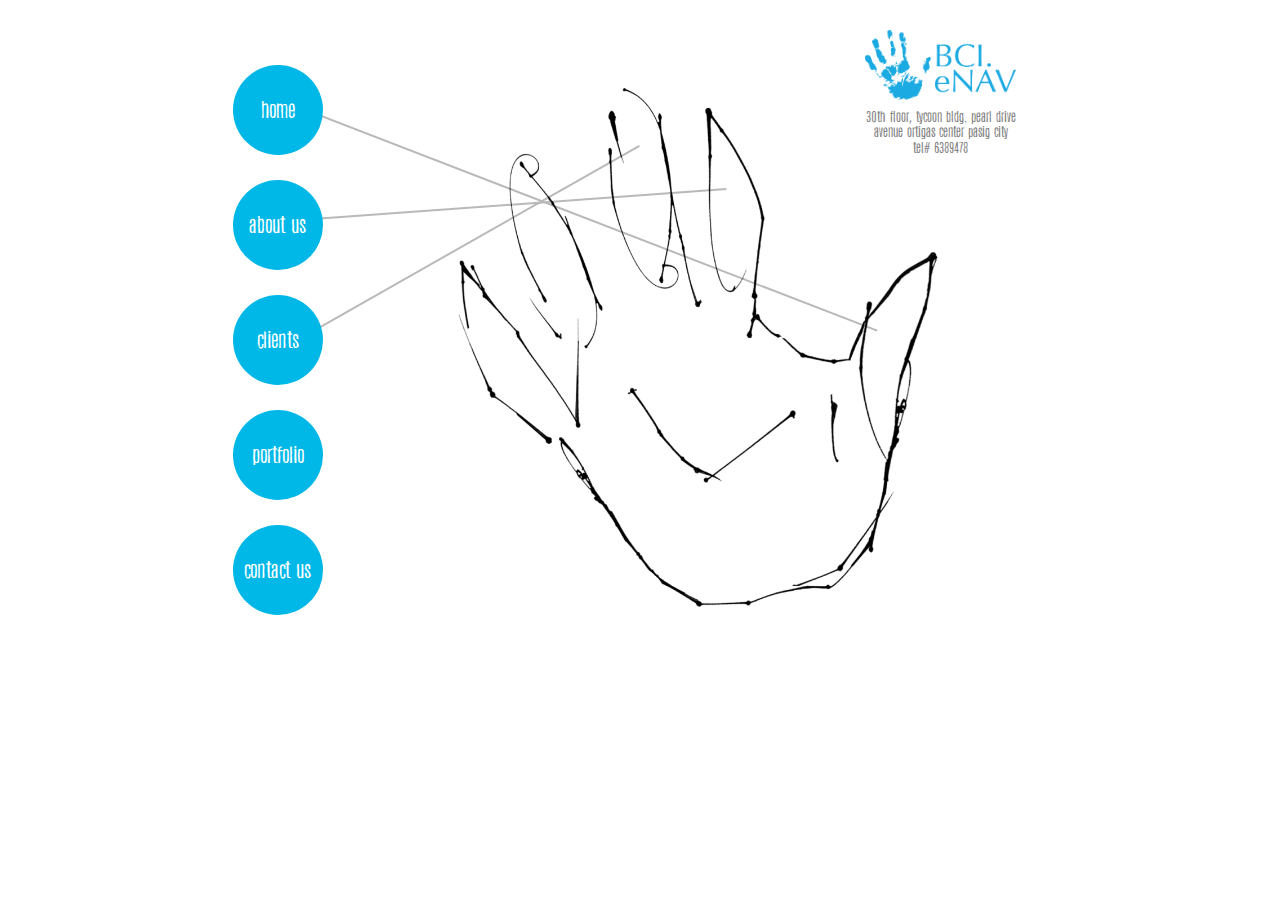
==== commit d0540c21: "Lots of changes" ====
--- a/index.html
+++ b/index.html
@@ -15,7 +15,12 @@
         <link rel="stylesheet" href="css/normalize.min.css">
         <link rel="stylesheet" href="css/main.css">
         <link rel="stylesheet" href="css/semantic.min.css">
-
+		<script>
+			if(navigator.userAgent.indexOf("Safari")!=-1){
+				console.log("You are using Safari!");
+				document.write('<link rel="stylesheet" type="text/css" href="css/safari.css" />');
+			}
+		</script>
         <script src="js/vendor/modernizr-2.8.3-respond-1.4.2.min.js"></script>
         <script src="js/vendor/jquery-3.1.0.min.js"></script>
         <script src="js/vendor/semantic.min.js"></script>
@@ -72,8 +77,6 @@
                     <svg width="100%" height="100%" id="pLine"></svg>
                     <svg width="100%" height="100%" id="wLine"></svg>
                     <svg width="100%" height="100%" id="cuLine"></svg>
-
-                  
                 </div>
                 <div id="art-hand">
                     <img src="img/art-hand.png" />
--- a/css/main.css
+++ b/css/main.css
@@ -27,7 +27,7 @@
 ========================================================================== */
 #art-hand{ width: 423px; overflow:hidden; }
 #art-hand img{ width:610px; position:relative; }
-#line-art-connection{position: absolute;margin-left: 80px;margin-top: 5px;width: 746px;height: 640px;overflow:hidden;}
+#line-art-connection{position: absolute;margin-left: 80px;margin-top: 5px;width: 746px;height: 44em;overflow:hidden;}
 #line-art-connection div{ position:absolute;  width:100%;  height:100%}
 #aLine{ position:absolute; }
 #pLine{ position:absolute; top:0; left:0;}
@@ -37,36 +37,22 @@
    About Us
 ========================================================================== */
 #img-container-aboutus{ position:absolute;  left:-35%;top:1.5em;}
-.director-content{ width:118%;  font-size:1.1em;z-index:3;position:relative;}
-#img-container-aboutus img{ width:600px;  height:580px;  position:absolute;  left:28%;z-index:2;}
+.director-content{ width:140%;  font-size:1.1em;z-index:3;position:relative;}
+/*#img-container-aboutus img{ width:600px;  height:580px;  position:absolute;  left:28%;z-index:2;}*/
+#img-container-aboutus img{ width:520px;  height:520px;  position:absolute;  left:35%;z-index:2;}
 #img-container-aboutus #left, #right{width:40%}
-#img-container-aboutus #left{ float:left;  text-align:right;  word-wrap:break-word;  margin-top:180px}
-#img-container-aboutus #right{ float:right;  text-align:left;  word-wrap:break-word;  margin-top:110px}
-#img-container-aboutus #left:before, #right:before{ content:"";  width:100%;  height:490px}
-#img-container-aboutus #left:before{ float:right;     shape-outside: ellipse(183px 265px at 114% 17%)}
-#img-container-aboutus #right:before{ float:left;  shape-outside:ellipse(280px 295px at 9% 37%)}
-#img-container-aboutus h2{margin: 0; color: #009fde;}
+#img-container-aboutus #left{ float:left;  text-align:right;  word-wrap:break-word;  margin-top:190px}
+#img-container-aboutus #right{ float:right;  text-align:left;  word-wrap:break-word;  margin-top:100px}
+#img-container-aboutus #left:before, #right:before{ content:"";  width:100%;  /*height:490px*/}
+/*#img-container-aboutus #left:before{ float:right;shape-outside: ellipse(308px 288px at 129% 19%)}
+#img-container-aboutus #right:before{ float:left;shape-outside:ellipse(284px 281px at -17% 40%)}*/
+#img-container-aboutus #left:before{ float:right;shape-outside: ellipse(260px 260px at 133% 20%); height: 350px;}
+#img-container-aboutus #right:before{ float:left;shape-outside: ellipse(260px 260px at -15% 35%); height: 455px;}
+#img-container-aboutus h2{margin: 0; color: #009fde; font-size: 1.6rem;}
 #img-container-aboutus h2.ui.header .sub.header{font-size: 0.9em; color: #464646;} 
-#img-container-aboutus p{font-size: 0.9em; color: #808080;line-height: 1;} 
-#img-container-aboutus .profile-name {margin-bottom: 15px;width: 105%;}
-#img-container-aboutus .profile-name:last-child{margin-bottom: 0px;}
-#img-container-aboutus div#left  .profile-name {margin-left: 15px;}
-#img-container-aboutus div#left  .profile-name:nth-child(4) {margin-left: 50px;}
-#img-container-aboutus div#left  .profile-name:last-child {margin-left: 75px;}
-#img-container-aboutus div#right .profile-name {margin-left: 155px;}
-#img-container-aboutus div#right .profile-name:nth-child(4) {margin-left: 135px;}
-#img-container-aboutus div#right .profile-name:last-child {margin-left: 50px;}
-/*@-moz-document url-prefix(){
-    #img-container-aboutus #left:before,#right:before{content:"";width:0;height:490px}
-    #img-container-aboutus div#left  .profile-name {margin-left: -50px;}
-    #img-container-aboutus div#left  .profile-name:nth-child(4) {margin-left: -30px;}
-    #img-container-aboutus div#left  .profile-name:last-child {margin-left: 30px;}
-    #img-container-aboutus div#right .profile-name {margin-left: 235px;}
-    #img-container-aboutus div#right .profile-name:nth-child(4) {margin-left: 210px;}
-    #img-container-aboutus div#right .profile-name:last-child {margin-left: 155px;}
-}*/
-
-#auLine{z-index:-1;position:absolute;width:45%;height:25%;top:14%;}
+#img-container-aboutus p{font-size: 0.9em; color: #808080;line-height: 1;margin-bottom:12px;}
+#auLine{z-index:-1;position:absolute;width:60%;height:25%;top:20%;}
+
 
 /* ==========================================================================
    Contact Us
@@ -83,18 +69,21 @@
 #cu-inquiry-line{position: absolute;left: -225%;top: 7px;z-index: -1;width: 265%;height:11em;}
 #cu-linkedin-line2{display:none;}
 #cu-career-line2{display:none;}
-#cu-form{ position:absolute;  width:85%;  left:-10%; top:7em; z-index:10; padding:15px 20px; background:white; border: 2px solid rgb(183,183,183); }
-#cu-form .cu-form-field{ clear:both; margin:0 auto; margin-bottom: 5px;}
-#cu-form .cu-form-field>label{ display:inline-block; width: auto; vertical-align:middle; margin:0 auto; font-size:1.3em; }
-#cu-form .cu-form-field>input[type=text]{ display:inline-block; width: 70%; vertical-align:middle; font-size:1em; float: right;}
-#cu-form .cu-form-field>textarea{ width:100%; height:10em; font-size:1em;}
-#cu-form .message{ margin-top: 5%;}
-#cu-form .cu-form-field>input[type=text], .cu-form-field>textarea{ padding: 2px; background: #FFF;  border: 1px solid rgb(185,185,185); border-radius: 1px; box-shadow: 0 0 0 0 transparent inset; -webkit-transition: color .1s ease,border-color .1s ease; transition: color .1s ease,border-color .1s ease;}
-#cu-form .button{ float:right; width:100%; margin-top: -.8em;}
-#cu-form .cu-form-field>input[type=submit]{ width: 20%; height: 1.8em; display: inline; background: rgb(0,134,199); border: none; color: white; font-size: 1.1em; float:right; margin-left: 0.3em;}
-#cu-form .cu-attach-icon{ cursor: pointer; width: 8% !important; height: 1.55em; background: rgb(0,134,199); border: none; color: white; text-align: center; padding-top: 2px; float:right;}
-#cu-form .cu-attach-icon>img{ width: 50%; height:50%}
-#cu-form .cu-form-field>input[type=file]{ display:none;}
+#cu-form{ display:none;position:absolute;  width:85%;  left:-10%; top:7em; z-index:10; padding:15px 20px; background:white; border: 2px solid rgb(183,183,183); }
+#cu-form-message {display:none; position: relative; top: 4.5em; font-size: 1.2em; left: -1.5em;  word-break: break-word;}
+#cu-form-inquiry{ display:none;position:absolute;  width:85%;  left:0%; top:2em; z-index:10; padding:15px 20px; background:white; border: 2px solid rgb(183,183,183); }
+#cu-form-msg-inquiry {display:none; position: relative; top: 0.5em; font-size: 1em; left: 1em; word-break: break-word;}
+.cu-form-field{ clear:both; margin:0 auto; margin-bottom: 5px;}
+.cu-form-field>label{ display:inline-block; width: auto; vertical-align:middle; margin:0 auto; font-size:1.3em; }
+.cu-form-field>input[type=text]{ display:inline-block; width: 70%; vertical-align:middle; font-size:1em; float: right;}
+.cu-form-field>textarea{ width:100%; height:10em; font-size:1em;}
+.cu-message{ margin-top: 5%;}
+.cu-form-field>input[type=text], .cu-form-field>textarea{ padding: 2px; background: #FFF;  border: 1px solid rgb(185,185,185); border-radius: 1px; box-shadow: 0 0 0 0 transparent inset; -webkit-transition: color .1s ease,border-color .1s ease; transition: color .1s ease,border-color .1s ease;}
+.cu-button{ float:right; width:100%; margin-top: -.8em;}
+.cu-form-field>input[type=submit]{ width: 20%; height: 1.8em; display: inline; background: rgb(0,134,199); border: none; color: white; font-size: 1.1em; float:right; margin-left: 0.3em;}
+.cu-attach-icon{ cursor: pointer; width: 8% !important; height: 1.55em; background: rgb(0,134,199); border: none; color: white; text-align: center; padding-top: 2px; float:right;}
+.cu-attach-icon>img{ width: 50%; height:50%}
+.cu-form-field>input[type=file]{ display:none;}
 .cu-error{ display:block; clear:both; float:right; color:red; font-size:12px;}
 /* ==========================================================================
    Whats New
@@ -113,45 +102,62 @@
    Portfolio
 ========================================================================== */
 #port-menu{    padding:initial}
+#port-content {width: 65%;}
 #port-menu p{    position:relative;     top:50%;     transform:translateY(-50%)}
-.port-circle-events{    float:left;     position:relative;     width:30%;     padding-bottom:30%;     margin:8% 15% 0 0;     overflow:hidden}
+.port-circle-events{    float:left;     position:relative;     width:30%;     padding-bottom:30%;     margin:7% 8% 0 -2%;     overflow:hidden}
 .port-circle-events p{    color:white;     font-size:3.2vw;     position:absolute;     bottom:3px;     left:0;     right:0}
-.port-circle-print{    float:left;     position:relative;     width:37%;     padding-bottom:37%;     margin:0;     overflow:hidden}
+.port-circle-digital{    float:left;     position:relative;     width:22%;     padding-bottom:22%;     margin: 0;     overflow:hidden}
+.port-circle-digital p{    color:white;     font-size:2.6vw;     position:absolute;     bottom:0px;     left:0;     right:0}
+.port-circle-print{    float:left;     position:relative;     width:35%;     padding-bottom:35%;     margin:7% 0 0 0%;     overflow:hidden}
 .port-circle-print p{    color:white;     font-size:5vw;     position:absolute;     left:8px;     top:23%}
-.port-circle-digital{    float:left;     position:relative;     width:24%;     padding-bottom:24%;     margin:0 10% 0 30%;     overflow:hidden}
-.port-circle-digital p{    color:white;     font-size:2.6vw;     position:absolute;     bottom:0px;     left:0;     right:0}
-.port-circle-activation{    float:left;     position:relative;     width:34%;     padding-bottom:34%;     margin:4% 0 0 7%;     overflow:hidden}
+.port-circle-ooh{    float:left;     position:relative;     width:24%;     padding-bottom:24%;    margin: -2% 0% 0 2%;     overflow:hidden}
+.port-circle-ooh p{    color:white;     font-size:3.6vw;     position:absolute;     bottom:0px;     left:22%;}
+.port-circle-shopper{    float:left;     position:relative;     width:31%;     padding-bottom:31%;     margin:-7% 0% 5% 4%;     overflow:hidden}
+.port-circle-shopper p{    color:white;     font-size:2.2vw;     position:absolute;     bottom:18%;     left:40%;     right:10%; text-shadow: 1px 1px gray;}
+.port-circle-activation{    float:left;     position:relative;     width:34%;     padding-bottom:34%;     margin:4% 0 0 10%;     overflow:hidden}
 .port-circle-activation p{    color:white;     font-size:3.5vw;     position:absolute;     bottom:15%;     left:0;     right:0}
-.port-circle-tv{    float:left;     position:relative;     width:49%;     padding-bottom:49%;     margin:-15% 0px 0px 8%;     overflow:hidden}
+.port-circle-tv{    float:left;     position:relative;     width:48%;     padding-bottom:48%;     margin:-10% 0px 0px 8%;     overflow:hidden}
 .port-circle-tv p{    color:white;     font-size:15vw}
 .port-content{    position:absolute;     height:100%;     width:100%;     padding:10%}
 .port-table{    display:table;     width:100%;     height:100%}
 .port-table-cell{    display:table-cell;     vertical-align:middle;     text-align:center}
-.port-bg{    background-position:center center;     background-repeat:no-repeat;     background-size:cover;     color:#fff;     border-radius:100%;     border-bottom:3px solid #d1d1d1;     border-right:3px solid #d1d1d1}
+.port-bg{    background-position:center center;     background-repeat:no-repeat;     background-size:cover;     color:#fff;}
 .port-img-events{    background-image:url('../img/portfolio/events.png')}
 .port-img-print{    background-image:url('../img/portfolio/print.png')}
+.port-img-ooh{    background-image:url('../img/portfolio/ooh.png')}
+.port-img-shopper{    background-image:url('../img/portfolio/shopper.png')}
 .port-img-digital{    background-image:url('../img/portfolio/digital.png')}
 .port-img-activation{    background-image:url('../img/portfolio/activations.png')}
 .port-img-tv{    background-image:url('../img/portfolio/tv.png')}
 #port-lines{ width:100%;  margin-left:-20%;  position:absolute;  min-height:520px}
-#eline-1, #pline-1, #dline-1, #aline-1, #tline-1 {display:block;}
-#eline-2, #pline-2, #dline-2, #aline-2, #tline-2 { display: none; }
-#eline-3, #pline-3, #dline-3, #aline-3, #tline-3 { display: none; }
-#eline-4, #pline-4, #dline-4, #aline-4, #tline-4 { display: none; }
+#eline-1, #pline-1, #dline-1, #aline-1, #tline-1, #sline-1, #oline-1  {display:block;}
+#eline-2, #pline-2, #dline-2, #aline-2, #tline-2, #sline-2, #oline-2 { display: none; }
+#eline-3, #pline-3, #dline-3, #aline-3, #tline-3, #sline-3, #oline-3 { display: none; }
+#eline-4, #pline-4, #dline-4, #aline-4, #tline-4, #sline-4, #oline-4 { display: none; }
 #oneLine {display:none;}
 #sLine { display: none; }
 #eventLine{position: absolute;z-index:-1;width:100%;}
 #printLine{position: absolute;z-index:-1;width:100%;}
+#shopLine{position: absolute;z-index:-1;width:100%;}
+#oohLine{position: absolute;z-index:-1;width:100%;}
 #digitalLine{position: absolute;z-index:-1;width:100%;}
 #actLine{position: absolute;z-index:-1;width:100%;}
 #tvLine{position: absolute;z-index:-1;width:100%;}
 .main-height {min-height:450px;}
 /*Other Details*/
 #port-main a {color:#00B8E8;}
-#event-details {width: 50%;position: absolute;  margin: 16% 0px 0px 37%;}
-#digital-details {width: 100%;margin: 22% 0 0 26%;position: absolute;}
-#activation-details {width: 100%;margin: 50% 0 0 9%;position: absolute;}
-#tv-details {width: 100%;margin: 30% 0 0 57%;position: absolute;}
+#event-details {width: 100%;position: absolute;margin: 43% 0% 0px 4%;}
+#event-details img {width:20%; height:18%; margin-bottom: 1px;}
+#digital-details {width: 100%;position: absolute;margin: 26% 0% 0px 7%;}
+#digital-details img {width:20%; height:18%; margin-bottom: 1px;}
+#ooh-details {width: 100%;position: absolute;margin: 27% 0% 0px 32%;}
+#ooh-details img {width:20%; height:18%; margin-bottom: 1px;}
+#shopper-details {width: 100%;position: absolute;margin: 70% 0% 0px 5%;}
+#shopper-details img {width:20%; height:18%; margin-bottom: 1px;}
+#activation-details {width: 100%;position: absolute;margin: 10% 0% 0px 2%;}
+#activation-details img {width:20%; height:18%; margin-bottom: 1px;}
+#tv-details {width: 90%;position: absolute;margin: 0%;}
+#tv-details img {width:20%; height:18%; margin-bottom: 1px;}
 /*Print*/
 #print-details {margin-top: 15%;width: 100%;}
 #print-details p{ font-size:1.7em;}
@@ -162,26 +168,31 @@
 /* ==========================================================================
    Clients
 ========================================================================== */
-#clients-container{position:absolute; width:160%; left:-27%;  top:9em}
+#clients-container{position:absolute; width:160%; left:-27%;  }
 .clients-img{width:100%; height:100%; border-radius:50%; z-index:10}
 #clients-container #clients-panasonic{position:absolute; width:18%; left:22%}
-#clients-container #clients-forex{position:absolute; width:8.5%; left:15%; top:135px}
-#clients-container #clients-dbp{position:absolute; width:9%; left:18%; top:235px}
-#clients-container #clients-scentshop{position:absolute; width:14%; left:7%; top:310px}
-#clients-container #clients-ritemed{position:absolute; width:14%; left:0%; top:450px}
-#clients-container #clients-bpi{position:absolute; width:8.5%; left:15%; top:460px}
-#clients-container #clients-blue{position:absolute; width:26%; left:27%; top:335px}
-#clients-container #clients-accenture{position:absolute; width:14%; left:30%; top:190px}
-#clients-container #clients-metrobank{position:absolute; width:9.5%; right:38%; top:495px}
-#clients-container #clients-microsoft{position:absolute; width:18%; right:40%; top:80px}
-#clients-container #clients-ucpb{position:absolute; width:8.5%; right:30%; top:75px}
-#clients-container #clients-mitsubishi{position:absolute; width:42%; right:4%; top:145px}
-#panasonicLine1{position: absolute;left:-80%;top: 3px;z-index:-1;}
-#microsoftLine1{position: absolute;left:-180%;width:185%;z-index:-1;}
-#dbpLine1{position: absolute;left:-105%;top:-76px;width:200%;z-index:-1;height:100px;}
-#mitsubishiLine1{position: absolute;left:-110%;top:20px;width:115%;z-index:-1;}
-#blueLine1{position: absolute;left:-75%;top:-190px;z-index:-1;}
-#bpiLine1{position: absolute;left:-105%;top:-283px;width:300%;height:430%;z-index:-1;}
+#clients-container #clients-forex{position:absolute; width:9%; left:18%; top:150px}
+#clients-container #clients-dbp{position:absolute; width:9%; left:20%; top:250px}
+#clients-container #clients-scentshop{position:absolute; width:14%; left:9%; top:320px}
+#clients-container #clients-ritemed{position:absolute; width:14%; left:2%; top:450px}
+#clients-container #clients-bpi{position:absolute; width:10%; left:19%; top:425px}
+#clients-container #clients-blue{position:absolute; width:26%; left:30%; top:300px}
+#clients-container #clients-accenture{position:absolute; width:14%; left:30%; top:180px}
+#clients-container #clients-metrobank{position:absolute; width:14%; right:30%; top:435px}
+#clients-container #clients-microsoft{position:absolute; width:20%; right:35%; top:80px}
+#clients-container #clients-ucpb{position:absolute; width:10%; right:23%; top:85px}
+#clients-container #clients-mitsubishi{position:absolute; width:35%; right:4%; top:165px}
+#panasonicLine1{position: absolute;left:-85%;top: 63%;z-index:-1;}
+#microsoftLine1{position: absolute;left:-190%;width:200%;z-index:-1;}
+#dbpLine1{position: absolute;left:-135%;top:0%;width:160%;z-index:-1;}
+#mitsubishiLine1{position: absolute;left:-150%;top:-16%;width:160%;z-index:-1;}
+#blueLine1{position: absolute;left:-80%;top:-62%;z-index:-1;}
+#bpiLine1{position: absolute;left:-130%;top:-165%;width:170%;height:200%;z-index:-1;}
+#forexLine1{position:absolute; left:-125%; top:25%; width:150%; z-index:-1}
+#accentureLine1{position:absolute; left:-155%; top:10%; width:170%; z-index:-1}
+#ucpbLine1{position:absolute; left:-585%; top:42%; width:610%; height:160%; z-index:-1}
+#metrobankLine1{position: absolute;left:-355%;top:-125%; width:400%; height:180%; z-index:-1;}
+#ritemedLine1{position: absolute;left: 0%;top: -130%;z-index: -1;height: 150%;}
 #clients-menu:after, #clients-menu:after {display: none;}
 .clients-doubleLine-container {display:none;}
 #panasonicLine2{display:none;}
@@ -193,9 +204,29 @@
 #blueLine2{display:none;}
 #scentshopLine2{display:none;}
 #scentshopLine3{display:none;}
-
-
-
+#accentureLine2{display:none;}
+#bpiLine2{display:none;}
+#forexLine3{display:none;}
+.cv-container {position: absolute; font-size: 1em; width: 300%; z-index: 2; word-wrap: break-word; top: 110%; left: -10%; }
+.cv-container a {color: #00B8E8;}
+#cv-mitsubishi {width: 100%; left: 10%;}
+#cv-microsoft {width: 200%; left:0;}
+#cv-blue {width: 200%; top: 30%; left: 110%;}
+#cv-metrobank {left: 110%; top: 15%;}
+#cv-bpi {left: 110%; top: 0;}
+#cv-panasonic {width: 200%;}
+
+/* ==========================================================================
+   404 Page
+========================================================================== */
+#art-content {width: 100%;height: 600px;}
+.art-hand{    float:left;     position:relative;     width:58%;     padding-bottom:58%; overflow:hidden;  left: 50%; transform: translateX(-50%);top: 10%;}
+.art-bg{    background-position:center center;     background-repeat:no-repeat;     background-size:contain;     color:#fff;}
+.art-img{    background-image:url('../img/art-hand.png')}
+.art-circle {width:45%;height:45%;background-image:url('../img/404-circle.png');-moz-border-radius:50px;-webkit-border-radius:105px;border-radius:105px;position: absolute;left: 56%;transform: translateX(-50%);}
+.art-bg{    background-position:center center;     background-repeat:no-repeat;     background-size:contain;     color:#fff;}
+.art-circle h1{ color:transparent;     font-size:8.2vw;     position:absolute;         top: 50%;    transform: translateY(-50%);    left: 12%;}
+.art-circle p{color:transparent;     font-size:4vw;     position:absolute;         top: 50%;    transform: translateY(-30%);    left: 62%;}
 
 /* ==========================================================================
    Media Queries
@@ -235,11 +266,15 @@
 #contact-us-menu:after{ content:"";  display:block;  width:0px;  height:40px;  border:0;  border-left:2px solid rgb(185,185,185);  margin:0 auto;  padding:0px;  margin-top:25%}
 .cu-img-container:after{ content:"";  display:block;  width:0px;  height:15px;  border:0;  border-left:2px solid rgb(185,185,185); ;  margin:0 auto;  padding:0px}
 .cu-img-container:last-child:after{ display:none}
-#cu-form{left: 7%; top: 9.5em;}
-#cu-form .cu-form-field>label {font-size:0.9em;}
-#cu-form .cu-form-field>textarea{height: 8em;}
-#cu-form .cu-attach-icon{ padding-top: 5px; height: 2.2em; width: 10% !important;}
-#cu-form .cu-form-field>input[type=text], .cu-form-field>textarea{font-size: 0.9em;}
+#cu-form{left: 7%; top: 11em;}
+.cu-form-field>label {font-size:0.9em;}
+.cu-form-field>textarea{height: 8em;}
+.cu-attach-icon{ padding-top: 5px; height: 2.2em; width: 10% !important;}
+.cu-form-field>input[type=text], .cu-form-field>textarea{font-size: 0.9em;}
+#cu-form-message {font-size: 1em;top: 9.5em;left: 3em;}
+#cu-form-inquiry{ left: 7%; top: 11em;}
+#cu-form-msg-inquiry {font-size: 0.9em; top: 9.5em;left: 2em; width: 80%; word-break: break-word;}
+.cu-active-career:after{display:none;}
 /* ==========================================================================
     About Us
 ========================================================================== */
@@ -255,7 +290,6 @@
 #img-container-aboutus #right{ float:none;  text-align:left;  margin-top:13px}
 #img-container-aboutus #left:before, #right:before{ content:none;  width:0;  height:0}
 #img-container-aboutus .profile-name{ width:90%}
-#img-container-aboutus div#left .profile-name:last-child{ margin-left:15px}
 #img-container-aboutus div#right .profile-name{ margin-left:0}
 #img-container-aboutus div#right .profile-name:nth-child(4){ margin-left:0}
 #img-container-aboutus div#right .profile-name:last-child{ margin-left:0}
@@ -276,6 +310,7 @@
     Portfolio
 ========================================================================== */
 .port-menu div:not(#port-menu), div:not(:first-child()){ display:none}
+#port-content{width:initial;}
 #port-menu{ width:100px;  height:100px;  position:relative;  margin:10% auto}
 #port-menu p{ position:relative;  top:50%;  transform:translateY(-50%)}
 #port-lines{ display:none}
@@ -285,6 +320,10 @@
 .port-circle-print p{ font-size:10vw}
 .port-circle-digital{ float:none;  width:40%;  padding-bottom:40%;  margin:0 auto 10%}
 .port-circle-digital p{ font-size:7.6vw}
+.port-circle-ooh{ float:none;  width:40%;  padding-bottom:40%;  margin:0 auto 10%}
+.port-circle-ooh p{ font-size:10vw}
+.port-circle-shopper{ float:none;  width:40%;  padding-bottom:40%;  margin:0 auto 10%}
+.port-circle-shopper p{ font-size:6vw}
 .port-circle-activation{ float:none;  width:40%;  padding-bottom:40%;  margin:0 auto 10%}
 .port-circle-activation p{ font-size:7.5vw}
 .port-circle-tv{ float:none;  width:40%;  padding-bottom:40%;  margin:0 auto 10%}
@@ -292,7 +331,7 @@
 #oneLine{ display:block;  position:absolute;  height:100%;  margin-top:-30%;  z-index:-1}
 #sLine{display:none}
 /*Other Details*/
-#event-details, #digital-details, #activation-details, #tv-details{    margin: 0 0 10% 0;text-align: center;width: 100%;}
+#event-details, #digital-details, #activation-details, #tv-details, #ooh-details, #shopper-details{    margin: 0 0 10% 0;text-align: center;width: 100%;}
 /*Print Details*/
 #print-details {margin-top: 0;}
 .print-details-top { width:98%;}
@@ -307,11 +346,25 @@
 #clients-container{width:100%; left:0;  top:2em}
 .clients-img-container:after{content:""; display:block; width:0px; height:15px; border:0; border-left:2px solid rgb(185,185,185); margin:0 auto; padding:0px}
 .clients-img-container:last-child:after{display:none}
+.clients-img-container:last-child{padding-bottom:10px;}
 #clients-ucpb:after{display:none}
-#clients-menu:before{content:""; display:block; width:105px; border-bottom:2px solid rgb(185,185,185); -webkit-transform:translateY(98px)translateX(-45px)rotate(135deg); position:absolute}
+/*#clients-microsoft:after{display:none}
+#clients-mitsubishi:before{content:""; display:block; width:0px; height:15px; border:0; border-left:2px solid rgb(185,185,185); margin:0 auto; padding:0px}*/
+#clients-menu:before{content:""; display:block; width:105px; border-bottom:2px solid rgb(185,185,185); -webkit-transform:translateY(98px)translateX(-45px)rotate(135deg); position:absolute; z-index:-1;}
 #clients-menu:after{content:""; display:block; width:105px; border-bottom:2px solid rgb(185,185,185); -webkit-transform:translateY(65px)translateX(30px)rotate(45deg); position:absolute; top:16em;  z-index:-1}
 
-
+.current:before{content:""; display:block; width:0px; height:90px !important; border:0; border-left:2px solid rgb(185,185,185); margin:0 auto; padding:0px; position: absolute; left: 48%; top: -55%; z-index:-1;}
+.current:after{display:none !important}
+.current:last-child{padding-bottom:0 !important;}
+.current {left: 26% !important;}
+.cv-container {width:150% !important; left:-15% !important; top: 110% !important; padding-bottom:10px;}
+.current-menu:after{display:none !important}
+.current-menu:before{display:none !important}
+/* ==========================================================================
+   404
+========================================================================== */
+#art-content {height: 410px;}
+.art-hand {width: 100%;    padding-bottom: 100%;}
 }
 
 /* ==========================================================================
@@ -336,11 +389,16 @@
 #art-hand img{width:100%}
 #line-art-connection{display:none}
 #bci-fbpage{display:none}
-
+/* ==========================================================================
+   404
+========================================================================== */
+#art-content {height: 410px;}
+.art-hand {width: 100%;    padding-bottom: 100%;}
 /* ==========================================================================
     Portfolio
 ========================================================================== */
 .port-menu div:not(#port-menu), div:not(:first-child()){ display:none}
+#port-content { width: initial;}
 #port-menu{ width:100px;  height:100px;  position:relative;  margin:10% auto}
 #port-menu p{ position:relative;  top:50%;  transform:translateY(-50%)}
 #port-lines{ display:none}
@@ -349,7 +407,11 @@
 .port-circle-print{ float:none;  width:40%;  padding-bottom:40%;  margin:0 auto 10%}
 .port-circle-print p{ font-size:10vw}
 .port-circle-digital{ float:none;  width:40%;  padding-bottom:40%;  margin:0 auto 10%}
-.port-circle-digital p{ font-size:7.6vw}
+.port-circle-digital p{ font-size: 7.6vw}
+.port-circle-ooh{ float:none;  width:40%;  padding-bottom:40%;  margin:0 auto 10%}
+.port-circle-ooh p{ font-size:10vw}
+.port-circle-shopper{ float:none;  width:40%;  padding-bottom:40%;  margin:0 auto 10%}
+.port-circle-shopper p{ font-size:6vw}
 .port-circle-activation{ float:none;  width:40%;  padding-bottom:40%;  margin:0 auto 10%}
 .port-circle-activation p{ font-size:7.5vw}
 .port-circle-tv{ float:none;  width:40%;  padding-bottom:40%;  margin:0 auto 10%}
@@ -357,7 +419,7 @@
 #oneLine{ display:block;  position:absolute;  height:100%;  margin-top:-30%;  z-index:-1}
 #sLine{display:none}
 /*Other Details*/
-#event-details, #digital-details, #activation-details, #tv-details{    margin: 0 0 10% 0;text-align: center;width: 100%;}
+#event-details, #digital-details, #activation-details, #tv-details, #ooh-details, #shopper-details{    margin: 0 0 10% 0;text-align: center;width: 100%;}
 
 /*Print Details*/
 #print-details {margin-top: 0;}
@@ -384,15 +446,19 @@
 #cu-container{ width:100%;  left:0;top:0.9em;}
 .cu-img-container{ width:40% !important;  height:40% !important;  left:30% !important;  position:relative !important;  top:0 !important}
 #contact-us-menu:after{ content:"";  display:block;  width:0px;  height:40px;  border:0;  border-left:2px solid rgb(185,185,185);  margin:0 auto;  padding:0px;  margin-top:21%}
-.cu-img-container:after{ content:"";  display:block;  width:0px;  height:75px;  border:0;  border-left:2px solid rgb(185,185,185); ;  margin:0 auto;  padding:0px}
+.cu-img-container:after{ content:"";  display:block;  width:0px;  height:25px;  border:0;  border-left:2px solid rgb(185,185,185); ;  margin:0 auto;  padding:0px}
 .cu-img-container:last-child:after{ display:none}
-#cu-form{top: 14em;left: 8%;}
-#cu-form .cu-form-field>label {font-size:0.9em;}
-#cu-form .cu-form-field>textarea{height: 8.5em;}
-#cu-form .cu-attach-icon{ padding-top: 5px; height: 2.2em; width: 10% !important;}
-#cu-form .cu-form-field>input[type=text], .cu-form-field>textarea{font-size: 0.9em;}
+#cu-form{top: 16.5em;left: 8%;}
+.cu-form-field>label {font-size:0.9em;}
+.cu-form-field>textarea{height: 8.5em;}
+.cu-attach-icon{ padding-top: 5px; height: 2.2em; width: 10% !important;}
+.cu-form-field>input[type=text], .cu-form-field>textarea{font-size: 0.9em;}
 #home-menu{ width:100px;  height:100px;  margin:0 auto;  line-height:3.5em;  margin-bottom:15px}
-
+#cu-form-message {font-size: 1em;top: 15em;left: 4em;}
+
+#cu-form-inquiry{top: 16.5em;left: 8%;}
+#cu-form-msg-inquiry {font-size: 0.9em;top: 15em;left: 3em;width: 80%; word-break: break-word;}
+.cu-active-career:after{display:none;}
 /* ==========================================================================
     About Us
 ========================================================================== */
@@ -408,7 +474,6 @@
 #img-container-aboutus #right{ float:none;  text-align:left;  margin-top:13px}
 #img-container-aboutus #left:before, #right:before{ content:none;  width:0;  height:0}
 #img-container-aboutus .profile-name{ width:90%}
-#img-container-aboutus div#left .profile-name:last-child{ margin-left:15px}
 #img-container-aboutus div#right .profile-name{ margin-left:0}
 #img-container-aboutus div#right .profile-name:nth-child(4){ margin-left:0}
 #img-container-aboutus div#right .profile-name:last-child{ margin-left:0}
@@ -421,19 +486,27 @@
 ========================================================================== */
 .menu-circle.invisible{height:0;padding-top:0;}
 #clients-menu{width:100px; height:100px; border-radius:50px; padding:30px 5px 0 5px; margin:0 auto}
-.clients-img-container{width:50% !important; height:50% !important; left:0 !important; position:relative !important; top:0 !important; float:left; padding:0px 10px}
+.clients-img-container{width:45% !important; height:45% !important; left:5% !important; position:relative !important; top:0 !important; float:left; padding:0px 10px}
 .clients-line{display:none}
 #clients-container{width:100%; left:0;  top:2em}
 .clients-img-container:after{content:""; display:block; width:0px; height:15px; border:0; border-left:2px solid rgb(185,185,185); margin:0 auto; padding:0px}
-.clients-img-container:last-child:after{display:none}
+.clients-img-container:last-child:after{display:none;}
+.clients-img-container:last-child{padding-bottom:10px;}
 #clients-ucpb:after{display:none}
+/*#clients-microsoft:after{display:none}
+#clients-mitsubishi:before{content:""; display:block; width:0px; height:15px; border:0; border-left:2px solid rgb(185,185,185); margin:0 auto; padding:0px}*/
 .clients-doubleLine-container {display:block;width:100%;}
 #leftLine{position: absolute;left: 15%;top:-8%;z-index:-1;width:50%;}
 #rightLine{position: absolute;right: -2%;top:-8%;z-index:-1;width:50%;}
 #clients-left-container{width:50%;}
 #clients-right-container{width:50%;}
 
-
+.current:before{content:""; display:block; width:0px; height:90px !important; border:0; border-left:2px solid rgb(185,185,185); margin:0 auto; padding:0px; position: absolute; left: 48%; top: -45%; z-index:-1;}
+.current:after{display:none !important}
+.current:last-child{padding-bottom:0 !important;}
+.current {left: 28% !important;}
+.cv-container {width:150% !important; left:-10% !important; top: 110% !important; padding-bottom:10px;}
+.current-line{display:none;}
 /* ========================
     INTERMEDIATE: IE Fixes
    ======================== */
@@ -456,11 +529,14 @@
 /* ==========================================================================
     Index
 ========================================================================== */
-#art-hand{width:65%;position:absolute;top:70%;left:30%}
+#art-hand{width:65%;position:absolute;top:45%;left:30%}
 #art-hand img{width:100%}
 #line-art-connection{width:77%;height:520px;top:225px;margin-left:83px;margin-top:0;z-index:-1}
 #wLine{display:none;}
 #pLine{display:none;}
+#aLine{display:none;}
+#cLine{display:none;}
+#cuLine{display:none;}
 
 /* ==========================================================================
    Contact Us
@@ -472,26 +548,30 @@
 #cu-container #cu-circle-inquiry{ top:200%;  left:60%}
 
 #cu-linkedin-line{display:none;}
-#cu-linkedin-line2{position: absolute;z-index: -1;height: 23em;left: -75%;top: 50%;display:block;}
+#cu-linkedin-line2{position: absolute;z-index: -1;height: 22em;left: -75%;top: 50%;display:block;}
 #cu-fb-line {top: 50%;left: -135%;height: 22.5em;}
 #cu-career-line{display:none;}
-#cu-career-line2{position: absolute;left: -495%;top: 0%;z-index: -1;width: 530%;height: 23em;display:block;}
-#cu-inquiry-line {left: -300%;width: 370%;top: 10%;height: 11em;}
+#cu-career-line2{position: absolute;left: -495%;top: 0%;z-index: -1;width: 550%;height: 20em;display:block;}
+#cu-inquiry-line {left: -300%;width: 370%;top: -25%;height: 11em;}
 #cu-form{top: 6.5em;left: -15%;}
-#cu-form .cu-form-field>label {font-size:0.9em;}
-#cu-form .cu-attach-icon{ padding-top: 5px; height: 2.2em; }
-#cu-form .cu-form-field>input[type=text], .cu-form-field>textarea{font-size: 0.9em;}
+.cu-form-field>label {font-size:0.9em;}
+.cu-attach-icon{ padding-top: 5px; height: 2.2em; }
+.cu-form-field>input[type=text], .cu-form-field>textarea{font-size: 0.9em;}
+#cu-form-message {font-size: 1em;}
+
+#cu-form-inquiry{top: 3em;left: 4%;}
+#cu-form-msg-inquiry {font-size: 1em; top:0; width: 90%;word-break: break-word;}
 /* ==========================================================================
    About Us
    ========================================================================== */
 #about-menu{font-size:1.5em}
 #img-container-aboutus{left:-36%}
-#auLine{width:75%;z-index:-1}
-#img-container-aboutus img{width:72%;height:37%;left:35%;position:relative}
-.director-content{width:100%}
+#auLine{width:75%;z-index:-1;top:10%;left:-5%;}
+#img-container-aboutus img{width:72%;height:37%;left:30%;position:relative}
+.director-content{width:100%;margin-top:-40px;left: 5%;}
 #img-container-aboutus #left{float:left;text-align:left;margin-top:50px}
 #img-container-aboutus #left:before, #right:before { content:none; }
-#img-container-aboutus #left, #right { width:50%; }
+#img-container-aboutus #left, #right { width:45%; }
 #img-container-aboutus div#left .profile-name { margin-left:15px; }
 #img-container-aboutus .profile-name { width:100%; }
 #img-container-aboutus div#left .profile-name:last-child { margin-left: 15px; }
@@ -499,7 +579,6 @@
 #img-container-aboutus div#right .profile-name { margin-left: 40px; }
 #img-container-aboutus div#right .profile-name:nth-child(4) { margin-left: 40px; }
 #img-container-aboutus div#right .profile-name:last-child { margin-left: 40px; }
-#auLine{top:10%;}
 
 /* ==========================================================================
    Whats New
@@ -512,7 +591,7 @@
    Portfolio
 ========================================================================== */
 .port-menu div:not(#home-menu):not(#port-menu) { display:none;}
-#port-menu{ width:100px;  height:100px;  position:relative;  margin:20% auto}
+#port-menu{ width:80px;  height:80px;  position:relative;}
 #port-menu p{ position:relative;  top:50%;  transform:translateY(-50%)}
 #port-lines{ display:none}
 .port-circle-events{ float:none;  width:50%;  padding-bottom:50%;  margin:0 auto 10%}
@@ -521,6 +600,10 @@
 .port-circle-print p{ font-size:8.5vw}
 .port-circle-digital{ float:none;  width:50%;  padding-bottom:50%;  margin:0 auto 10%}
 .port-circle-digital p{ font-size:6vw}
+.port-circle-ooh{ float:none;  width:50%;  padding-bottom:50%;  margin:0 auto 10%}
+.port-circle-ooh p{ font-size:8.5vw}
+.port-circle-shopper{ float:none;  width:50%;  padding-bottom:50%;  margin:0 auto 10%}
+.port-circle-shopper p{ font-size:5.5vw}
 .port-circle-activation{ float:none;  width:50%;  padding-bottom:50%;  margin:0 auto 10%}
 .port-circle-activation p{ font-size:6vw}
 .port-circle-tv{ float:none;  width:50%;  padding-bottom:50%;  margin:0 auto 10%}
@@ -528,7 +611,7 @@
 #oneLine{ display:block;  position:absolute;  height:90%;  margin-top:0;  z-index:-1}
 #sLine{ display:block;  position:absolute;  z-index:-1;  margin-left:-20%}
 /*Other Details*/
-#event-details, #digital-details, #activation-details, #tv-details{    margin: 0 0 10% 0;text-align: center;width: 100%;}
+#event-details, #digital-details, #activation-details, #tv-details, #ooh-details, #shopper-details{    margin: 0 0 10% 0;text-align: center;width: 100%;}
 
 /*Print Details*/
 #print-details {margin-top: 0;}
@@ -539,29 +622,79 @@
    Clients
 ========================================================================== */
 #clients-container {top:8em;}
-#panasonicLine1{display:none;}
-#panasonicLine2{display:block; position:absolute; left:-120%; z-index:-1; width:170%; top:20%}
-#clients-container #clients-panasonic{top:20px}
+#clients-container #clients-panasonic{left:20%;}
+#clients-container #clients-ritemed {top: 298px;left:-4.5%}
+#clients-container #clients-bpi {top: 340px;left: 20%;}
+#clients-container #clients-metrobank {right: 25%;}
+#clients-container #clients-dbp{top:180px}
+#clients-container #clients-blue{top:270px; left:30%}
+#clients-container #clients-mitsubishi {top:135px;right: 6%;}
+#clients-container #clients-accenture {top:135px;}
 #microsoftLine1{display:none}
 #microsoftLine2{display:block; position:absolute; left:-240%; width:250%; z-index:-1}
+#forexLine1{display:none;}
 #forexLine2{display:block; position:absolute; left:-185%; width:200%; z-index:-1}
 #mitsubishiLine1{display:none}
-#mitsubishiLine2{display:block; position:absolute; left:-135%; top:15px; width:160%; z-index:-1}
-#clients-container #clients-dbp{top:205px}
+#mitsubishiLine2{display:block; position:absolute; width:180%; z-index:-1}
 #dbpLine1{display:none}
-#dbpLine2{display:block; position:absolute; left:-170%; top:-25px; width:235%; z-index:-1}
-#clients-container #clients-blue{top:290px; left:30%}
+#dbpLine2{display:block; position:absolute; top:-25px; width:235%; z-index:-1}
 #blueLine1{display:none}
-#blueLine2{display:block; position:absolute; left:-110%; top:-115px; z-index:-1; width:180%; height:130%}
-#clients-container #clients-scentshop{top:280px}
-#scentshopLine2{display:block; position:absolute; left:-40%; top:-95px; z-index:-1; height:170%}
-#clients-container #clients-ritemed {top: 400px;}
-#clients-container #clients-bpi {top: 400px;left: 20%;}
-#clients-container #clients-metrobank {top: 420px;right: 35%;}
+#blueLine2{display:block; position:absolute; left:-115%; z-index:-1; }
+#clients-container #clients-scentshop{top:265px}
+#scentshopLine2{display:block; position:absolute; top:-95px; z-index:-1; height:170%}
+#panasonicLine1{display:none;}
+#panasonicLine2{display:block; position:absolute; left:-125%; z-index:-1; width:150%; height:145%; top:20%}
 #bpiLine1{display:none;}
-
-}   
-
+#ucpbLine1 {width: 630%; left: -610%; }
+#accentureLine1{display:none;}
+#accentureLine2{display:block; position:absolute; z-index:-1}
+#metrobankLine1 {width: 480%; height: 305%;}
+#bpiLine1{display:none;}
+#bpiLine2{display:block; position: absolute; z-index:-1;}
+#ritemedLine1{height: 205%; top: -200%; left: 2%;}
+#cv-metrobank {left:-45%; top:110%;}
+#cv-blue {left:0%; top:110%;}
+#cv-bpi {width:450%;}
+#cv-panasonic {width:250%;}
+
+/* ==========================================================================
+   404
+========================================================================== */
+#art-content {height: 410px;}
+.art-hand {width: 65%;    padding-bottom: 65%;}
+
+}
+@media only screen and (min-width: 480px) and (max-width: 600px) {   
+#clients-container #clients-panasonic {top:-25px;}
+#clients-container #clients-forex {top:110px;}
+#clients-container #clients-ucpb {top: 25px;}
+#clients-container #clients-microsoft {top:80px;}
+#clients-container #clients-metrobank {top: 335px;}
+#ucpbLine1 {top:20%;}
+#accentureLine2 {left:-155%; top: 10%; width:170%;}
+#dbpLine2 {left: -170%;}
+#scentshopLine2 {left:-40%;}
+#bpiLine2 {left:-215%; top:-395%; width:240%; height:425%;}
+#mitsubishiLine2 {left:-160%; top:8%;}
+#blueLine2 {top:-95%; width:180%; height:130%;}
+#metrobankLine1 {left: -410%; top: -275%;}
+}
+@media only screen and (min-width: 601px) and (max-width: 767px) {
+#clients-container #clients-panasonic {top:-65px;}
+#clients-container #clients-forex {top:95px;}
+#clients-container #clients-ucpb {top: -10px; right: 28%;}
+#clients-container #clients-microsoft {top:55px;}
+#clients-container #clients-metrobank {top:370px;}
+#ucpbLine1 {top:40%;}
+#accentureLine2 {left:-190%; top: 5%; width:200%;}
+#dbpLine2 {left: -185%;}
+#scentshopLine2 {left:-50%; width:120%;}
+#bpiLine2 {left:-235%; top:-300%; width:300%; height:380%;}
+#mitsubishiLine2 {left:-170%; top:5%;}
+#blueLine2 {top:-77%; width:160%; height:120%;}
+#metrobankLine1 {left: -435%; top: -260%;}
+#clients-container #clients-mitsubishi {width: 34%;}
+}
 /* ==========================================================================
    Media stage 4
    ========================================================================== */
@@ -584,12 +717,17 @@
 #bci-fbpage{top:47%;left:74%;width:185px}
 #not-circle{margin-left: 164px;margin-top: 260px;}
 /* ==========================================================================
+   Contact Us
+========================================================================== */
+
+#cu-form-msg-inquiry {font-size: 0.9em; word-break: break-word;}
+/* ==========================================================================
    About Us
 ========================================================================== */
 #img-container-aboutus { left: -33%; }
 #img-container-aboutus img{width:75%;height:40%;position:relative}
 #img-container-aboutus #left,#right{width:49%}
-.director-content{width:112%;left:10%;position:relative}
+.director-content{width:112%;left:10%;position:relative;margin-top:-40px;}
 #img-container-aboutus #left{float:left;text-align:left;margin-top:50px}
 #img-container-aboutus #left:before, #right:before { content:none; }
 #img-container-aboutus #left, #right { width:50%; }
@@ -601,37 +739,83 @@
 #img-container-aboutus div#right .profile-name:nth-child(4) { margin-left: 40px; }
 #img-container-aboutus div#right .profile-name:last-child { margin-left: 40px; }
 #auLine{top:10%;width:53%;height:25%;}
-#img-container-aboutus img { left:30%; } 
+#img-container-aboutus img { left:30%; }
+
+/*#img-container-aboutus img{ width:510px;  height:510px;  position:absolute;  left:39%;z-index:2;}
+#img-container-aboutus #left:before{ float:right;shape-outside: ellipse(260px 260px at 128% 19%); height: 350px;}
+#img-container-aboutus #right:before{ float:left;shape-outside: ellipse(260px 260px at -17% 35%); height: 455px;}*/
 
 /* ==========================================================================
    Portfolio
 ========================================================================== */
-.port-circle-events{ float:left;  position:relative;  width:30%;  padding-bottom:30%;  margin:8% 15% 0 0;  overflow:hidden}
+/*.port-circle-events{ float:left;  position:relative;  width:30%;  padding-bottom:30%;  margin:8% 15% 0 0;  overflow:hidden}
 .port-circle-print{ float:left;  position:relative;  width:37%;  padding-bottom:37%;  margin:0;  overflow:hidden}
 .port-circle-digital{ float:left;  position:relative;  width:24%;  padding-bottom:24%;  margin:0 10% 0 30%;  overflow:hidden}
 .port-circle-activation{ float:left;  position:relative;  width:34%;  padding-bottom:34%;  margin:3% 0 0 7%;  overflow:hidden}
-.port-circle-tv{ float:left;  position:relative;  width:49%;  padding-bottom:49%;  margin:-12% 0px 0px 8%;  overflow:hidden}
+.port-circle-tv{ float:left;  position:relative;  width:49%;  padding-bottom:49%;  margin:-12% 0px 0px 8%;  overflow:hidden}*/
+.port-circle-shopper {margin: -14% 0% 7% 4%;}
 #oneLine{display:none}
 
 
 /* ==========================================================================
    Clients
 ========================================================================== */     
+#clients-container #clients-forex{left:17%; top:13em;}
+#clients-container #clients-panasonic {width:17%;}
+#clients-container #clients-mitsubishi {top:13em; width:31%;}
+#clients-container #clients-metrobank {top:30em; width:13%;}
+#clients-container #clients-scentshop {top:27em;}
+#clients-container #clients-ritemed {top:35.5em;left:1%;}
+#clients-container #clients-accenture {width:13%;}
+#clients-container #clients-blue {width:22%; top: 22em;}
+#clients-container #clients-dbp {top:19em;}
 #panasonicLine1{display:none;}
 #panasonicLine2{display:none;}
-#panasonicLine3{display:block; position:absolute; z-index:-1; top:1.8em; left:-95%; width:125%}
-#clients-container #clients-forex{left:16%; top:9em}
-#bpiLine1{display:none}
+#panasonicLine3{display:block; position:absolute; z-index:-1; top:27%; left:-95%; width:125%; height: 130%;}
+#bpiLine1{height: 280%;top: -255%;}
 #scentshopLine3{display:block; position:absolute; left:-15%; top:-95px; z-index:-1; height:120%}
-
-}
-
+#microsoftLine1 {height:105%;}
+#forexLine1{display:none;}
+#forexLine3 {display:block; position: absolute; left: -125%; top: 25%; width: 150%; z-index: -1;}
+#metrobankLine1 {left: -380%; top: -130%;}
+#blueLine1 {width: 120%; left: -100%;}
+#mitsubishiLine1 {left: -185%; width: 190%;}
+}
+@media only screen and (min-width: 768px) and (max-width: 1025px) {
+#clients-container #clients-panasonic {top: 4em;}
+#clients-container #clients-bpi {top: 34em; left: 21%;}
+#clients-container #clients-accenture {top:14em;}
+#clients-container #clients-microsoft {top: 7em;}
+#clients-container #clients-ucpb {top: 7em;}
+#ritemedLine1 {height:220%; top:-215%;}
+}
+@media only screen and (min-width: 1026px) and (max-width: 1139px) {
+#clients-container #clients-panasonic {top: 1em;}
+#clients-container #clients-bpi {top: 36em; left: 21%;}
+#clients-container #clients-accenture {top: 13em;}
+#clients-container #clients-microsoft {top: 5em;}
+#clients-container #clients-ucpb {top: 5em;}
+#accentureLine1 {left:-180%; width:190%;}
+#ritemedLine1 {height:200%; top:-165%;}
+}/*
+@media only screen and (min-width: 960px) and (max-width: 1089px) {
+#img-container-aboutus img{left:36%;}
+}
+@media only screen and (min-width: 990px) and (max-width: 1019px) {
+#img-container-aboutus img{left:37%;}
+}
+@media only screen and (min-width: 1020px) and (max-width: 1049px) {
+#img-container-aboutus img{left:38%;}
+}
+@media only screen and (min-width: 1050px) and (max-width: 1139px) {
+#img-container-aboutus img{left:39%;}
+}*/
 /* ==========================================================================
    Media stage 5
    ========================================================================== */
 @media only screen and (min-width: 1140px) {
 .main aside { float: right;width: 28%; }
-.wrapper { width: 875px; margin: 0 auto; }
+.wrapper { width: 835px; margin: 0 auto; }
 .main aside img{ width:100%; height:100%; }
 #art-hand{margin-left:230px;margin-top:50px;width:500px;position:absolute;height:530px;}
 #art-hand img{ width:490px;height:100%; }
@@ -641,41 +825,41 @@
 /* ==========================================================================
    Portfolio
 ========================================================================== */
-#eline-1, #pline-1, #dline-1, #aline-1, #tline-1 {display:block;}
-#eline-2, #pline-2, #dline-2, #aline-2, #tline-2 { display: none; }
-#eline-3, #pline-3, #dline-3, #aline-3, #tline-3 { display: none; }
-#eline-4, #pline-4, #dline-4, #aline-4, #tline-4 { display: none; }
+#eline-1, #pline-1, #dline-1, #aline-1, #tline-1, #sline-1, #oline-1 {display:block;}
+#eline-2, #pline-2, #dline-2, #aline-2, #tline-2, #sline-2, #oline-2 { display: none; }
+#eline-3, #pline-3, #dline-3, #aline-3, #tline-3, #sline-3, #oline-3 { display: none; }
+#eline-4, #pline-4, #dline-4, #aline-4, #tline-4, #sline-4, #oline-4 { display: none; }
 #oneLine {display:none;}
 
 }
 
 @media only screen and (min-width: 1000px) and (max-width: 1139px) {
-    #eline-1, #pline-1, #dline-1, #aline-1, #tline-1 {display:none;}
-    #eline-2, #pline-2, #dline-2, #aline-2, #tline-2 { display: block; }
-    #eline-3, #pline-3, #dline-3, #aline-3, #tline-3 { display: none; }
-    #eline-4, #pline-4, #dline-4, #aline-4, #tline-4 { display: none; }
+    #eline-1, #pline-1, #dline-1, #aline-1, #tline-1, #sline-1, #oline-1 {display:none;}
+    #eline-2, #pline-2, #dline-2, #aline-2, #tline-2, #sline-2, #oline-2 { display: block; }
+    #eline-3, #pline-3, #dline-3, #aline-3, #tline-3, #sline-3, #oline-3 { display: none; }
+    #eline-4, #pline-4, #dline-4, #aline-4, #tline-4, #sline-4, #oline-4 { display: none; }
 }
 @media only screen and (min-width: 900px) and (max-width: 999px) {
-    #eline-1, #pline-1, #dline-1, #aline-1, #tline-1 {display:none;}
-    #eline-2, #pline-2, #dline-2, #aline-2, #tline-2 { display: none; }
-    #eline-3, #pline-3, #dline-3, #aline-3, #tline-3 { display: block; }
-    #eline-4, #pline-4, #dline-4, #aline-4, #tline-4 { display: none; }
+    #eline-1, #pline-1, #dline-1, #aline-1, #tline-1, #sline-1, #oline-1 {display:none;}
+    #eline-2, #pline-2, #dline-2, #aline-2, #tline-2, #sline-2, #oline-2 { display: none; }
+    #eline-3, #pline-3, #dline-3, #aline-3, #tline-3, #sline-3, #oline-3 { display: block; }
+    #eline-4, #pline-4, #dline-4, #aline-4, #tline-4, #sline-4, #oline-4 { display: none; }
      /*Other Details*/
-    #event-details {margin: 14% 0px 0px 35%;}
-    #digital-details {margin: 19% 0 0 24%;}
-    #activation-details {margin: 46% 0 0 5%;}
-    #tv-details {margin: 30% 0 0 54%;}     
+    /*#event-details {margin: 14% 0px 0px 35%;}*/
+    /*#digital-details {margin: 19% 0 0 24%;}*/
+    /*#activation-details {margin: 46% 0 0 5%;}*/
+    /*#tv-details {margin: 30% 0 0 54%;}     */
 }
 @media only screen and (min-width: 768px) and (max-width: 899px) {
-    #eline-1, #pline-1, #dline-1, #aline-1, #tline-1 {display:none;}
-    #eline-2, #pline-2, #dline-2, #aline-2, #tline-2 { display: none; }
-    #eline-3, #pline-3, #dline-3, #aline-3, #tline-3 { display: none; }
-    #eline-4, #pline-4, #dline-4, #aline-4, #tline-4 { display: block; }
+    #eline-1, #pline-1, #dline-1, #aline-1, #tline-1, #sline-1, #oline-1 {display:none;}
+    #eline-2, #pline-2, #dline-2, #aline-2, #tline-2, #sline-2, #oline-2 { display: none; }
+    #eline-3, #pline-3, #dline-3, #aline-3, #tline-3, #sline-3, #oline-3 { display: none; }
+    #eline-4, #pline-4, #dline-4, #aline-4, #tline-4, #sline-4, #oline-4 { display: block; }
      /*Other Details*/
-    #event-details {margin: 13% 0px 0px 37%;}
-    #digital-details {margin: 16% 0 0 20%;}
-    #activation-details {margin: 43% 0 0 2%;}
-    #tv-details {margin: 27% 0 0 49%;} 
+    /*#event-details {margin: 13% 0px 0px 37%;}*/
+    /*#digital-details {margin: 16% 0 0 20%;}*/
+    /*#activation-details {margin: 43% 0 0 2%;}*/
+    /*#tv-details {margin: 27% 0 0 49%;} */
     /*#event-details, #digital-details, #activation-details, #tv-details{    margin: 0 auto;text-align: center;width: 100%;}*/
   /*Print Details*/
   #print-details {margin: 0 10px;}
@@ -684,8 +868,9 @@
 }
 
 
-@media only screen and (min-width: 768px) and (max-width: 1040px) {#cu-form .cu-form-field>label {font-size: 1.25em;}}
-@media only screen and (min-width: 1041px) and (max-width: 1139px) {#cu-form .cu-form-field>label {font-size: 1.25em;}}
+
+@media only screen and (min-width: 768px) and (max-width: 1040px) {.cu-form-field>label {font-size: 1.25em;}}
+@media only screen and (min-width: 1041px) and (max-width: 1139px) {.cu-form-field>label {font-size: 1.25em;}}
 /* ==========================================================================
    Helper classes
    ========================================================================== */
--- a/css/safari.css
+++ b/css/safari.css
@@ -0,0 +1,157 @@
+/* ==========================================================================
+   Clients
+========================================================================== */
+#clients-container {height:560px;}
+#clients-container #clients-panasonic { height:24%; top:1em}
+#clients-container #clients-forex{ height:13%; top:10.5em}
+#clients-container #clients-dbp{ height:13%; top:18em}
+#clients-container #clients-scentshop{ height:20%; top:23em;}
+#clients-container #clients-ritemed { height:20%; top:32.5em}
+#clients-container #clients-bpi{ height:14%; top:30em;}
+#clients-container #clients-blue{ height:35%; top:21.5em;}
+#clients-container #clients-accenture{ height:20%; top:13em}
+#clients-container #clients-metrobank{ height:20%; top:31em}
+#clients-container #clients-microsoft{ height:27%; top:6.5em;}
+#clients-container #clients-ucpb{ height:14%; top:6.7em}
+#clients-container #clients-mitsubishi{ height:46%; top:12.5em;}
+/* ==========================================================================
+   Contact Us
+========================================================================== */  
+#cu-container{ height:540px; }
+#cu-container #cu-circle-linkein{height:25%;}
+#cu-container #cu-circle-fb		{height:35%;}
+#cu-container #cu-circle-career {height:16%;} 
+#cu-container #cu-circle-inquiry{height:30%;}
+/* ==========================================================================
+   Portfolio
+========================================================================== */  
+.port-circle-events {font-size:3em}
+.port-circle-digital {font-size:2.5em}
+.port-circle-print {font-size:5em}
+.port-circle-ooh {font-size:3em}
+.port-circle-shopper {font-size:2em}
+.port-circle-activation {font-size:3em}
+.port-circle-tv {font-size:15em}
+#event-details {top:17em}
+#event-details img {height:10%}
+#digital-details {top:11em}
+#digital-details img {height:10%}
+#ooh-details {top:11em}
+#ooh-details img {height:10%}
+#shopper-details {top:26em}
+#shopper-details img {height:10%}
+#activation-details {top:5em}
+#activation-details img {height:10%}
+#tv-details {top:0em}
+#tv-details img {height:10%}
+
+/* ==========================================================================
+   Media stage 1
+========================================================================== */
+@media only screen and (max-width: 320px){
+.clients-img-container {height: 25% !important; padding-bottom: 10px;}
+.cu-img-container {height: 25% !important; padding-bottom: 10px;}
+#cu-form-inquiry {top:12em;}
+#cu-form-msg-inquiry {top:10.5em;}
+
+.port-circle-print {font-size:3em}
+.port-circle-shopper {font-size:1.5em}
+.port-circle-activation {font-size:2em}
+.port-circle-tv {font-size:5em}
+}
+
+
+/* ==========================================================================
+   Media stage 2
+========================================================================== */
+@media only screen and (min-width: 321px) and (max-width: 479px) {
+.clients-img-container {height: 30% !important; padding-bottom: 10px;}
+#leftLine {height:120%; top:-11%; left:20%}
+#rightLine {height:120%; top:-11%; right:2%}
+
+.cu-img-container {height: 30% !important; padding-bottom: 10px;}
+
+.port-circle-print {font-size:3em}
+.port-circle-tv {font-size:7em}
+}
+
+
+/* ==========================================================================
+   Media stage 3
+========================================================================== */
+@media only screen and (min-width: 480px) and (max-width: 767px) {
+/* ==========================================================================
+   Clients
+========================================================================== */
+#clients-container #clients-panasonic { top:-8em;}
+#clients-container #clients-forex	  { top:6em; }
+#clients-container #clients-dbp		  { top:12em;}
+#clients-container #clients-scentshop { top:19em;}
+#clients-container #clients-ritemed   { top:28em;}
+#clients-container #clients-blue	  { top:21em;}
+#clients-container #clients-accenture { top:9em; }
+#clients-container #clients-metrobank { top:31em;}
+#clients-container #clients-microsoft { top:3em; }
+#clients-container #clients-mitsubishi{ top:9em; }
+/* ==========================================================================
+   Contact Us
+========================================================================== */  
+#cu-container #cu-circle-linkein{height:20%; top:2em}
+#cu-container #cu-circle-fb		{height:30%; top:0em}
+#cu-container #cu-circle-career { top:9em} 
+#cu-container #cu-circle-inquiry{height:25%; top:21em}
+#cu-form-inquiry {top:2em;}
+#cu-form-msg-inquiry {top:-0.5em;}
+
+.port-circle-print {font-size:4em}
+.port-circle-tv {font-size:8em}
+}
+
+
+@media only screen and (min-width: 480px) and (max-width: 600px) { 
+#clients-container #clients-panasonic { top:-5em; height:19%;}
+#clients-container #clients-forex	  { height: 11%;}
+#clients-container #clients-dbp		  { height: 11%;}
+#clients-container #clients-scentshop { top:17em; height: 17%;}
+#clients-container #clients-ritemed   { top:25em; height: 17%;}
+#clients-container #clients-bpi		  { top:28em; height: 12%;}
+#clients-container #clients-blue	  { top:20em; height: 30%;}
+#clients-container #clients-accenture { height: 17%; }
+#clients-container #clients-metrobank { top:29em; height: 17%;}
+#clients-container #clients-microsoft { top:3.5em; height: 25%;}
+#clients-container #clients-ucpb	  { top:0em; height: 11%; left:60%}
+#clients-container #clients-mitsubishi{ top:10em; height: 40%;}
+#accentureLine2{left: -165%;}
+}
+@media only screen and (min-width: 601px) and (max-width: 767px) {
+#clients-container #clients-ucpb	  { top:-3em;}
+#clients-container #clients-bpi		  { top:28em;}
+}
+
+
+/* ==========================================================================
+   Media stage 4
+========================================================================== */
+@media only screen and (min-width: 768px) and (max-width: 1139px) {
+/* ==========================================================================
+   Clients
+========================================================================== */     
+#clients-container #clients-panasonic {top:1.5em;}
+#clients-container #clients-forex{top:12em;}
+#clients-container #clients-mitsubishi {top:13em;}
+#clients-container #clients-metrobank {top:30em;}
+#clients-container #clients-scentshop {top:28em;}
+#clients-container #clients-ritemed {top:35.5em;}
+#clients-container #clients-bpi {top: 35em;}
+#clients-container #clients-blue {top: 22em;}
+#clients-container #clients-dbp {top:19em;}
+#clients-container #clients-ucpb {top:7em;}
+
+
+#cu-container #cu-circle-fb		{height:37%;}
+}
+
+@media only screen and (min-width: 1140px) {
+.main aside {height:80px;}
+}
+
